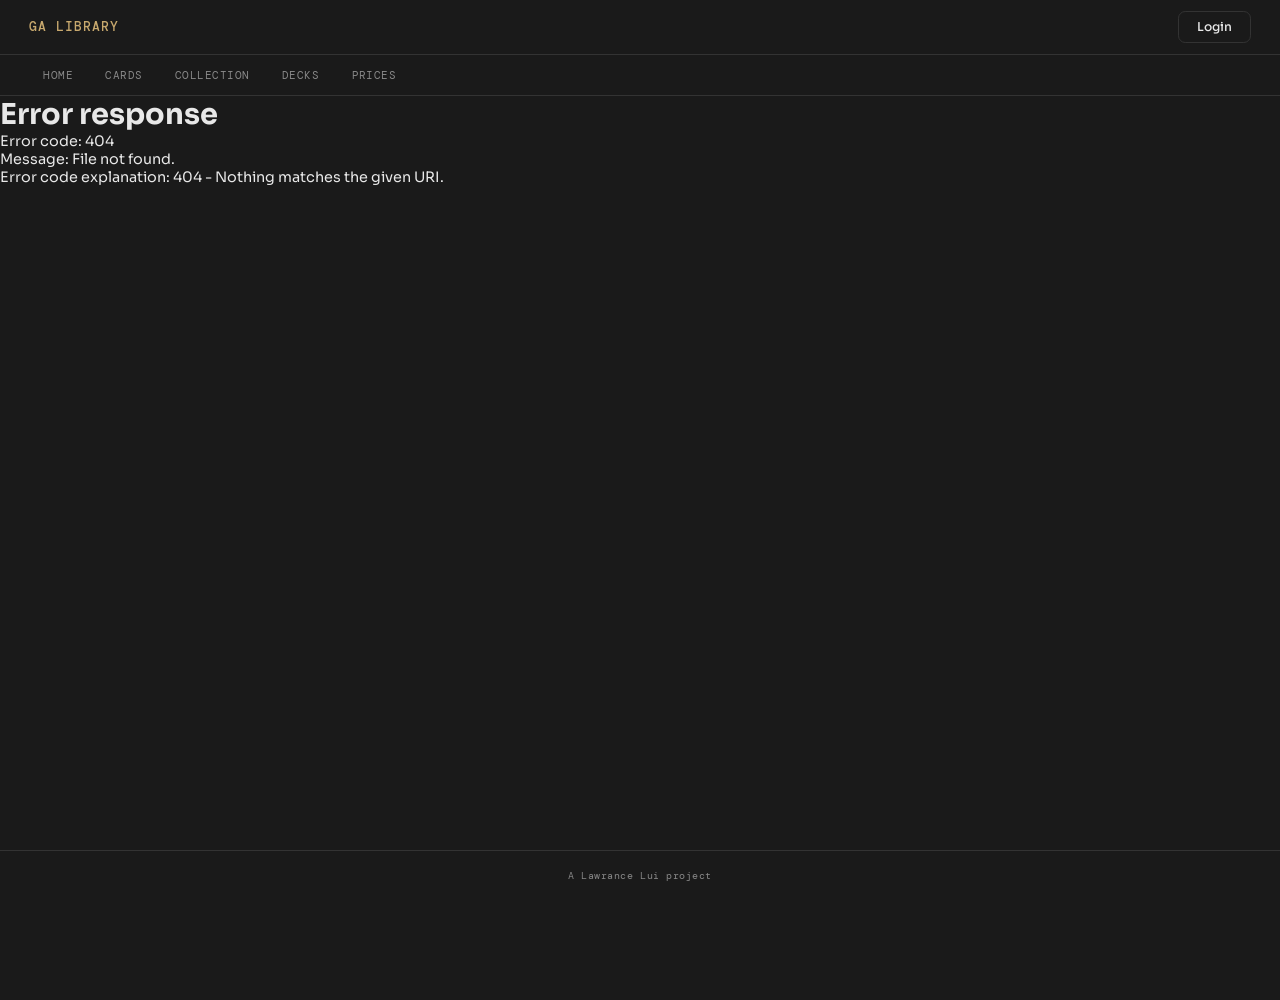
==== templates/index.html @ 8de1c434 "🪪 User Profile Implementation -> Created a basic user page and public facing pages." ====
<!DOCTYPE html>
<html lang="en">
<head>
    <meta charset="UTF-8">
    <meta name="viewport" content="width=device-width, initial-scale=1.0">
    <title>GA Library</title>
    <link rel="preconnect" href="https://fonts.googleapis.com">
    <link href="https://fonts.googleapis.com/css2?family=Sora:wght@300;400;500;600&family=DM+Mono:wght@300;400;500&display=swap"
          rel="stylesheet">
    <link rel="stylesheet" href="/static/css/main.css">
    <link rel="stylesheet" href="/static/css/animation.css">
    <link rel="stylesheet" href="/static/css/components.css">
    <link rel="stylesheet" href="/static/css/home.css">
    <link rel="stylesheet" href="/static/css/login.css">
    <link rel="stylesheet" href="/static/css/tiles.css">
    <link rel="stylesheet" href="/static/css/cards.css">
    <link rel="stylesheet" href="/static/css/drawer.css">
    <link rel="stylesheet" href="/static/css/collection.css">
    <link rel="stylesheet" href="/static/css/decks.css">
    <link rel="stylesheet" href="/static/css/prices.css">
    <link rel="stylesheet" href="/static/css/inventory.css">
    <link rel="stylesheet" href="/static/css/decks_ga.css">
    <link rel="stylesheet" href="/static/css/admin.css">
    <link rel="stylesheet" href="/static/css/profile.css">
</head>
<body>

<!-- Top bar -->
<div class="topbar">
    <a href="/" class="topbar-brand" data-link>GA Library</a>
    <div class="topbar-right">
        <div id="topbar-user-menu" class="topbar-user-menu hidden">
            <button id="topbar-user-btn" class="topbar-user" onclick="toggleUserMenu(event)">
                <span id="topbar-user-name"></span>
                <span class="dropdown-arrow">&#8249;</span>
            </button>
            <div id="topbar-user-dropdown" class="menu topbar-user-dropdown hidden">
                <a href="/profile" class="topbar-user-item" data-link>Profile</a>
                <button type="button" class="topbar-user-item" onclick="handleLogout()">Logout</button>
            </div>
        </div>
        <a id="topbar-login-btn" class="btn-login btn btn--ghost" data-link href="/login">Login</a>
    </div>
</div>

<!-- Navbar -->
<nav class="navbar">
    <a href="/" data-link>Home</a>
    <a href="/cards" data-link>Cards</a>
    <a href="/collection" data-link>Collection</a>
    <a href="/decks" data-link>Decks</a>
    <a href="/prices" data-link>Prices</a>
    <div class="navbar-right">
        <a href="/admin" id="nav-admin" class="nav-admin hidden" data-link>Admin</a>
        <a href="/decks_ga" id="nav-decks-ga" class="nav-decks-ga hidden" data-link>My Decks</a>
        <a href="/inventory" id="nav-inventory" class="nav-inventory hidden" data-link>Inventory</a>
    </div>
</nav>

<!-- Content area -->
<main id="content" class="content"></main>

<!-- Footer -->
<footer class="footer">
    A Lawrance Lui project
</footer>

<!-- Blocking account-setup gate — shown when an admin has cleared this user's
     Omnidex ID and/or password (see maybeShowAccountSetup in app.js). No way
     to dismiss it; the backend also 403s other API calls until it's done. -->
<div id="account-setup-modal" class="setup-overlay hidden">
    <div class="setup-card">
        <div class="setup-header">
            <span class="setup-label label">Account setup required</span>
            <h2 class="setup-title" id="setup-title">Set your Omnidex ID</h2>
        </div>
        <p class="setup-desc" id="setup-desc"></p>
        <div class="setup-error error-msg" id="setup-error"></div>

        <div class="setup-step" id="setup-step-omnidex">
            <label class="label label--muted label--sm" for="setup-omnidex-input">Omnidex ID</label>
            <input type="text" id="setup-omnidex-input" inputmode="numeric" autocomplete="off"
                   placeholder="Your Omnidex ID number"
                   onkeydown="if (event.key === 'Enter') submitAccountSetup()">
        </div>

        <div class="setup-step hidden" id="setup-step-password">
            <label class="label label--muted label--sm" for="setup-password-input">New password</label>
            <input type="password" id="setup-password-input" autocomplete="new-password">
            <label class="label label--muted label--sm" for="setup-password-confirm">Confirm password</label>
            <input type="password" id="setup-password-confirm" autocomplete="new-password"
                   onkeydown="if (event.key === 'Enter') submitAccountSetup()">
        </div>

        <button class="btn btn--primary setup-submit" id="setup-submit" onclick="submitAccountSetup()">Continue</button>
    </div>
</div>

<!-- Global delete-confirmation modal -->
<div id="app-confirm-modal" class="inv-modal-overlay overlay hidden" onclick="appConfirmResolve(false)">
    <div class="inv-modal modal" onclick="event.stopPropagation()">
        <div class="inv-modal-header">
            <span class="inv-modal-title" id="app-confirm-title">Confirm</span>
            <button class="inv-modal-close" onclick="appConfirmResolve(false)">✕</button>
        </div>
        <div class="inv-move-card-info" id="app-confirm-message"></div>
        <div class="inv-modal-field">
            <label class="inv-field-label label label--muted" for="app-confirm-input">Type <b>confirm</b> to proceed</label>
            <input type="text" class="inv-modal-input" id="app-confirm-input"
                   placeholder="confirm" autocomplete="off"
                   oninput="appConfirmValidate()" onkeydown="appConfirmKeydown(event)">
        </div>
        <div class="inv-modal-actions">
            <button class="inv-modal-danger" id="app-confirm-btn" onclick="appConfirmResolve(true)" disabled>Delete
            </button>
        </div>
    </div>
</div>

<script src="/static/js/drawer.js"></script>
<script src="/static/js/login.js"></script>
<script src="/static/js/tiles.js"></script>
<script src="/static/js/animation.js"></script>
<script src="/static/js/cards.js"></script>
<script src="/static/js/collection.js"></script>
<script src="/static/js/decks.js"></script>
<script src="/static/js/prices.js"></script>
<script src="/static/js/inventory.js"></script>
<script src="/static/js/decks_ga.js"></script>
<script src="/static/js/admin.js"></script>
<script src="/static/js/profile.js"></script>
<script src="/static/js/app.js"></script>

</body>
</html>
---- static/css/main.css ----
*, *::before, *::after {
    box-sizing: border-box;
    margin: 0;
    padding: 0;
}

/* The UI was designed on a 2K (2560px) monitor. On smaller viewports,
   scale everything down to 90% — equivalent to the browser's own 90% zoom —
   so 1080p displays match the intended proportions automatically. */
@media (max-width: 2100px) {
    html {
        zoom: 0.9;
    }
}

:root {
    --bg: #1a1a1a;
    --bg-card: #222222;
    --bg-hover: #2a2a2a;
    --border: #333333;
    --border-focus: #555555;
    --text: #e8e8e8;
    --text-muted: #888888;
    --accent: #c8a96e;
    --accent-dim: #a08050;
    --series-sales: #199e70;
    --series-listings: #d95926;
    --price-green: #22c55e;
    --price-red: #ef4444;
    --error: #c86e6e;
    --success: #3ba55d;
    --warning: #d9a441;
    --radius: 12px;
    --radius-sm: 8px;

    --font-sans: 'Sora', sans-serif;
    --font-mono: 'DM Mono', monospace;

    /* Elevation — dropdown/menu popovers, floating panels, the side drawer. */
    --shadow-menu: 0 8px 24px rgba(0, 0, 0, 0.4);
    --shadow-panel: 0 4px 16px rgba(0, 0, 0, 0.25);
    --shadow-drawer: -8px 0 24px rgba(0, 0, 0, 0.4);
}

html, body {
    height: 100%;
    overflow: hidden;
}

body {
    font-family: var(--font-sans);
    background: var(--bg);
    color: var(--text);
    display: flex;
    flex-direction: column;
}

/* ── Top bar ── */
.topbar {
    display: flex;
    justify-content: space-between;
    align-items: center;
    padding: 12px 32px;
    border-bottom: 1px solid var(--border);
    background: var(--bg);
}

.topbar-brand {
    font-family: var(--font-mono);
    font-size: 0.9rem;
    font-weight: 500;
    color: var(--accent);
    text-decoration: none;
    letter-spacing: 0.08em;
    text-transform: uppercase;
    transition: opacity 0.2s;
}

.topbar-brand:hover {
    opacity: 0.75;
}

.topbar-right {
    display: flex;
    align-items: center;
    gap: 12px;
}

.topbar-user-menu {
    position: relative;
}

.topbar-user {
    display: flex;
    align-items: center;
    gap: 6px;
    font-family: var(--font-mono);
    font-size: 0.78rem;
    color: var(--text-muted);
    letter-spacing: 0.05em;
    background: none;
    border: none;
    cursor: pointer;
    padding: 4px 2px;
    transition: color 0.2s;
}

.topbar-user:hover,
.topbar-user.open {
    color: var(--text);
}

.topbar-user .dropdown-arrow {
    font-size: 0.9rem;
}

.topbar-user-dropdown {
    right: 0;
    min-width: 150px;
    display: flex;
    flex-direction: column;
    padding: 4px;
}

.topbar-user-item {
    display: block;
    width: 100%;
    text-align: left;
    font-family: var(--font-mono);
    font-size: 0.75rem;
    letter-spacing: 0.04em;
    color: var(--text-muted);
    text-decoration: none;
    background: none;
    border: none;
    border-radius: calc(var(--radius) - 2px);
    padding: 8px 10px;
    cursor: pointer;
    transition: background 0.15s, color 0.15s;
}

.topbar-user-item:hover {
    background: var(--bg-hover);
    color: var(--text);
}

/* .btn-login is the shared .btn .btn--ghost (components.css) — its size and
   accent hover are defined there, after the base, so the hover wins. */

/* ── Navbar ── */
.navbar {
    display: flex;
    align-items: center;
    gap: 4px;
    padding: 0 32px;
    border-bottom: 1px solid var(--border);
    background: var(--bg);
}

.navbar a {
    font-family: var(--font-mono);
    font-size: 0.78rem;
    font-weight: 400;
    color: var(--text-muted);
    text-decoration: none;
    padding: 14px 16px;
    border-bottom: 2px solid transparent;
    transition: color 0.2s, border-color 0.2s;
    letter-spacing: 0.04em;
    text-transform: uppercase;
}

.navbar a:hover,
.navbar a.active {
    color: var(--text);
    border-bottom-color: var(--accent);
}

.navbar-right {
    display: flex;
    align-items: center;
    gap: 4px;
    margin-left: auto;
}

/* ── Content area ── */
.content {
    flex: 1;
    display: flex;
    flex-direction: column;
    overflow: hidden;
    min-height: 0;
}

/* ── Page wrapper ──
   The root element of every routed page fragment (Cards, Prices, Inventory,
   Decks GA, Admin). position:relative because each page's side drawer
   (#card-drawer / #inv-card-drawer) is `position: absolute; top: 0;
   height: 100%` and needs a positioned ancestor to size against — without one
   it falls back to the viewport and covers the topbar/navbar. Feature files
   add page-specific extras (e.g. .admin-page's list-width var) on top. */
.page {
    flex: 1;
    display: flex;
    flex-direction: column;
    overflow: hidden;
    height: 100%;
    position: relative;
}

/* ── Fade-swap transition ──
   The class pair driven by fadeSwap() (animation.js) and a few direct
   classList toggles (admin.js). Any element fadeSwap is handed picks these up;
   callers needing a different pace pass their own class names (see admin.css's
   curio-fade-*). .tile-img-spinner overrides `transform` back to none — it's an
   opacity-only fade (cards.css). */
.fade-out {
    opacity: 0;
    transform: translateY(8px);
    transition: opacity 0.15s ease, transform 0.15s ease;
}

.fade-in {
    opacity: 1;
    transform: translateY(0);
    transition: opacity 0.2s ease, transform 0.2s ease;
}

/* ── Page header ── */
.page-header {
    display: flex;
    align-items: center;
    justify-content: space-between;
    padding: 24px 32px;
    border-bottom: 1px solid var(--border);
}

/* List-view header — the title/label row above a grid, with an action button
   to the right (Inventory bins, Decks GA deck list). */
.list-header {
    padding: 24px 32px 20px;
    border-bottom: 1px solid var(--border);
    flex-shrink: 0;
    display: flex;
    align-items: flex-end;
    justify-content: space-between;
}

/* Detail-view header — stacked back-link + title block above a detail body
   (Inventory bin detail, Decks GA deck detail). */
.detail-header {
    padding: 16px 32px;
    border-bottom: 1px solid var(--border);
    display: flex;
    flex-direction: column;
    gap: 6px;
    flex-shrink: 0;
}

/* ── Label ──
   The monospace uppercase kicker/caption used above sections, fields, stats,
   and page headers throughout. Base is the accent "section kicker"; --muted is
   the dimmer field/group caption; --sm / --lg adjust size. Consumers keep only
   structural deltas (margin, display, white-space) on their prefixed class. */
.label {
    font-family: var(--font-mono);
    font-size: 0.72rem;
    letter-spacing: 0.18em;
    text-transform: uppercase;
    color: var(--accent);
}

.label--muted {
    color: var(--text-muted);
    letter-spacing: 0.1em;
}

.label--sm { font-size: 0.65rem; }
.label--lg { font-size: 0.78rem; }

/* .page-label is the shared .label .label--lg (see templates). */

/* ── Utility ── */
.hidden {
    display: none !important;
}

/* ── Scrollbars ──
   .scroll-thin: the standard thin custom bar for scroll containers (grids,
   lists, tables, panels). .scroll-none: hide the bar entirely (textareas that
   scroll internally). Wide/inset variants (.card-grid-wrap, .card-drawer) and
   popover-menu bars keep their own rules. */
.scroll-thin {
    scrollbar-width: thin;
    scrollbar-color: var(--border) transparent;
}
.scroll-thin::-webkit-scrollbar {
    width: 8px;
    height: 8px;
}
.scroll-thin::-webkit-scrollbar-track {
    background: var(--bg);
}
.scroll-thin::-webkit-scrollbar-thumb {
    background: var(--border);
    border-radius: 8px;
}
.scroll-thin::-webkit-scrollbar-thumb:hover {
    background: var(--border-focus);
}

.scroll-none {
    scrollbar-width: none;
    -ms-overflow-style: none;
}
.scroll-none::-webkit-scrollbar {
    display: none;
}

/* ── Footer ── */
.footer {
    padding: 20px 32px;
    border-top: 1px solid var(--border);
    text-align: center;
    font-family: var(--font-mono);
    font-size: 0.72rem;
    color: var(--text-muted);
    letter-spacing: 0.05em;
    max-height: 80px;
    transition: max-height 0.3s ease, opacity 0.3s ease, padding 0.3s ease;
    overflow: hidden;
}

.footer.footer-hidden {
    max-height: 0;
    opacity: 0;
    padding: 0 32px;
    border-top-width: 0;
}

/* ── Global confirm modal ── */

#app-confirm-modal .inv-modal-actions {
    display: block;
}

#app-confirm-btn {
    width: 100%;
    transition: opacity 0.2s ease, filter 0.2s ease, border-color 0.2s, background 0.2s;
}

/* Darkened/inert until "confirm" is typed */
#app-confirm-btn:disabled {
    opacity: 0.35;
    filter: grayscale(0.6) brightness(0.7);
    cursor: not-allowed;
    pointer-events: none;
}

/* ── Account-setup gate ──
   Full-screen, non-dismissible: shown when an admin has cleared this user's
   Omnidex ID and/or password. */
.setup-overlay {
    position: fixed;
    inset: 0;
    z-index: 1000;
    display: flex;
    align-items: center;
    justify-content: center;
    padding: 32px;
    background: rgba(0, 0, 0, 0.7);
    backdrop-filter: blur(2px);
}

.setup-card {
    width: 100%;
    max-width: 380px;
    display: flex;
    flex-direction: column;
    gap: 16px;
    background: var(--bg-card);
    border: 1px solid var(--border);
    border-radius: var(--radius);
    padding: 32px;
}

.setup-header {
    display: flex;
    flex-direction: column;
    gap: 6px;
}

.setup-title {
    font-size: 1.25rem;
    font-weight: 600;
    letter-spacing: -0.01em;
    margin: 0;
}

.setup-desc {
    margin: 0;
    font-size: 0.85rem;
    line-height: 1.5;
    color: var(--text-muted);
}

.setup-step {
    display: flex;
    flex-direction: column;
    gap: 6px;
}

.setup-step + .setup-step {
    margin-top: 4px;
}

.setup-error {
    display: none;
}

.setup-error.visible {
    display: block;
}

.setup-submit {
    width: 100%;
    padding: 11px 20px;
    font-size: 0.9rem;
}
---- static/css/animation.css ----
/* ═══════════════════════════════════════
   animation.css — shared @keyframes vocabulary
   ═══════════════════════════════════════

   The single home for animation keyframes used across more than one page. The
   JS side of this lives in static/js/animation.js. @keyframes are global no
   matter which stylesheet declares them, so consumers in any feature CSS file
   just reference these names in their own `animation:` shorthand (which is
   where per-element duration/easing lives).

   Page-specific one-off keyframes stay in their own file:
     adminDbPipPulse       — admin.css (status-pip pulse, coupled to [data-state])
     drawerContentReveal   — drawer.css (drawer's translateX entrance)
*/

/* Reveal upward — fade in while rising from 10px below. Consumers set their own
   opacity:0 so a staggered animation-delay holds them hidden until their turn.
   Used by: .card-tile / .featured-set-tile (cards.css), .inv-bin-tile /
   .inv-bin-create / .inv-card-tile / .inv-search-tile (inventory.css),
   .dga-deck-tile / .dga-deck-create / .dga-card-tile (decks_ga.css),
   .drawer-edition-tile (drawer.css). */
@keyframes revealUp {
    from {
        opacity: 0;
        transform: translateY(10px);
    }
    to {
        opacity: 1;
        transform: translateY(0);
    }
}

/* Reveal downward — fade in while dropping from 8px above. For menus/dropdowns
   that open below their trigger.
   Used by: #set-dropdown / .cards-filter-menu (cards.css), .inv-filter-menu
   (inventory.css), .dga-fmt-dropdown-menu (decks_ga.css), .admin-* dropdowns
   (admin.css). */
@keyframes revealDown {
    from {
        opacity: 0;
        transform: translateY(-8px);
    }
    to {
        opacity: 1;
        transform: translateY(0);
    }
}

/* revealDown's mirror — for a menu that opens upward (see
   .admin-pid-menu-flip-up in admin.css). */
@keyframes revealUp {
    from {
        opacity: 0;
        transform: translateY(8px);
    }
    to {
        opacity: 1;
        transform: translateY(0);
    }
}

/* Modal backdrop fade — used by .inv-modal-overlay (inventory.css). */
@keyframes overlayFade {
    from {
        opacity: 0;
    }
    to {
        opacity: 1;
    }
}

/* Modal box entrance — fade + settle from slightly small and low. Suppressed
   mid-morph via .inv-modal.morph-resizing (see morphBoxIn in animation.js).
   Used by .inv-modal (inventory.css). */
@keyframes modalReveal {
    from {
        opacity: 0;
        transform: scale(0.96) translateY(10px);
    }
    to {
        opacity: 1;
        transform: scale(1) translateY(0);
    }
}

/* Context-menu pop — quick fade + scale. Used by .inv-context-menu (inventory.css). */
@keyframes contextReveal {
    from {
        opacity: 0;
        transform: scale(0.95);
    }
    to {
        opacity: 1;
        transform: scale(1);
    }
}

/* Tile image loading spinner. Used by .tile-img-spinner svg (cards.css), shared
   across Cards / Inventory / decks_ga / drawer / Admin tile grids. */
@keyframes tile-img-spin {
    to {
        transform: rotate(360deg);
    }
}
---- static/css/components.css ----
/* ═══════════════════════════════════════
   components.css — shared UI primitives
   ═══════════════════════════════════════

   Buttons, inputs, dropdown menus, and card panels/modals. Loaded after
   main.css (needs its tokens) and before the feature stylesheets (so a
   feature's own `.x-btn { padding: … }` delta wins at equal specificity).

   Usage is additive, matching tiles.css / animation.css: keep the existing
   prefixed class for JS hooks and per-element deltas, and add the primitive
   class(es) alongside — `<button class="cards-filter-btn btn btn--ghost btn--mono">`.
*/

/* ── Button ──────────────────────────────
   .btn sets only the resting frame (font, border box, radius, cursor,
   transition). A variant sets resting colors + a default :hover; a button
   that hovers differently keeps its own :hover rule. Layout (display, padding,
   font-size, width) stays on the prefixed class. */
.btn {
    font-family: var(--font-sans);
    font-weight: 500;
    background: transparent;
    border: 1px solid transparent;
    border-radius: var(--radius-sm);
    cursor: pointer;
    transition: background 0.2s, border-color 0.2s, color 0.2s, opacity 0.15s;
}

.btn:disabled {
    cursor: not-allowed;
}

/* Accent-filled — primary actions (Search, Sign in, Sync, Refresh). */
.btn--primary {
    color: var(--bg);
    background: var(--accent);
}
.btn--primary:hover {
    background: var(--accent-dim);
}
.btn--primary:disabled {
    background: var(--border);
    color: var(--text-muted);
}

/* Bordered / transparent — secondary actions, dropdown triggers, toggles. */
.btn--ghost {
    color: var(--text);
    background: transparent;
    border-color: var(--border);
}
.btn--ghost:hover {
    border-color: var(--border-focus);
    color: var(--text);
}

/* Borderless — inline row actions (✎, ⚙ small controls). */
.btn--subtle {
    color: var(--text-muted);
    background: transparent;
    font-weight: 400;
}
.btn--subtle:hover {
    color: var(--text);
}

/* Monospace label — most filter / import-export / dropdown buttons. */
.btn--mono {
    font-family: var(--font-mono);
    font-weight: 400;
}

/* Square icon button — a single glyph, centered, fixed size via --btn-size. */
.btn--icon {
    --btn-size: 30px;
    width: var(--btn-size);
    height: var(--btn-size);
    padding: 0;
    display: inline-flex;
    align-items: center;
    justify-content: center;
    flex-shrink: 0;
}

/* Destructive hover accent — pair with any variant. */
.btn--danger:hover {
    background: var(--error);
    border-color: var(--error);
    color: var(--text);
}

/* Topbar Login/Logout — a ghost button with the accent (not border-focus) hover. */
.btn-login {
    font-size: 0.85rem;
    padding: 8px 20px;
    text-decoration: none;
}
.btn-login:hover {
    border-color: var(--accent);
    color: var(--accent);
}

/* ── Input ───────────────────────────────
   Every <input> and <textarea> gets this base (previously a bare `input {}`
   rule in login.css). The `.input` / `.textarea` classes are aliases for
   non-native elements (contenteditable, styled wrappers). Feature stylesheets
   override font-size / padding / width per field on their prefixed class. */
input,
.input,
.textarea {
    font-family: var(--font-sans);
    font-size: 0.9rem;
    color: var(--text);
    background: var(--bg);
    border: 1px solid var(--border);
    border-radius: var(--radius-sm);
    padding: 10px 14px;
    outline: none;
    transition: border-color 0.2s;
    width: 100%;
}

input:focus,
.input:focus,
.textarea:focus {
    border-color: var(--border-focus);
}

input::placeholder,
.input::placeholder,
.textarea::placeholder {
    color: var(--text-muted);
    opacity: 0.5;
}

/* ── Menu ────────────────────────────────
   Dropdown popover that opens directly below its trigger. The prefixed class
   keeps its own horizontal anchoring (left/right), width, max-height, and any
   z-index / scroll outliers. Add `.scroll-thin` for a scrolling one. */
.menu {
    position: absolute;
    top: calc(100% + 6px);
    background: var(--bg-card);
    border: 1px solid var(--border);
    border-radius: var(--radius);
    box-shadow: var(--shadow-menu);
    z-index: 300;
    overflow: hidden;
    animation: revealDown 0.2s ease forwards;
}

/* Rotating chevron on a .menu trigger — the `‹` glyph is in the markup; it
   points down at rest and flips up while the trigger carries `.open`. */
.dropdown-arrow {
    display: inline-block;
    font-size: 1.1rem;
    line-height: 1;
    transform: rotate(-90deg);
    transition: transform 0.25s ease;
}
.open > .dropdown-arrow {
    transform: rotate(90deg);
}

/* ── Pill toggle ─────────────────────────
   Segmented control: a rounded track holding 2+ `.pill-toggle-btn` options with
   a `.pill-indicator` sliding behind whichever has `.active`. positionPillIndicator()
   (animation.js) sizes and moves the indicator — call it after changing which
   button is `.active`, and once the track first becomes visible. The prefixed
   class keeps only size/typography deltas. */
.pill-toggle {
    position: relative;
    display: inline-flex;
    align-items: center;
    gap: 2px;
    background: var(--bg);
    border: 1px solid var(--border);
    border-radius: 999px;
    padding: 3px;
    flex-shrink: 0;
}

.pill-toggle-btn {
    position: relative;
    z-index: 1;
    font-family: var(--font-sans);
    font-weight: 500;
    font-size: 0.82rem;
    color: var(--text-muted);
    background: transparent;
    border: none;
    border-radius: 999px;
    padding: 6px 14px;
    cursor: pointer;
    white-space: nowrap;
    transition: color 0.25s;
}
.pill-toggle-btn:hover {
    color: var(--text);
}
.pill-toggle-btn.active {
    color: var(--bg);
}

/* The sliding highlight behind the active button. Its width/height/top and a
   translateX transform are set inline by positionPillIndicator(); this only
   defines the look and the motion. */
.pill-indicator {
    position: absolute;
    top: 0;
    left: 0;
    background: var(--accent);
    border-radius: 999px;
    transition: transform 0.25s cubic-bezier(0.4, 0, 0.2, 1),
                width 0.25s cubic-bezier(0.4, 0, 0.2, 1);
    pointer-events: none;
    z-index: 0;
}

/* ── Panel / Overlay / Modal ─────────────
   .panel: the bordered card surface. .overlay: full-viewport dim backdrop.
   .modal: a centered dialog box (a .panel with dialog padding/scroll). */
.panel {
    background: var(--bg-card);
    border: 1px solid var(--border);
    border-radius: var(--radius);
}

.overlay {
    position: fixed;
    inset: 0;
    background: rgba(0, 0, 0, 0.65);
    z-index: 500;
    display: flex;
    align-items: center;
    justify-content: center;
    backdrop-filter: blur(4px);
    animation: overlayFade 0.2s ease;
}

.modal {
    background: var(--bg-card);
    border: 1px solid var(--border);
    border-radius: var(--radius);
    padding: 28px;
    max-height: 88vh;
    overflow-y: auto;
    display: flex;
    flex-direction: column;
    gap: 20px;
    box-sizing: border-box;
    animation: modalReveal 0.22s ease;
}
---- static/css/home.css ----
.hero {
    flex: 1;
    display: flex;
    flex-direction: column;
    align-items: center;
    justify-content: center;
    padding: 80px 32px;
    text-align: center;
    gap: 16px;
}

/* .hero-label is the shared .label (main.css). */

.hero-title {
    font-size: 3rem;
    font-weight: 600;
    letter-spacing: -0.02em;
    line-height: 1.1;
    color: var(--text);
}

.hero-sub {
    font-size: 1rem;
    font-weight: 300;
    color: var(--text-muted);
    max-width: 480px;
    line-height: 1.6;
}

.hero-divider {
    width: 40px;
    height: 1px;
    background: var(--accent);
    margin: 8px auto;
    opacity: 0.6;
}
---- static/css/login.css ----
.login-wrap {
    flex: 1;
    display: flex;
    align-items: center;
    justify-content: center;
    padding: 60px 32px;
}

.login-card {
    background: var(--bg-card);
    border: 1px solid var(--border);
    border-radius: var(--radius);
    padding: 40px;
    width: 100%;
    max-width: 400px;
    display: flex;
    flex-direction: column;
    gap: 24px;
}

.login-header {
    display: flex;
    flex-direction: column;
    gap: 6px;
}

/* .login-label is the shared .label (main.css). */

.login-title {
    font-size: 1.5rem;
    font-weight: 600;
    letter-spacing: -0.02em;
}

.form-fields {
    display: flex;
    flex-direction: column;
}

.form-group {
    display: flex;
    flex-direction: column;
    gap: 6px;
    margin-top: 16px;
}

.form-group:first-child {
    margin-top: 0;
}

/* Wraps the register-only fields (confirm password, Omnidex ID); collapses
   to nothing in sign-in mode. Its inner .form-group children keep the usual
   16px spacing between them. */
.confirm-group {
    display: flex;
    flex-direction: column;
    max-height: 0;
    margin-top: 0;
    opacity: 0;
    overflow: hidden;
    transition: max-height 0.35s cubic-bezier(0.4, 0, 0.2, 1),
                margin-top 0.35s cubic-bezier(0.4, 0, 0.2, 1),
                opacity 0.25s ease;
}

.confirm-group.expanded {
    margin-top: 16px;
    opacity: 1;
}

label {
    font-family: var(--font-mono);
    font-size: 0.72rem;
    letter-spacing: 0.08em;
    text-transform: uppercase;
    color: var(--text-muted);
}

/* The global input / textarea styling lives in components.css. */

.error-msg {
    font-family: var(--font-mono);
    font-size: 0.75rem;
    color: var(--error);
    background: rgba(200, 110, 110, 0.08);
    border: 1px solid rgba(200, 110, 110, 0.2);
    border-radius: var(--radius-sm);
    padding: 10px 14px;
    display: none;
}

.error-msg.visible {
    display: block;
}

/* Shared .btn .btn--primary (components.css). */
.btn-submit {
    font-size: 0.9rem;
    padding: 11px 20px;
    width: 100%;
}

.form-switch {
    display: flex;
    align-items: center;
    justify-content: center;
    gap: 8px;
    font-size: 0.82rem;
    color: var(--text-muted);
}

.btn-switch {
    font-family: var(--font-sans);
    font-size: 0.82rem;
    color: var(--accent);
    background: none;
    border: none;
    cursor: pointer;
    padding: 0;
    transition: opacity 0.2s;
}

.btn-switch:hover {
    opacity: 0.75;
}
---- static/css/tiles.css ----
/* ═══════════════════════════════════════
   tiles.css — shared card tile additions
   inventory.css remains the source of truth for overlay/qty/badge styles.
═══════════════════════════════════════ */

/* ── Dim layer ──
   Must live inside .edition-tile-wrap (overflow:hidden, same border-radius as img).
   The wrap clips it to exactly the image shape. */
.card-tile-dim {
    position: absolute;
    inset: 0;
    background: rgba(0, 0, 0, 0.62);
    opacity: 0;
    transition: opacity 0.2s ease;
    pointer-events: none;
    z-index: 1;
}

/* The wrap must clip its children to the card's rounded corners */
.inv-card-tile .edition-tile-wrap,
.card-tile--authed .edition-tile-wrap {
    overflow: hidden;
    border-radius: 14px;
}

/* The img inside the wrap should not have its own border-radius
   since the wrap handles clipping — but we keep it for safety */

/* Trigger dim on hover */
.inv-card-tile:hover .card-tile-dim,
.card-tile--authed:hover .card-tile-dim {
    opacity: 1;
}

/* ═══════════════════════════════════════
   Shared hover vocabulary — .tile-hoverable/.tile-zoom/.tile-action-btn
   Every card-tile surface (Cards, Inventory, Decks GA, Prices watchlist/
   search, Drawer, the add-card search popup) adds these marker classes
   instead of redefining its own hover-zoom/dim-trigger/action-button CSS.
   .tile-hoverable goes on the element that already receives the page's
   :hover. .tile-zoom goes on whichever single element should scale — either
   .edition-tile-wrap directly, or a page's existing non-clipping ring
   wrapper for the surfaces that show a selection ring (put it there so an
   outward box-shadow ring doesn't get clipped by .edition-tile-wrap's own
   overflow:hidden). .tile-action-btn is the shared small centered "+"/"×"
   button; --danger swaps it to the red hover accent for destructive
   actions. Added additively alongside each page's own class names so
   existing JS selectors/event handlers keep working unchanged. ═══════════════════════════════════════ */
.tile-zoom {
    transition: transform 0.2s;
}

.tile-hoverable:hover .tile-zoom {
    transform: scale(1.03);
}

.tile-hoverable:hover .card-tile-dim {
    opacity: 1;
}

.tile-action-btn {
    position: absolute;
    top: 50%;
    left: 50%;
    transform: translate(-50%, -50%);
    z-index: 2;
    width: 34px;
    height: 34px;
    border-radius: 6px;
    display: flex;
    align-items: center;
    justify-content: center;
    border: 1px solid transparent;
    background: rgba(255, 255, 255, 0.3);
    border-color: rgba(255, 255, 255, 0.5);
    padding: 0;
    margin: 0;
    font-size: 1.1rem;
    font-weight: 700;
    line-height: 1;
    color: #fff;
    cursor: pointer;
    opacity: 0;
    transition: opacity 0.15s, background 0.15s, border-color 0.15s, filter 0.15s;
}

.tile-hoverable:hover .tile-action-btn {
    opacity: 1;
}

.tile-action-btn:hover {
    background: rgba(255, 255, 255, 0.55);
    border-color: rgba(255, 255, 255, 0.85);
    filter: brightness(1.15);
}

/* Deliberately larger glyph than the "+" buttons (1.3rem vs 1.1rem) so a
   "×" reads at the same visual weight — not a size to unify away. */
.tile-action-btn--danger {
    font-size: 1.3rem;
}

.tile-action-btn--danger:hover {
    background: var(--error);
    border-color: var(--error);
    filter: none;
}

/* ── card-tile--authed hover triggers ── */
.card-tile--authed:hover .inv-card-tile-overlay {
    opacity: 1;
}

.card-tile--authed:hover .inv-card-tile-qty-ctrl {
    opacity: 1;
    pointer-events: all;
}

.card-tile--authed:hover .inv-qty-badge,
.card-tile--authed:hover .edition-rarity-badge,
.card-tile--authed:hover .inv-price-badge,
.card-tile--authed:hover .inv-listing-badge {
    opacity: 0;
    transition: opacity 0.15s;
}

.inv-card-tile-foil {
    font-family: var(--font-mono);
    font-size: 0.72rem;
    color: rgba(255, 255, 255, 0.75);
    text-align: center;
}

/* ── Edit mode indicator triggers for card search tiles ── */
.card-tile.has-pending .inv-tile-qty-indicator {
    opacity: 1;
}

.card-tile.has-pending:hover .inv-tile-qty-indicator {
    opacity: 0;
}
---- static/css/cards.css ----
/* Page wrapper is the shared .page (main.css) — #card-drawer sizes against it. */

.search-wrap {
    display: flex;
    gap: 8px;
    align-items: center;
}

.search-wrap input {
    width: 260px;
}

/* ── Set Dropdown ── */
.set-dropdown-wrap {
    position: relative;
}

/* Shared .btn .btn--ghost .btn--mono (components.css). */
.set-dropdown-btn {
    font-size: 0.78rem;
    padding: 10px 14px;
    display: flex;
    align-items: center;
    gap: 8px;
    white-space: nowrap;
}

.set-dropdown-btn.open {
    border-color: var(--border-focus);
}

/* .set-dropdown-arrow is the shared .dropdown-arrow (components.css). */

/* Shared .menu (components.css). */
.set-dropdown-menu {
    left: 0;
    min-width: 220px;
    max-width: 660px;
}

#set-dropdown-options {
    display: grid;
    grid-template-columns: repeat(auto-fill, minmax(200px, 1fr));
    max-height: 400px;
    overflow-y: auto;
}

#set-dropdown-options::-webkit-scrollbar {
    width: 6px;
}

#set-dropdown-options::-webkit-scrollbar-track {
    background: var(--bg-card);
}

#set-dropdown-options::-webkit-scrollbar-thumb {
    background: var(--border);
    border-radius: 3px;
}

#set-dropdown-options::-webkit-scrollbar-thumb:hover {
    background: var(--border-focus);
}

.set-dropdown-option {
    display: flex;
    align-items: center;
    justify-content: space-between;
    padding: 10px 14px;
    cursor: pointer;
    transition: background 0.15s;
    font-family: var(--font-mono);
    font-size: 0.78rem;
    color: var(--text-muted);
    letter-spacing: 0.04em;
}

.set-dropdown-option:hover {
    background: var(--bg-hover);
    color: var(--text);
}

.set-dropdown-option.selected {
    color: var(--accent);
}

.set-toggle {
    width: 16px;
    height: 16px;
    border: 1px solid var(--border);
    border-radius: 4px;
    background: transparent;
    flex-shrink: 0;
    transition: background 0.15s, border-color 0.15s;
}

.set-dropdown-option.selected .set-toggle {
    background: var(--accent);
    border-color: var(--accent);
}

/* Shared .btn .btn--primary (components.css). */
.btn-search {
    font-size: 0.85rem;
    padding: 10px 20px;
    white-space: nowrap;
}

.cards-header {
    display: flex;
    justify-content: space-between;
    align-items: center;
    width: 100%;
    padding-top: 16px;
    padding-left: 32px;
    padding-right: 32px;
    border-bottom: none;
}

.cards-header-left {
    display: flex;
    align-items: center;
}

/* ── Default bin picker ── */
.default-bin-wrap {
    position: relative;
}

/* Shared .btn .btn--ghost (components.css) + muted resting colour + accent hover. */
.default-bin-btn {
    font-size: 0.8rem;
    color: var(--text-muted);
    padding: 6px 12px;
    display: flex;
    align-items: center;
    gap: 7px;
    white-space: nowrap;
}

.default-bin-btn:hover {
    border-color: var(--accent);
    color: var(--text);
}

.default-bin-icon {
    font-size: 0.9rem;
    opacity: 0.6;
}

.default-bin-menu {
    position: absolute;
    top: calc(100% + 6px);
    left: 0;
    min-width: 180px;
    background: var(--bg-card);
    border: 1px solid var(--border);
    border-radius: var(--radius-sm);
    z-index: 100;
    overflow: hidden;
    box-shadow: var(--shadow-panel);
}

.default-bin-menu-item {
    font-family: var(--font-sans);
    font-size: 0.82rem;
    color: var(--text);
    padding: 9px 14px;
    cursor: pointer;
    transition: background 0.15s;
    display: flex;
    align-items: center;
    justify-content: space-between;
    gap: 8px;
}

.default-bin-menu-item:hover {
    background: var(--bg-hover);
}

.default-bin-menu-item.active {
    color: var(--accent);
}

.default-bin-check {
    font-size: 0.75rem;
    color: var(--accent);
    opacity: 0;
}

.default-bin-menu-item.active .default-bin-check {
    opacity: 1;
}

.cards-body {
    display: flex;
    flex: 1;
    overflow: hidden;
    position: relative;
    height: 100%;
}

.card-grid-wrap {
    flex: 1;
    overflow-y: auto;
    height: 100%;
    min-width: 0;
}

.card-grid-wrap::-webkit-scrollbar {
    width: 10px;
}

.card-grid-wrap::-webkit-scrollbar-track {
    background: var(--bg);
    border-radius: 10px;
}

.card-grid-wrap::-webkit-scrollbar-thumb {
    background: var(--border);
    border-radius: 10px;
    border: 2px solid var(--bg);
}

.card-grid-wrap::-webkit-scrollbar-thumb:hover {
    background: var(--border-focus);
}

.card-grid {
    padding: 32px;
    display: grid;
    grid-template-columns: repeat(auto-fill, 255px);
    gap: 20px;
    align-content: start;
    justify-content: center;
}

.card-tile {
    opacity: 0;
    transform: translateY(10px);
    animation: revealUp 0.3s ease forwards;
    cursor: pointer;
}

.card-tile.animated {
    animation: none;
    opacity: 1;
    transform: none;
}

.card-tile img {
    width: 100%;
    border-radius: 14px;
    display: block;
    transition: transform 0.2s, opacity 0.2s ease;
}

/* img scale → see .card-tile--guest/authed below */

/* ── Image loading placeholder ──
   Card art now downloads lazily on first request (see get_image in app.py)
   instead of being pre-fetched during sync, so a big result grid used to sit
   on collapsed, blank tiles that popped in one by one as each image arrived.
   Reserving the real card aspect ratio (5:7, confirmed against the API's own
   images) up front means every tile has a stable box from the moment it's
   inserted, with a spinner filling that box until buildCardTile's inline
   onload removes it (onerror already replaces the whole tile, spinner
   included, with .card-tile-missing). Scoped to #card-results specifically —
   not the shared .edition-tile-wrap/.card-tile classes Inventory/Decks/
   Prices/Drawer also use — since search results are where dozens of images
   can be loading at once; those other surfaces show far fewer at a time.

   The spinner-to-image handoff is a crossfade rather than an instant swap —
   revealTileImage (cards.js) drives it via fadeSwap (animation.js), the same
   fade-out/mutate/fade-in mechanic page navigation and the drawer's edition
   switch already use. This overrides the shared .fade-out/.fade-in (main.css)
   to an opacity-only fade — `transform: none` cancels the shared rule's
   translateY, which would jolt the spinner inside its clipped frame. */
#card-results .edition-tile-wrap {
    position: relative;
    aspect-ratio: 5 / 7;
    background: var(--bg-card);
    border-radius: 14px;
    overflow: hidden;
}

#card-results .edition-tile-wrap img {
    position: absolute;
    inset: 0;
    width: 100%;
    height: 100%;
    object-fit: cover;
    opacity: 0;
}

#card-results .edition-tile-wrap img.tile-img-loaded {
    opacity: 1;
}

.tile-img-spinner {
    position: absolute;
    inset: 0;
    display: flex;
    align-items: center;
    justify-content: center;
    border: 1px solid var(--border);
    border-radius: inherit;
    pointer-events: none;
    opacity: 1;
}

.tile-img-spinner.fade-out {
    opacity: 0;
    transform: none;
    transition: opacity 0.15s ease;
}

.tile-img-spinner.fade-in {
    opacity: 1;
    transform: none;
    transition: opacity 0.2s ease;
}

.tile-img-spinner svg {
    width: 26px;
    height: 26px;
    color: var(--text-muted);
    opacity: 0.6;
    animation: tile-img-spin 0.85s linear infinite;
}

/* Parked by queueTileImageLoad (tiles.js): the tile is too far from the
   viewport for its image to have been requested yet. Keep the frame but
   hold the spin — a long deck/bin/search list can park hundreds of these
   at once, and none of them are actually loading. The spin resumes when
   the tile scrolls near view and its load starts. */
.tile-img-spinner--parked svg {
    animation: none;
    opacity: 0.3;
}

/* ── Featured sets — shown in #card-results before any search is made
   (see loadFeaturedSets in cards.js). Landscape banners rather than the
   portrait card art .card-grid's 255px tracks are sized for, so this
   modifier (added alongside .card-grid, not instead of it) widens the
   tracks — kept later in the file so it wins the cascade tie. */
.card-grid--featured {
    grid-template-columns: repeat(auto-fill, minmax(340px, 1fr));
}

.featured-set-tile {
    opacity: 0;
    transform: translateY(10px);
    animation: revealUp 0.3s ease forwards;
    cursor: pointer;
    position: relative;
}

.featured-set-tile.animated {
    animation: none;
    opacity: 1;
    transform: none;
}

.featured-set-media {
    position: relative;
    aspect-ratio: 3 / 2;
    border-radius: 14px;
    overflow: hidden;
    background: var(--bg-card);
    border: 1px solid var(--border);
}

.featured-set-media img {
    width: 100%;
    height: 100%;
    object-fit: cover;
    display: block;
}

/* Taller than the label's own text needs so the dark fade builds up well
   before it reaches the name/prefixes — a short fade over a busy banner
   image left the text sitting right at the color transition, which is
   exactly where it's hardest to read. */
.featured-set-label {
    position: absolute;
    left: 0;
    right: 0;
    bottom: 0;
    height: 65%;
    display: flex;
    flex-direction: column;
    justify-content: flex-end;
    padding: 14px 16px;
    background: linear-gradient(to top, rgba(0, 0, 0, 0.88) 0%, rgba(0, 0, 0, 0.55) 50%, transparent 100%);
    pointer-events: none;
}

.featured-set-name {
    font-family: var(--font-sans);
    font-size: 1.05rem;
    font-weight: 600;
    color: #ffffff;
}

/* Every prefix in the release, "•"-joined (see buildFeaturedSetTile) — can
   run long (e.g. 5 prefixes), so this truncates rather than wrapping and
   inflating the tile's fixed-aspect media area. */
.featured-set-prefixes {
    font-family: var(--font-mono);
    font-size: 0.75rem;
    letter-spacing: 0.02em;
    color: rgba(255, 255, 255, 0.8);
    margin-top: 3px;
    white-space: nowrap;
    overflow: hidden;
    text-overflow: ellipsis;
}

.card-tile-missing {
    width: 100%;
    aspect-ratio: 3/4;
    background: var(--bg-card);
    border: 1px solid var(--border);
    border-radius: 12px;
    display: flex;
    align-items: center;
    justify-content: center;
    font-family: var(--font-mono);
    font-size: 0.7rem;
    color: var(--text-muted);
}

/* ── Autocomplete ── */
.autocomplete-wrap {
    position: relative;
}

.autocomplete-list {
    position: absolute;
    top: calc(100% + 4px);
    left: 0;
    width: 100%;
    background: var(--bg-card);
    border: 1px solid var(--border);
    border-radius: var(--radius-sm);
    z-index: 300;
    overflow: hidden;
}

.autocomplete-item {
    font-family: var(--font-sans);
    font-size: 0.85rem;
    color: var(--text);
    padding: 10px 14px;
    cursor: pointer;
    transition: background 0.15s;
}

.autocomplete-item:hover,
.autocomplete-item.selected {
    background: var(--bg-hover);
    color: var(--accent);
}

.edition-rarity-badge {
    position: absolute;
    bottom: 10px;
    left: 10px;
    font-family: var(--font-mono);
    font-size: 0.72rem;
    font-weight: 600;
    letter-spacing: 0.04em;
    padding: 3px 8px;
    border-radius: 4px;
    pointer-events: none;
    backdrop-filter: blur(4px);
    background: rgba(0, 0, 0, 0.6);
}

/* ═══════════════════════════════════════
   CARD TILE HOVER — GUEST vs AUTHED
   Shared overlay/badge/qty styles → tiles.css
═══════════════════════════════════════ */

.card-tile {
    position: relative;
}

/* Hover-zoom/dim/action-button behavior lives in tiles.css's shared
   .tile-hoverable/.tile-zoom vocabulary — see buildCardTile in cards.js. */

/* ── Card search confirm bar — same style as inventory, anchored to cards-body ── */
#cards-qty-confirm-bar {
    position: absolute;
    top: 16px;
    left: 50%;
    transform: translateX(-50%) translateY(-10px);
}

/* ── Cards filter button & menu ── */
.cards-filter-wrap {
    position: relative;
}

/* Shared .btn .btn--ghost .btn--mono (components.css). */
.cards-filter-btn {
    font-size: 0.78rem;
    padding: 10px 14px;
    display: flex;
    align-items: center;
    gap: 8px;
    white-space: nowrap;
}

.cards-filter-btn.open {
    border-color: var(--border-focus);
}

.cards-filter-btn.active {
    border-color: var(--accent);
    color: var(--accent);
}

/* .cards-filter-arrow is the shared .dropdown-arrow (components.css). */

/* Shared .menu (components.css). */
.cards-filter-menu {
    right: 0;
    min-width: 200px;
}

.cards-filter-section {
    padding: 10px 14px 6px;
    border-bottom: 1px solid var(--border);
}

.cards-filter-section:last-of-type {
    border-bottom: none;
}

/* .cards-filter-section-label is the shared .label .label--muted .label--sm (main.css). */
.cards-filter-section-label {
    margin-bottom: 6px;
}

.cards-filter-options {
    display: flex;
    flex-wrap: wrap;
    gap: 5px;
    padding-bottom: 6px;
}

/* Shared .btn .btn--subtle .btn--mono (components.css) + full-width row style. */
.cards-filter-clear-btn {
    display: block;
    width: 100%;
    font-size: 0.7rem;
    border: none;
    border-top: 1px solid var(--border);
    border-radius: 0;
    padding: 8px 14px;
    text-align: left;
    letter-spacing: 0.04em;
}

.cards-filter-clear-btn:hover {
    color: var(--error);
}

/* ── Set search progress bar ── */
.cards-set-progress-wrap {
    padding: 12px 32px;
}

.cards-set-progress-label {
    font-family: var(--font-mono);
    font-size: 0.75rem;
    color: var(--text-muted);
    margin-bottom: 8px;
    white-space: nowrap;
    overflow: hidden;
    text-overflow: ellipsis;
}

.cards-set-progress-track {
    width: 100%;
    height: 4px;
    background: var(--border);
    border-radius: 2px;
    overflow: hidden;
}

.cards-set-progress-bar {
    height: 100%;
    background: var(--accent);
    border-radius: 2px;
    transition: width 0.2s ease;
}

/* Target-section picker hides whenever the bin picker is hidden (logged out) */
#default-bin-wrap.hidden + #target-section-wrap {
    display: none;
}

#target-section-wrap {
    margin-left: 10px;
}

/* Section picker is icon-only; hovering expands to reveal the selection */
#target-section-btn {
    gap: 0;
}

#target-section-label {
    display: inline-block;
    max-width: 0;
    margin-left: 0;
    overflow: hidden;
    white-space: nowrap;
    opacity: 0;
    transition: max-width 0.25s ease, opacity 0.2s ease, margin-left 0.25s ease;
}

#target-section-wrap:hover #target-section-label {
    max-width: 160px;
    margin-left: 7px;
    opacity: 1;
}
---- static/css/drawer.css ----
/* ── Drawer ── */
.card-drawer {
    position: absolute;
    top: 0;
    right: 0;
    left: auto;
    width: 820px;
    height: 100%;
    background: var(--bg-card);
    border-top-left-radius: var(--radius);
    border-bottom-left-radius: var(--radius);
    border-left: 1px solid var(--border);
    border-right: none;
    transform: translateX(820px);
    transition: transform 0.25s ease, box-shadow 0.25s ease;
    z-index: 200;
    overflow-y: auto;
    overflow-x: hidden;
}

.card-drawer.open {
    transform: translateX(0);
    box-shadow: var(--shadow-drawer);
}

.card-drawer::-webkit-scrollbar {
    width: 10px;
}

.card-drawer::-webkit-scrollbar-track {
    background: var(--bg-card);
    border-radius: 10px;
}

.card-drawer::-webkit-scrollbar-thumb {
    background: var(--border);
    border-radius: 10px;
    border: 2px solid var(--bg-card);
}

.card-drawer::-webkit-scrollbar-thumb:hover {
    background: var(--border-focus);
}

.drawer-sidebar {
    position: absolute;
    top: 12px;
    right: 830px;
    display: flex;
    flex-direction: column;
    align-items: center;
    gap: 4px;
    background: var(--bg-card);
    border: 1px solid var(--border);
    border-radius: 8px;
    padding: 6px;
    z-index: 201;
    box-shadow: -4px 4px 16px rgba(0, 0, 0, 0.3);
}

.drawer-sidebar-close {
    width: 34px;
    height: 34px;
    background: none;
    border: none;
    border-radius: 9px;
    color: var(--error);
    font-size: 0.9rem;
    font-weight: 700;
    cursor: pointer;
    display: flex;
    align-items: center;
    justify-content: center;
    transition: color 0.2s, background 0.2s;
    flex-shrink: 0;
}

.drawer-sidebar-close:hover {
    color: #ffffff;
    background: var(--error);
}

.drawer-sidebar-divider {
    width: 20px;
    height: 1px;
    background: var(--border);
    margin: 2px 0;
    flex-shrink: 0;
}

/* Shared .btn .btn--icon (components.css) at 34px, dimmed until active/hover. */
.drawer-sidebar-btn {
    --btn-size: 34px;
    border-radius: 9px;
    font-size: 1.2rem;
    opacity: 0.35;
}

.drawer-sidebar-btn:hover {
    background: var(--bg-hover);
    opacity: 0.75;
}

.drawer-sidebar-btn.active {
    background: rgba(200, 169, 110, 0.12);
    border-color: rgba(200, 169, 110, 0.5);
    opacity: 1;
}

.drawer-inner {
    display: flex;
    flex-direction: column;
    gap: 28px;
    padding: 24px;
}

.drawer-content-animate {
    animation: drawerContentReveal 0.3s ease forwards;
}

@keyframes drawerContentReveal {
    from {
        opacity: 0;
        transform: translateX(24px);
    }
    to {
        opacity: 1;
        transform: translateX(0);
    }
}

.drawer-top {
    display: grid;
    grid-template-columns: 320px 1fr;
    gap: 24px;
    align-items: start;
}

.card-tile .edition-rarity-badge {
    bottom: 10px;
    left: 10px;
    font-size: 0.72rem;
    padding: 3px 8px;
}

.drawer-card-image {
    width: 100%;
    border-radius: 18px;
}

.drawer-card-info {
    display: flex;
    flex-direction: column;
    gap: 16px;
}

/* .drawer-card-image / .drawer-card-info fade via the shared .fade-out /
   .fade-in (main.css). */

.drawer-name-row {
    display: flex;
    align-items: center;
    justify-content: space-between;
    gap: 12px;
    width: 100%;
}

.drawer-name-row > div {
    flex: 1;
    min-width: 0;
}

.drawer-name {
    font-size: 1.2rem;
    font-weight: 600;
    letter-spacing: -0.01em;
}

.drawer-set {
    font-family: var(--font-mono);
    font-size: 0.75rem;
    color: var(--text-muted);
    margin-top: 4px;
}

.drawer-set-link {
    cursor: pointer;
    text-decoration: underline;
    text-decoration-color: transparent;
    text-underline-offset: 3px;
    transition: color 0.15s ease, text-decoration-color 0.15s ease;
}

.drawer-set-link:hover {
    color: var(--text, #fff);
    text-decoration-color: currentColor;
}

.drawer-element {
    width: 48px;
    height: 48px;
    object-fit: contain;
    flex-shrink: 0;
    margin-left: auto;
}

/* Shared .label (main.css) + drawer's tighter tracking. */
.drawer-section-label {
    font-size: 0.7rem;
    letter-spacing: 0.12em;
    margin-bottom: 6px;
}

.drawer-types {
    display: flex;
    flex-wrap: wrap;
    gap: 6px;
}

.drawer-type-tag {
    font-family: var(--font-mono);
    font-size: 0.7rem;
    color: var(--text-muted);
    background: var(--bg);
    border: 1px solid var(--border);
    border-radius: 4px;
    padding: 3px 8px;
}

.drawer-stats {
    display: grid;
    grid-template-columns: 1fr 1fr 1fr;
    gap: 8px;
}

.collector-edition-stats {
    grid-template-columns: 1fr 1fr;
}

.drawer-stat {
    background: var(--bg);
    border: 1px solid var(--border);
    border-radius: var(--radius-sm);
    padding: 8px 12px;
    display: flex;
    flex-direction: column;
    gap: 2px;
}

/* Shared .label .label--muted .label--sm (main.css) + tighter tracking. */
.drawer-stat-label {
    letter-spacing: 0.08em;
}

.drawer-stat-value {
    font-size: 0.95rem;
    font-weight: 500;
}

.drawer-effect {
    font-size: 0.85rem;
    font-weight: 300;
    color: var(--text);
    line-height: 1.6;
}

.drawer-flavor {
    font-size: 0.8rem;
    font-weight: 300;
    font-style: italic;
    color: var(--text-muted);
    line-height: 1.6;
}

.effect-tag {
    font-family: var(--font-mono);
    font-size: 0.75rem;
    color: #ffffff;
    background: var(--bg);
    border: 1px solid #ffffff;
    border-radius: 4px;
    padding: 1px 3px;
    letter-spacing: 0.04em;
}

.effect-number {
    font-weight: 600;
    color: var(--bg);
    background: var(--accent);
    border-radius: 4px;
    padding: 1px 5px;
}

.drawer-legality {
    display: flex;
    gap: 8px;
    flex-wrap: wrap;
}

.drawer-legal-tag {
    font-family: var(--font-mono);
    font-size: 0.7rem;
    padding: 3px 8px;
    border-radius: 4px;
    border: 1px solid var(--border);
}

.drawer-legal-tag.legal {
    color: #6ec87a;
    border-color: rgba(110, 200, 122, 0.3);
    background: rgba(110, 200, 122, 0.08);
}

.drawer-legal-tag.illegal {
    color: var(--text-muted);
    border-color: var(--border);
}

.drawer-editions-section {
    margin-top: 20px;
}

.drawer-editions-section .drawer-section-label {
    margin-bottom: 12px;
}

/* Matches the Prices watchlist grid (see prices.css): auto-fill columns
   instead of a fixed count, and a padding buffer — more on top/left/right,
   where a ring is most likely to sit flush against the edge — so the
   selected-tile ring (below) isn't clipped by this grid's own edges. */
.drawer-editions {
    display: grid;
    grid-template-columns: repeat(auto-fill, 130px);
    gap: 12px;
    padding: 6px 6px 3px;
}

.drawer-edition-tile {
    opacity: 0;
    transform: translateY(8px);
    animation: revealUp 0.3s ease forwards;
}

.edition-tile-wrap {
    position: relative;
}

/* Clips the image to its rounded corners — scoped to the drawer's own
   edition tiles rather than added to the base .edition-tile-wrap rule
   above, since that class is shared by the Cards/Inventory/Prices tiles
   too (each opts into this via its own rule). Also reserves the card's
   aspect ratio (5:7) and a placeholder background up front, same as
   #card-results' own tiles (cards.css) — otherwise a tile sits collapsed
   to ~0 height until its image loads in, snapping the whole grid taller. */
.drawer-edition-tile .edition-tile-wrap {
    overflow: hidden;
    border-radius: 8px;
    aspect-ratio: 5 / 7;
    background: var(--bg-card);
}

/* Positioned to fill the reserved aspect-ratio box and crossfaded in via
   .tile-img-loaded (see .tile-img-spinner/revealTileImage in tiles.js) —
   same loading treatment as #card-results' tiles (cards.css). */
.drawer-edition-tile .edition-tile-wrap img {
    position: absolute;
    inset: 0;
    height: 100%;
    object-fit: cover;
    opacity: 0;
    transition: opacity 0.2s ease;
}

.drawer-edition-tile .edition-tile-wrap img.tile-img-loaded {
    opacity: 1;
}

/* Hover zoom and the selected-tile ring both live on this wrapper — not on
   .edition-tile-wrap (which clips itself via overflow:hidden above, so an
   outward ring there would self-clip) and not on .drawer-edition-tile
   itself (which has its own reveal-animation transform, which would fight
   a separately-declared hover transform). Putting both here keeps the ring
   and the zoomed image moving as one unit, same as the Prices watchlist
   tiles' .prices-watch-tile-media. */
.drawer-edition-media {
    border-radius: 8px;
}

/* Hover-zoom comes from tiles.css's shared .tile-hoverable/.tile-zoom
   vocabulary — see the editionsHTML template in drawer.js. */

.drawer-edition-tile:has(img.edition-selected) .drawer-edition-media {
    box-shadow: 0 0 0 2px var(--accent);
}

.edition-prefix-badge {
    position: absolute;
    top: 6px;
    left: 6px;
    background: rgba(0, 0, 0, 0.6);
    color: var(--text);
    font-family: var(--font-mono);
    font-size: 0.6rem;
    letter-spacing: 0.04em;
    padding: 2px 6px;
    border-radius: 4px;
    pointer-events: none;
    backdrop-filter: blur(4px);
}

.drawer-edition-tile img {
    width: 100%;
    border-radius: 8px;
    display: block;
    cursor: pointer;
}

.edition-rarity-badge {
    position: absolute;
    bottom: 6px;
    left: 6px;
    font-family: var(--font-mono);
    font-size: 0.6rem;
    font-weight: 600;
    letter-spacing: 0.04em;
    padding: 2px 6px;
    border-radius: 4px;
    pointer-events: none;
    backdrop-filter: blur(4px);
    background: rgba(0, 0, 0, 0.6);
}

/* .inv-price-badge (inventory.css) is sized for the larger Cards/Inventory
   tiles — scaled down here to match this grid's smaller prefix/rarity
   badges above. */
.drawer-edition-tile .inv-price-badge {
    top: 6px;
    right: 6px;
    font-size: 0.6rem;
    padding: 2px 6px;
}

.drawer-edition-tile .inv-listing-badge {
    top: 28px;
    right: 6px;
    font-size: 0.6rem;
    padding: 2px 6px;
}

.drawer-edition-tile .inv-listing-badge--solo {
    top: 6px;
}

.rarity-c {
    color: #ffffff;
}

.rarity-u {
    color: #4caf7d;
}

.rarity-r {
    color: #4a90d9;
}

.rarity-sr {
    color: #9b59b6;
}

.rarity-ur {
    color: #f9e94e;
}

.rarity-pr {
    color: #f06292;
}

.rarity-csr {
    color: #e0c8ff;
    background: rgba(0, 0, 0, 0.6);
}

.rarity-cur {
    color: #ffd700;
    background: rgba(0, 0, 0, 0.6);
    text-shadow: 0 0 6px rgba(255, 215, 0, 0.6);
}

.rarity-cpr {
    color: #ff9de2;
    background: rgba(0, 0, 0, 0.6);
    text-shadow: 0 0 6px rgba(255, 157, 226, 0.6);
}

/* ── Collector Panel ── */
.collector-section {
    margin-bottom: 4px;
}

/* Shared .label .label--muted .label--sm (main.css) + tighter tracking. */
.collector-section-label {
    letter-spacing: 0.12em;
    margin-bottom: 10px;
    text-align: center;
}

.collector-thema-divider {
    height: 1px;
    background: var(--border);
    margin: 18px 0 14px;
}

.collector-row {
    display: grid;
    grid-template-columns: minmax(70px, max-content) 1fr auto;
    align-items: center;
    gap: 10px;
    margin-bottom: 8px;
}

.collector-row--variant {
    padding-left: 16px;
    margin-bottom: 5px;
    opacity: 0.8;
}

.collector-kind {
    font-family: var(--font-mono);
    font-size: 0.68rem;
    color: var(--text-muted);
    white-space: nowrap;
}

.collector-row--variant .collector-kind {
    font-size: 0.63rem;
    opacity: 0.8;
}

.collector-bar-wrap {
    height: 6px;
    background: var(--bg);
    border-radius: 3px;
    overflow: hidden;
    border: 1px solid var(--border);
}

.collector-bar {
    height: 100%;
    background: var(--accent);
    border-radius: 3px;
    transition: width 0.4s ease;
    min-width: 2px;
}

.collector-bar--variant {
    background: color-mix(in srgb, var(--accent) 55%, transparent);
}

.collector-meta {
    display: flex;
    align-items: center;
    gap: 6px;
    flex-shrink: 0;
}

.collector-pop {
    font-family: var(--font-mono);
    font-size: 0.72rem;
    color: var(--text);
    min-width: 48px;
    text-align: right;
}

.collector-pop--unknown {
    color: var(--text-muted);
}

.collector-pct {
    font-family: var(--font-mono);
    font-size: 0.63rem;
    color: var(--text-muted);
    min-width: 30px;
    text-align: right;
}

.collector-badge {
    font-family: var(--font-mono);
    font-size: 0.58rem;
    letter-spacing: 0.06em;
    text-transform: uppercase;
    border-radius: 4px;
    padding: 2px 6px;
    white-space: nowrap;
}

.collector-badge--printing {
    color: #4caf7d;
    border: 1px solid rgba(76, 175, 125, 0.35);
    background: rgba(76, 175, 125, 0.08);
}

.collector-badge--oop {
    color: var(--text-muted);
    border: 1px solid var(--border);
    background: transparent;
}

.collector-badge--sole {
    color: var(--accent);
    border: 1px solid color-mix(in srgb, var(--accent) 45%, transparent);
    background: color-mix(in srgb, var(--accent) 10%, transparent);
}

.drawer-tab-info {
    display: flex;
    flex-direction: column;
    gap: 16px;
}

.drawer-tab-thema {
    padding: 4px 0;
}

.drawer-tab-pricing {
    padding: 4px 0;
}

.pricing-empty {
    font-family: var(--font-mono);
    font-size: 0.72rem;
    color: var(--text-muted);
    padding: 4px 0 10px;
}

.pricing-section {
    border: 1px solid var(--border);
    border-radius: var(--radius-sm);
    padding: 14px 16px;
    margin-bottom: 14px;
}

.pricing-section:last-child {
    margin-bottom: 0;
}

/* .collector-section-label inside here keeps its normal centered,
   full-width layout (see .collector-section-label) — the button is
   positioned out of flow below rather than sharing a flex row with it, so
   it doesn't push the label off-center. */
.pricing-section-header {
    position: relative;
}

/* Modeled on .admin-pid-link-btn (see admin.css) at a smaller scale to fit
   this section header alongside its label. */
/* Shared .btn .btn--icon (components.css) at 26px. */
.pricing-tcg-btn {
    position: absolute;
    top: 50%;
    right: 0;
    transform: translateY(-50%);
    --btn-size: 26px;
    border-color: var(--border);
}

.pricing-tcg-btn:hover {
    border-color: var(--border-focus);
}

.pricing-tcg-icon {
    width: 14px;
    height: 14px;
    object-fit: contain;
    flex-shrink: 0;
}

.pricing-stats {
    grid-template-columns: 1fr 1fr;
    margin-bottom: 12px;
}

.pricing-chart {
    width: 100%;
    height: auto;
    display: block;
    overflow: visible;
    margin-bottom: 4px;
}

.pricing-chart-grid {
    stroke: var(--border);
    stroke-width: 1;
}

/* Short tick mark tying each x-axis date label to its exact point position
   (see buildPricingComboChart's dateLabelsHTML). */
.pricing-chart-tick {
    stroke: var(--border-focus);
    stroke-width: 1;
}

.pricing-chart-axis-label {
    font-family: var(--font-mono);
    font-size: 11px;
    fill: var(--text-muted);
}

/* Vertical line marking a month boundary, spanning the full plot height —
   a background time reference sitting behind the price lines/dots (see
   monthDividersHTML in buildPricingComboChart), dashed so it doesn't compete
   with the solid price lines that render on top of it. */
.pricing-chart-month-divider {
    stroke: var(--border);
    stroke-width: 1;
    stroke-dasharray: 2 3;
}

/* Titles the band a month divider marks off (see monthDividersHTML). Sits in
   its own row below the day-number ticks — bolder and uppercased so it
   reads as a heading for that stretch of the axis rather than another tick
   value. */
.pricing-chart-month-label {
    font-family: var(--font-mono);
    font-size: 10px;
    font-weight: 600;
    letter-spacing: 0.04em;
    text-transform: uppercase;
    fill: var(--text-muted);
}

/* Line/dot colors are set inline per condition (see pricingConditionColor()
   in drawer.js) since the set of possible series isn't fixed to just
   sales/listings anymore — only shape/structure stays here. */
.pricing-chart-line {
    stroke-width: 2;
    stroke-linecap: round;
    stroke-linejoin: round;
}

/* Hover indicator: a static ring that just fades in, rather than resizing
   anything. CSS transform doesn't apply to nested <g>/<circle> elements in
   this renderer (only a top-level SVG child does), so scaling the hit-circle
   or the dot directly isn't reliable — and scaling the hit-circle itself
   (an earlier version of this) let its hover geometry grow mid-transition
   into neighboring points' space, causing flickery hover swaps on dense
   charts. Opacity is unaffected by that limitation and the hit-circle's
   geometry now never changes. */
.pricing-chart-dot-ring {
    fill: none;
    stroke-width: 2;
    opacity: 0;
    pointer-events: none;
    transition: opacity 0.15s ease;
}

.pricing-chart-point:hover .pricing-chart-dot-ring {
    opacity: 0.6;
}

.pricing-chart-dot {
    stroke: var(--bg-card);
    stroke-width: 2;
}

.pricing-chart-avg-dot {
    fill: var(--bg-card);
    stroke-width: 2;
}

.pricing-chart-hit {
    fill: transparent;
    cursor: pointer;
}

/* Toggled off via the legend menu on the Prices page (see togglePricingSeries
   in drawer.js) — shared here since it applies to lines/dots/end-labels
   regardless of which page rendered the chart. */
.pricing-series-hidden {
    display: none;
}

.pricing-chart-end-label {
    font-family: var(--font-mono);
    font-size: 12px;
    font-weight: 600;
    fill: var(--text);
}

.pricing-legend {
    display: flex;
    flex-wrap: wrap;
    row-gap: 4px;
    column-gap: 12px;
    margin-bottom: 8px;
}

.pricing-legend-item {
    display: flex;
    align-items: center;
    gap: 6px;
    font-family: var(--font-mono);
    font-size: 0.65rem;
    color: var(--text-muted);
}

.pricing-legend-key {
    display: inline-block;
    width: 12px;
    height: 2px;
    border-radius: 1px;
}

.pricing-tooltip {
    /* left/top are computed in JS as the tooltip's actual top-left corner
       (already clamped to stay within the window), not an offset from the
       point — so no positioning transform is needed here. */
    position: fixed;
    z-index: 1000;
    background: var(--bg-card);
    border: 1px solid var(--border);
    border-radius: 6px;
    padding: 6px 10px;
    pointer-events: none;
    box-shadow: 0 4px 12px rgba(0, 0, 0, 0.35);
}

.pricing-tooltip-header {
    display: flex;
    align-items: center;
    gap: 6px;
    margin-bottom: 2px;
}

.pricing-tooltip-key {
    display: inline-block;
    width: 10px;
    height: 2px;
    border-radius: 1px;
}

.pricing-tooltip-series {
    font-family: var(--font-mono);
    font-size: 0.6rem;
    letter-spacing: 0.08em;
    text-transform: uppercase;
    color: var(--text-muted);
}

.pricing-tooltip-price {
    font-family: var(--font-mono);
    font-size: 0.78rem;
    font-weight: 600;
    color: var(--text);
}

.pricing-tooltip-meta {
    font-family: var(--font-mono);
    font-size: 0.62rem;
    color: var(--text-muted);
    margin-top: 2px;
    white-space: nowrap;
}

.thema-empty {
    font-family: var(--font-mono);
    font-size: 0.78rem;
    color: var(--text-muted);
    padding: 16px 0;
}

.thema-grid {
    display: grid;
    grid-template-columns: 1fr 1fr;
    gap: 24px;
}

.thema-grid--single {
    grid-template-columns: 1fr;
    max-width: 420px;
}

.thema-col-header {
    display: flex;
    align-items: center;
    gap: 8px;
    margin-bottom: 14px;
}

/* Shared .label (main.css) + tighter tracking. */
.thema-col-label {
    font-size: 0.7rem;
    letter-spacing: 0.12em;
}

.thema-dynamic-badge {
    font-family: var(--font-mono);
    font-size: 0.6rem;
    letter-spacing: 0.06em;
    text-transform: uppercase;
    color: var(--text-muted);
    border: 1px solid var(--border);
    border-radius: 4px;
    padding: 1px 6px;
}

.thema-row {
    display: grid;
    grid-template-columns: 72px 1fr 36px;
    align-items: center;
    gap: 10px;
    margin-bottom: 10px;
}

.thema-cat {
    font-family: var(--font-mono);
    font-size: 0.68rem;
    letter-spacing: 0.06em;
    text-transform: capitalize;
    color: var(--text-muted);
}

.thema-bar-wrap {
    height: 6px;
    background: var(--bg);
    border-radius: 3px;
    overflow: hidden;
    border: 1px solid var(--border);
}

.thema-bar {
    height: 100%;
    background: var(--accent);
    border-radius: 3px;
    transition: width 0.4s ease;
    min-width: 2px;
}

.thema-val {
    font-family: var(--font-mono);
    font-size: 0.72rem;
    color: var(--text);
    text-align: right;
}
---- static/css/prices.css ----
/* Page wrapper is the shared .page (main.css) — #card-drawer sizes against it. */

/* ── Content ── */
.prices-content {
    flex: 1;
    display: grid;
    grid-template-columns: 1fr 2fr;
    /* Search panel gets a bit less than an even split at rest — it still
       grows to 1.65fr on hover/focus (see below), just starts smaller. */
    grid-template-rows: 1.2fr 0.8fr;
    grid-template-areas:
        "watchlist graph"
        "watchlist search";
    gap: 16px;
    overflow: hidden;
    min-height: 0;
    padding: 32px;
    /* ease-out (not ease) so the reverse-on-hover-out reads as an immediate
       stop-and-reverse rather than a slow wind-down — CSS transitions
       already restart from whatever size the row is currently at when the
       hover/focus state flips mid-animation, this just makes that feel
       snappier. Shortened from 0.25s for the same reason. */
    transition: grid-template-rows 0.18s ease-out;
}

/* While the search panel is being used — typing, or just hovered — grow it
   into the graph panel's row for a bigger results view. Reverts the instant
   focus/hover leaves, so the graph stays the default larger panel otherwise.
   The third selector covers the Add to Watchlist modal (#watchlist-add-modal,
   opened from a search result tile): it's a `position: fixed` overlay
   covering the whole viewport, so while it's open the pointer is technically
   hovering the overlay, not .prices-search-panel underneath it — without this,
   the row would collapse for as long as the modal stays open and then
   immediately re-expand (an unwanted collapse/re-expand flash) the moment it
   closes back over a still-hovered search panel. */
.prices-content:has(.prices-search-panel:hover),
.prices-content:has(.prices-search-panel:focus-within),
.prices-page:has(#watchlist-add-modal:not(.hidden)) .prices-content {
    grid-template-rows: 0.35fr 1.65fr;
}

/* At that squeezed-down height the graph panel is too cramped to be useful
   — disable it until the search panel isn't in use anymore. The legend menu
   itself never scrolls (see .pricing-legend-menu), so there's no scrollbar
   timing to worry about here anymore. Same modal-open exception as above. */
.prices-content:has(.prices-search-panel:hover) .prices-graph-panel,
.prices-content:has(.prices-search-panel:focus-within) .prices-graph-panel,
.prices-page:has(#watchlist-add-modal:not(.hidden)) .prices-content .prices-graph-panel {
    pointer-events: none;
    opacity: 0.4;
}

/* Shared .panel (components.css) as a flex column. */
.prices-panel {
    display: flex;
    flex-direction: column;
    overflow: hidden;
    min-height: 0;
}

.prices-watchlist-panel {
    grid-area: watchlist;
    padding: 18px 22px;
}

.prices-graph-panel {
    grid-area: graph;
    padding: 18px 22px;
    /* Matches .prices-content's grid-template-rows timing so the fade and
       the resize always finish together, including when interrupted. */
    transition: opacity 0.18s ease-out;
}

.prices-search-panel {
    grid-area: search;
    padding: 18px 22px;
}

.prices-panel-header {
    flex-shrink: 0;
    margin-bottom: 12px;
}

/* .prices-panel-title is the shared .label .label--muted (main.css). */

/* ── Watchlist grid ── */
.prices-watchlist-body {
    flex: 1;
    display: flex;
    flex-direction: column;
    overflow: hidden;
    min-height: 0;
}

.prices-watchlist-grid {
    flex: 1;
    overflow-y: auto;
    scrollbar-gutter: stable;
    margin-top: 12px;
    display: grid;
    /* auto-fill, not auto-fit — auto-fit collapses any track with no items
       in ANY row, which sizes the grid's own content box down to only
       however many tracks are actually in use before justify-content:center
       centers that. That's fine for a lone full row, but a lone PARTIAL row
       or one that follows a full row would end up floating in the middle of
       the container instead of starting from the left. auto-fill always
       keeps as many tracks as the container can physically fit — a partial
       row is just items filling the first few of those tracks, left-anchored
       within them like any normal grid row, while justify-content:center
       still centers the constant, container-width track set as a whole
       (visible as a small even margin once the tracks don't divide the
       container width exactly). Both a lone card and a full row read as
       "anchored to the same left edge, with the same small margin" — never
       one card floating alone in the middle. */
    grid-template-columns: repeat(auto-fill, 130px);
    gap: 12px;
    align-content: start;
    justify-content: center;
    /* Room for the selected-tile ring (see .prices-watch-tile-media) to
       paint outside a tile without being clipped by this container's own
       overflow — setting overflow-y here also makes overflow-x compute to
       auto rather than visible, so it clips at these edges too. Top/left/
       right get more since those are the edges a ring is most likely to sit
       flush against; bottom already has some breathing room before the
       scroll boundary. */
    padding: 6px 6px 3px;
}

/* .prices-watchlist-grid scrollbar is the shared .scroll-thin (main.css). */

.prices-watch-tile {
    display: flex;
    flex-direction: column;
    gap: 6px;
}

/* The ring lives on this wrapper, not .edition-tile-wrap itself — that has
   its own overflow:hidden (to clip the image to its rounded corners), which
   would clip an outward box-shadow before it ever reached the grid's edge.
   This wrapper has no overflow set, so the ring paints outward untouched. */
.prices-watch-tile-media {
    border-radius: 8px;
}

/* The shared card-tile radius (tiles.css/cards.css) is 14px, sized for the
   255px Cards-page tiles — at this 130px size that reads as too rounded and
   cuts noticeably into the card art's corners. Scoped overrides here (and
   the matching ones for the search-results tiles below) keep the smaller
   tiles' image, clip, and ring all on the same, less-rounded curve without
   touching the shared rule other pages still rely on. */
.prices-watch-tile.card-tile .edition-tile-wrap {
    border-radius: 8px;
}

.prices-watch-tile.card-tile img {
    border-radius: 8px;
}

.prices-watch-tile.selected .prices-watch-tile-media {
    box-shadow: 0 0 0 2px var(--accent);
}

/* Hover-zoom (on this ring-safe wrapper, not .edition-tile-wrap — see the
   comment above .prices-watch-tile-media) and the remove button's visuals
   both come from tiles.css's shared .tile-hoverable/.tile-zoom/
   .tile-action-btn vocabulary — see renderWatchlist in prices.js. */

.prices-watch-tile-info {
    display: flex;
    flex-direction: column;
    align-items: center;
    gap: 2px;
    text-align: center;
}

.prices-watch-tile-name {
    font-size: 0.78rem;
    color: var(--text);
    max-width: 100%;
    white-space: nowrap;
    overflow: hidden;
    text-overflow: ellipsis;
}

.prices-change {
    font-size: 0.8rem;
    font-weight: 500;
}

.prices-change--up {
    color: var(--series-sales);
}

.prices-change--down {
    color: var(--error);
}

.prices-change--flat {
    color: var(--text-muted);
}

.prices-empty {
    display: flex;
    flex-direction: column;
    align-items: center;
    justify-content: center;
    gap: 10px;
    padding: 60px 0;
    color: var(--text-muted);
    text-align: center;
    /* Spans every column so it isn't squeezed into a single 130px cell. */
    grid-column: 1 / -1;
}

/* ── Graph panel ── */
.prices-graph-body {
    flex: 1;
    display: flex;
    flex-direction: column;
    /* The chart is explicitly sized in JS to fit this exact box (see
       showPriceGraph), so overflow should never happen — hidden here is a
       hard guarantee against a scrollbar ever appearing from a rounding or
       measurement edge case, rather than relying on the sizing being pixel
       perfect every time. */
    overflow: hidden;
    min-height: 0;
    transition: opacity 0.18s ease;
}

/* Toggled in showPriceGraph (prices.js) while swapping to a different
   card's chart, so switching between watchlist cards reads as a crossfade
   instead of an abrupt content swap. */
.prices-graph-body.switching {
    opacity: 0;
}

.prices-graph-placeholder,
.prices-graph-empty {
    flex: 1;
    display: flex;
    flex-direction: column;
    align-items: center;
    justify-content: center;
    gap: 10px;
    color: var(--text-muted);
    text-align: center;
    padding: 20px;
}

.prices-graph-loading {
    flex: 1;
    display: flex;
    align-items: center;
    justify-content: center;
    color: var(--text-muted);
    font-family: var(--font-mono);
    font-size: 0.8rem;
}

/* Chart + legend-as-toggle-menu side by side, replacing the legend-above-chart
   stack the drawer's own compact chart still uses. */
.pricing-chart-row {
    display: flex;
    flex-direction: row;
    flex: 1;
    min-height: 0;
    gap: 12px;
}

.pricing-chart-canvas {
    flex: 1;
    min-width: 0;
    min-height: 0;
}

/* Only present when buildPricingComboChart (drawer.js) widens the chart past
   the panel's own width to keep points from crowding together — the SVG
   inside is sized explicitly wider than this wrapper, which clips it down to
   the panel and lets the excess be reached by scrolling. showPriceGraph
   (prices.js) scrolls this to its right edge right after render, so the most
   recent data is what's in view by default. */
.pricing-chart-scroll {
    width: 100%;
    height: 100%;
    overflow-x: auto;
    overflow-y: hidden;
}

.pricing-chart-scroll::-webkit-scrollbar {
    height: 8px;
}

.pricing-chart-scroll::-webkit-scrollbar-track {
    background: var(--bg);
}

.pricing-chart-scroll::-webkit-scrollbar-thumb {
    background: var(--border);
    border-radius: 8px;
}

.pricing-chart-scroll::-webkit-scrollbar-thumb:hover {
    background: var(--border-focus);
}

/* Static — never scrolls, even if there are more toggles than fit. Avoids
   a scrollbar ever needing to appear/disappear as the graph panel resizes
   (see .prices-content's grid-template-rows) while the search panel is in
   use, at the cost of clipping extra toggles in the rare case a card has
   enough sale/listing series to overflow this height. */
.pricing-legend-menu {
    flex-shrink: 0;
    width: 130px;
    display: flex;
    flex-direction: column;
    overflow-y: hidden;
    padding-left: 12px;
    border-left: 1px solid var(--border);
}

/* Splits the menu into two equal-height halves so the Listings group's top
   edge always lands at the same spot — the container's exact midpoint —
   instead of drifting down depending on how many Sales conditions are above
   it (see hasBothGroups in buildPricingComboChart). Only applied when both
   groups actually have something in them; a card with just one type fills
   the whole area normally instead of leaving the other half blank. */
.pricing-legend-menu.has-both {
    display: grid;
    grid-template-rows: 1fr 1fr;
}

.pricing-legend-menu-group {
    display: flex;
    flex-direction: column;
    gap: 8px;
    overflow: hidden;
}

.pricing-legend-menu.has-both .pricing-legend-menu-group:last-child {
    border-top: 1px solid var(--border);
    padding-top: 8px;
}

.pricing-legend-toggle {
    display: flex;
    align-items: center;
    gap: 6px;
    cursor: pointer;
    font-family: var(--font-mono);
    font-size: 0.68rem;
    color: var(--text-muted);
    transition: opacity 0.15s;
}

.pricing-legend-toggle:hover {
    color: var(--text);
}

.pricing-legend-toggle.off {
    opacity: 0.35;
}

/* Styled as a checkbox — a colored outline box that gets a smaller filled
   square inside it when the series is showing, and stays empty when toggled
   off — so it reads as an on/off control rather than just a color key. The
   color itself comes in via --swatch-color (set inline per series in
   buildLegendMenuGroup) since it's per-series data, not something CSS knows. */
.pricing-legend-swatch {
    position: relative;
    width: 12px;
    height: 12px;
    border-radius: 3px;
    flex-shrink: 0;
    border: 1.5px solid var(--swatch-color);
    transition: border-color 0.15s;
}

/* The "checked" mark — a smaller square centered inside the outline via a
   fixed negative margin (half its own width/height), so it's exactly
   centered regardless of the outer box's border width. */
.pricing-legend-swatch::after {
    content: '';
    position: absolute;
    left: 50%;
    top: 50%;
    width: 6px;
    height: 6px;
    margin: -3px 0 0 -3px;
    border-radius: 1px;
    background: var(--swatch-color);
    transition: opacity 0.15s;
}

.pricing-legend-toggle.off .pricing-legend-swatch::after {
    opacity: 0;
}

.pricing-legend-toggle-label {
    overflow-wrap: break-word;
    word-break: break-word;
}

/* Labels a group of toggles below it "Sales"/"Listings" (see
   buildLegendMenuGroup in drawer.js) so the individual toggle labels can
   just be the condition (e.g. "Near Mint") instead of repeating the type. */
.pricing-legend-menu-header {
    font-family: var(--font-mono);
    font-size: 0.62rem;
    letter-spacing: 0.08em;
    text-transform: uppercase;
    color: var(--text-muted);
    opacity: 0.7;
    flex-shrink: 0;
}

.prices-graph-title {
    font-size: 0.95rem;
    font-weight: 500;
    color: var(--text);
}

.prices-graph-meta {
    font-family: var(--font-mono);
    font-size: 0.72rem;
    color: var(--text-muted);
    margin-top: 2px;
}

/* ── Search panel ── */
.prices-search-body {
    flex: 1;
    display: flex;
    flex-direction: column;
    overflow: hidden;
    min-height: 0;
}

/* Smaller than the Cards page's tile grid (.card-grid uses 255px) — this
   panel is often the width of one grid column, and now that a single search
   can return every printing of a card (see all_prints), a bigger, denser
   grid keeps them from spilling into a tall scroll. */
.prices-search-results {
    flex: 1;
    overflow-y: auto;
    /* Reserves the scrollbar's gutter whether or not it's actually needed,
       so a scrollbar appearing/disappearing as this panel's row resizes
       never changes the available width — which would otherwise reflow
       the grid columns and make the tiles visibly rescale/rewrap mid-resize
       instead of just revealing more already-laid-out rows. */
    scrollbar-gutter: stable;
    margin-top: 12px;
    display: grid;
    /* auto-fill, not auto-fit — same reasoning as the watchlist grid: fit
       collapses any track with no items in ANY row, shrinking the grid's own
       content box to only however many tracks are in use before
       justify-content:center centers that — fine for a full row, but a
       partial or lone row would float in the middle instead of starting
       from the left. auto-fill always keeps as many tracks as the container
       can fit, so a partial row is just items left-anchored within the
       first few of that constant track set, while justify-content:center
       still centers the set as a whole (a small even margin when the
       container width doesn't divide evenly) — full or partial, first row
       or last, everything anchors to the same left edge. */
    grid-template-columns: repeat(auto-fill, 130px);
    gap: 12px;
    align-content: start;
    justify-content: center;
    /* Room for the tile hover-zoom (.card-tile--authed:hover scales
       .edition-tile-wrap up 3%) to grow outward without being clipped by
       this container's own overflow — most noticeable on the first row,
       which has no row above it to borrow clearance from. Same top/left/
       right-biased padding as the watchlist and drawer edition grids. */
    padding: 6px 6px 3px;
}

/* .prices-search-results scrollbar is the shared .scroll-thin (main.css). */

/* Same reasoning as .prices-watch-tile above: less rounded than the shared
   14px card-tile default, which was sized for the larger 255px Cards-page
   tiles and looks too rounded at this panel's 130px size. */
.prices-search-results .card-tile.card-tile--authed .edition-tile-wrap {
    border-radius: 8px;
}

.prices-search-results .card-tile img {
    border-radius: 8px;
}

/* Wraps .edition-tile-wrap so the selected-ring below has somewhere to paint
   that isn't clipped by that element's own overflow:hidden — same reasoning
   as .prices-watch-tile-media above. */
.prices-search-tile-media {
    border-radius: 8px;
}

/* Same ring treatment as .prices-watch-tile.selected — shows which search
   result (if any) is the one currently driving the graph (see
   highlightSelectedPriceCard in prices.js). */
.prices-search-results .card-tile.selected .prices-search-tile-media {
    box-shadow: 0 0 0 2px var(--accent);
}

/* Hover-zoom (on this ring-safe wrapper, not .edition-tile-wrap — see the
   comment above .prices-search-tile-media) comes from tiles.css's shared
   .tile-hoverable/.tile-zoom vocabulary — see buildPriceSearchTile in
   prices.js. */

/* Distinguishes same-card tiles now that search returns every printing
   instead of one randomly chosen edition. */
.prices-tile-caption {
    margin-top: 6px;
    font-family: var(--font-mono);
    font-size: 0.68rem;
    color: var(--text-muted);
    text-align: center;
    white-space: nowrap;
    overflow: hidden;
    text-overflow: ellipsis;
}

/* "+" button visuals come from tiles.css's shared .tile-action-btn — see
   attachPriceSearchAddOverlay in prices.js. */
---- static/css/inventory.css ----
/* Page wrapper is the shared .page (main.css) — #inv-card-drawer sizes against it. */

/* .inv-label is the shared .label (main.css) + block display. */
.inv-label {
    display: block;
}

.inv-optional {
    opacity: 0.4;
    font-size: 0.9em;
    text-transform: none;
    letter-spacing: 0;
}

/* ═══════════════════════════════════════
   SHARED GRID
═══════════════════════════════════════ */

.inv-bins-view,
.inv-detail-view {
    display: flex;
    flex-direction: column;
    flex: 1;
    overflow: hidden;
}

/* .inv-bins-header is the shared .list-header (main.css). */

/* Shared .btn .btn--ghost .btn--mono (components.css) + muted rest. */
.inv-bins-create-btn {
    font-size: 0.72rem;
    letter-spacing: 0.04em;
    color: var(--text-muted);
    padding: 8px 16px;
}

.inv-bins-create-btn:hover {
    border-color: var(--accent);
    color: var(--accent);
}

.inv-subtitle {
    font-family: var(--font-mono);
    font-size: 0.75rem;
    color: var(--text-muted);
    margin-top: 4px;
    display: block;
}

/* ── Shared tile grid ── */
.inv-bins-grid {
    padding: 32px;
    display: grid;
    grid-template-columns: repeat(auto-fill, minmax(280px, 1fr));
    gap: 14px;
    overflow-y: auto;
    align-content: start;
}

/* .inv-bins-grid scrollbar is the shared .scroll-thin (main.css). */

/* ── Bin tile ── */
.inv-bin-tile.has-banner {
    position: relative;
}

/* Clips just the banner art to the tile's own rounded corners. This clip
   used to live on .inv-bin-tile itself, but that also clipped the value
   popup (a normal descendant that intentionally renders past the tile's
   bottom edge), un-rounding the tile and hiding part of the popup whenever
   it was open. Scoping the clip to a dedicated layer behind the banner
   keeps the corners rounded without clipping anything else in the tile. */
.inv-bin-banner-clip {
    position: absolute;
    inset: 0;
    overflow: hidden;
    border-radius: inherit;
    pointer-events: none;
}

.inv-bin-banner {
    position: absolute;
    /* Banner occupies the right portion of the tile, leaving clean space
       for the plain style on the left before the gradient begins */
    inset: 0 0 0 28%;
    /* Zoom past the card frame so only the art window shows */
    background-size: 118% auto;
    background-position: 42% 22%;
    opacity: 1;
    pointer-events: none;
    /* Plain tile on the left, ramping to full-strength art at the right edge */
    -webkit-mask-image: linear-gradient(to right, rgba(0, 0, 0, 0), rgba(0, 0, 0, 0.18) 35%, rgba(0, 0, 0, 0.55) 70%, rgba(0, 0, 0, 1));
    mask-image: linear-gradient(to right, rgba(0, 0, 0, 0), rgba(0, 0, 0, 0.18) 35%, rgba(0, 0, 0, 0.55) 70%, rgba(0, 0, 0, 1));
    transition: -webkit-mask-image 0.2s, mask-image 0.2s;
}

.inv-bin-tile.has-banner:hover .inv-bin-banner {
    -webkit-mask-image: linear-gradient(to right, rgba(0, 0, 0, 0), rgba(0, 0, 0, 0.3) 35%, rgba(0, 0, 0, 0.7) 70%, rgba(0, 0, 0, 1));
    mask-image: linear-gradient(to right, rgba(0, 0, 0, 0), rgba(0, 0, 0, 0.3) 35%, rgba(0, 0, 0, 0.7) 70%, rgba(0, 0, 0, 1));
}

.inv-bin-tile.has-banner > :not(.inv-bin-banner-clip) {
    position: relative;
    z-index: 1;
}

.inv-bin-tile {
    background: var(--bg-card);
    border: 1px solid var(--border);
    border-radius: var(--radius);
    padding: 18px 22px;
    cursor: pointer;
    transition: border-color 0.2s, background 0.2s, transform 0.15s;
    display: flex;
    flex-direction: column;
    gap: 6px;
    min-height: 90px;
    opacity: 0;
    animation: revealUp 0.3s ease forwards;
}

/* The entrance animation above gives every tile its own stacking context, so
   a tile in a later grid row paints over an earlier tile's value popup no
   matter how high the popup's own z-index is — z-index only ranks siblings
   within the same stacking context. This lifts the whole active tile (and
   everything nested in it, popup included) above its unhovered siblings
   while its popup is open (see showBinValuePopup in inventory.js). */
.inv-bin-tile.inv-bin-tile-popup-active {
    position: relative;
    z-index: 50;
}

.inv-bin-tile:hover {
    border-color: var(--border-focus);
    background: var(--bg-hover);
    transform: translateY(-2px);
}

/* Hovering the value badge to open its popup necessarily also hovers the
   badge's parent tile (it's a descendant), which would otherwise trigger the
   lift above on every popup open/close, making the tile appear to shift/
   resize under the popup. Keep the tile still while its popup is shown. */
.inv-bin-tile.inv-bin-tile-popup-active:hover {
    transform: none;
}

.inv-bin-tile.default-bin {
    border-color: rgba(200, 169, 110, 0.3);
}

.inv-bin-tile.default-bin:hover {
    border-color: var(--accent);
}

.inv-bin-icon-row {
    display: flex;
    align-items: center;
    gap: 8px;
}

.inv-bin-icon {
    font-size: 1.4rem;
    line-height: 1;
    opacity: 0.7;
}

.inv-bin-name {
    font-size: 0.92rem;
    font-weight: 500;
    color: var(--text);
    word-break: break-word;
}

.inv-bin-desc {
    font-family: var(--font-mono);
    font-size: 0.68rem;
    color: var(--text-muted);
    overflow-wrap: break-word;
    word-break: break-word;
    flex: 1;
    line-height: 1.5;
    min-height: calc(0.68rem * 1.5 * 2);
}

.inv-bin-meta-row {
    display: flex;
    align-items: center;
    justify-content: space-between;
    gap: 8px;
    margin-top: auto;
    position: relative;
}

.inv-bin-meta {
    font-family: var(--font-mono);
    font-size: 0.68rem;
    color: var(--text-muted);
}

.inv-bin-value-badge {
    font-family: var(--font-mono);
    font-size: 0.62rem;
    letter-spacing: 0.04em;
    color: var(--price-green);
    /* Solid dark backing (like .inv-price-badge) rather than a faint tinted
       one, so the badge stays readable over any bin banner art behind it,
       not just the plain tile background. */
    background: rgba(0, 0, 0, 0.75);
    border: 1px solid rgba(34, 197, 94, 0.35);
    border-radius: 3px;
    padding: 2px 6px;
    white-space: nowrap;
}

.inv-bin-value-badge.inv-bin-value-loading {
    color: var(--text-muted);
    background: rgba(0, 0, 0, 0.75);
    border-color: var(--border);
}

.inv-bin-value-badge.inv-bin-value-partial {
    color: var(--price-green);
    border-color: rgba(34, 197, 94, 0.35);
}

.inv-bin-value-popup {
    /* Anchored via position:absolute to its badge's own row (which the row
       gets position:relative for) rather than position:fixed with
       JS-computed viewport coordinates. The page applies `zoom: 0.9` below
       2100px (see main.css), and mixing zoom with getBoundingClientRect-based
       fixed-position math produced a left-ward offset that grew with the
       badge's distance from the page origin — worst on the first bin,
       smaller on later ones. Anchoring in the badge's own coordinate space
       sidesteps that entirely and needs no JS position math at all.

       Default (used inside a bin's detail header, .inv-detail-counts-row)
       opens downward — that badge sits right at the top of the page, so
       there's no room above it. The bin grid overrides this to open upward
       below, since .inv-bins-grid scrolls internally and badges there
       usually sit lower in the visible area, closer to its bottom edge. */
    position: absolute;
    top: calc(100% + 8px);
    right: 0;
    z-index: 700;
    background: var(--bg-card);
    border: 1px solid var(--border);
    border-radius: var(--radius-sm);
    padding: 6px;
    min-width: 150px;
    box-shadow: var(--shadow-menu);
    pointer-events: none;
    animation: contextReveal 0.12s ease;
}

.inv-bin-meta-row > .inv-bin-value-popup {
    top: auto;
    bottom: calc(100% + 8px);
}

.inv-bin-value-popup-row {
    display: flex;
    align-items: center;
    gap: 8px;
    padding: 4px 8px;
}

.inv-bin-value-popup-dot {
    width: 8px;
    height: 8px;
    border-radius: 50%;
    flex-shrink: 0;
}

.inv-bin-value-popup-dot-sale {
    background: var(--price-green);
}

.inv-bin-value-popup-dot-listing {
    background: var(--price-red);
}

.inv-bin-value-popup-dot-none {
    background: var(--text-muted);
}

.inv-bin-value-popup-label {
    flex: 1;
    font-family: var(--font-mono);
    font-size: 0.7rem;
    letter-spacing: 0.02em;
    color: var(--text-muted);
    white-space: nowrap;
}

.inv-bin-value-popup-count {
    font-family: var(--font-mono);
    font-size: 0.72rem;
    font-weight: 400;
    color: var(--text);
}

.inv-bin-default-badge {
    font-family: var(--font-mono);
    font-size: 0.62rem;
    letter-spacing: 0.08em;
    text-transform: uppercase;
    color: var(--accent);
    background: rgba(200, 169, 110, 0.1);
    border: 1px solid rgba(200, 169, 110, 0.2);
    border-radius: 3px;
    padding: 2px 6px;
    display: inline-block;
    width: fit-content;
}

/* ── Create / Add outline tile ── */
.inv-bin-create,
.inv-card-add-tile {
    background: transparent;
    border: 1px dashed var(--border);
    border-radius: var(--radius);
    cursor: pointer;
    transition: border-color 0.2s, background 0.2s, transform 0.15s;
    display: flex;
    flex-direction: column;
    align-items: center;
    justify-content: center;
    gap: 6px;
    color: var(--text-muted);
    opacity: 0;
    animation: revealUp 0.3s ease forwards;
}

.inv-bin-create {
    padding: 18px 22px;
    min-height: 90px;
}

.inv-card-add-tile {
    width: 100%;
    height: 355px;
    border-radius: 14px;
}

.inv-bin-create:hover,
.inv-card-add-tile:hover {
    border-color: var(--border-focus);
    background: var(--bg-hover);
    color: var(--text);
    transform: translateY(-2px);
}

.inv-create-plus {
    font-size: 1.8rem;
    line-height: 1;
    font-weight: 200;
    opacity: 0.5;
}

.inv-create-label {
    font-family: var(--font-mono);
    font-size: 0.72rem;
    letter-spacing: 0.08em;
}

/* ═══════════════════════════════════════
   BIN DETAIL VIEW
═══════════════════════════════════════ */

/* .inv-detail-header is the shared .detail-header (main.css). */

.inv-detail-back {
    display: flex;
    align-items: center;
    gap: 6px;
    font-family: var(--font-mono);
    font-size: 0.72rem;
    color: var(--text-muted);
    cursor: pointer;
    width: fit-content;
    transition: color 0.15s;
    letter-spacing: 0.04em;
}

.inv-detail-back:hover {
    color: var(--accent);
}

.inv-back-arrow {
    transition: transform 0.15s;
}

.inv-detail-back:hover .inv-back-arrow {
    transform: translateX(-3px);
}

.inv-detail-title-row {
    display: flex;
    align-items: center;
    justify-content: space-between;
    gap: 14px;
}

.inv-detail-name {
    font-size: 1.1rem;
    font-weight: 600;
    letter-spacing: -0.01em;
}

.inv-detail-name-group {
    display: flex;
    align-items: center;
    gap: 6px;
}

.inv-detail-name-editable {
    cursor: pointer;
    border-bottom: 1px solid transparent;
    transition: border-color 0.15s, color 0.15s;
    padding-bottom: 1px;
}

.inv-detail-name-editable:hover {
    border-bottom-color: var(--accent);
    color: var(--accent);
}

.inv-detail-name-editable.editing {
    cursor: text;
    color: var(--accent);
    border-bottom-color: var(--accent);
    outline: none;
    white-space: nowrap;
}

.inv-detail-edit-icon {
    font-size: 0.62rem;
    color: var(--text-muted);
    cursor: pointer;
    transition: color 0.15s, opacity 0.15s;
    display: inline-block;
    transform: scaleX(-1);
    vertical-align: middle;
}

.inv-detail-edit-icon:hover {
    color: var(--accent);
}

.inv-detail-name-editable.editing ~ .inv-detail-edit-icon,
.inv-detail-meta-editable.editing ~ .inv-detail-edit-icon {
    opacity: 0;
}

.inv-detail-meta-group {
    display: flex;
    align-items: center;
    gap: 6px;
    margin-top: 3px;
}

.inv-detail-meta {
    font-family: var(--font-mono);
    font-size: 0.7rem;
    color: var(--text-muted);
}

.inv-detail-meta-editable {
    cursor: pointer;
    border-bottom: 1px solid transparent;
    transition: border-color 0.15s, color 0.15s;
    padding-bottom: 1px;
}

.inv-detail-meta-editable:hover {
    border-bottom-color: var(--accent);
    color: var(--accent);
}

.inv-detail-meta-editable.editing {
    cursor: text;
    color: var(--accent);
    border-bottom-color: var(--accent);
    outline: none;
}

.inv-detail-meta-placeholder {
    font-style: italic;
    opacity: 0.55;
}

.inv-detail-header-right {
    display: flex;
    flex-direction: column;
    align-items: flex-end;
    gap: 8px;
}

.inv-detail-counts-row {
    display: flex;
    align-items: center;
    gap: 8px;
    position: relative;
}

.inv-detail-counts {
    font-family: var(--font-mono);
    font-size: 0.72rem;
    color: var(--text-muted);
}

.inv-detail-controls {
    display: flex;
    gap: 8px;
    align-items: center;
}

/* Shared .btn .btn--ghost (components.css) as a 32px square. */
.inv-detail-add-btn {
    font-size: 1.2rem;
    line-height: 1;
    background: var(--bg);
    padding: 0;
    width: 32px;
    height: 32px;
    display: flex;
    align-items: center;
    justify-content: center;
    flex-shrink: 0;
}

.inv-detail-add-btn:hover {
    border-color: var(--accent);
    color: var(--accent);
}

.inv-detail-controls input {
    font-family: var(--font-sans);
    font-size: 0.82rem;
    color: var(--text);
    background: var(--bg);
    border: 1px solid var(--border);
    border-radius: var(--radius-sm);
    padding: 7px 12px;
    outline: none;
    transition: border-color 0.2s;
    width: 160px;
}

.inv-detail-controls input:focus {
    border-color: var(--border-focus);
}

.inv-detail-controls input::placeholder {
    color: var(--text-muted);
    opacity: 0.5;
}

.inv-sort-select {
    font-family: var(--font-mono);
    font-size: 0.72rem;
    color: var(--text-muted);
    background: var(--bg);
    border: 1px solid var(--border);
    border-radius: var(--radius-sm);
    padding: 7px 10px;
    outline: none;
    cursor: pointer;
    appearance: none;
    -webkit-appearance: none;
}

/* Shared .btn .btn--icon (components.css), bordered. */
.inv-settings-btn {
    border-color: var(--border);
    color: var(--text-muted);
    font-size: 0.88rem;
}

.inv-settings-btn:hover {
    border-color: var(--border-focus);
    color: var(--text);
}

/* ── Card grid inside bin ── */
.inv-cards-body {
    flex: 1;
    display: flex;
    overflow: hidden;
    position: relative;
    height: 100%;
}

.inv-card-grid-wrap {
    flex: 1;
    overflow-y: auto;
    padding: 32px;
    min-width: 0;
}

/* .inv-card-grid-wrap scrollbar is the shared .scroll-thin (main.css). */

/* Inventory drawer sidebar — mirror drawer.css but scoped */
#inv-drawer-sidebar {
    right: 830px;
}

/* Outer container now stacks section blocks vertically (deck-style);
   the per-section .inv-section-grid holds the actual card tile grid */
.inv-card-grid {
    display: flex;
    flex-direction: column;
    gap: 32px;
}

/* ── Card tile ── */
.inv-card-tile {
    position: relative;
    cursor: pointer;
    opacity: 0;
    animation: revealUp 0.25s ease forwards;
}

.inv-card-tile.animated {
    animation: none;
    opacity: 1;
}

.inv-card-tile img {
    width: 100%;
    display: block;
}

/* ── Image loading placeholder — same treatment as #card-results (cards.css)
   and the drawer's edition grid (drawer.css). Scoped to .inv-card-tile
   rather than repeated per page: buildDeckCardTile (decks_ga.js) already
   adds "inv-card-tile" alongside "dga-card-tile" specifically to inherit
   shared tile styling like this, so Decks GA's own grid gets this for free.
   .edition-tile-wrap's own position:relative is already global (drawer.css);
   overflow:hidden/border-radius are already set for this class (tiles.css) —
   only the aspect-ratio reservation and the spinner-to-image crossfade are
   new here. buildInvCardTile/buildDeckCardTile wire the spinner markup and
   the img's onload="revealTileImage(this)" (tiles.js). */
.inv-card-tile .edition-tile-wrap {
    aspect-ratio: 5 / 7;
    background: var(--bg-card);
}

.inv-card-tile .edition-tile-wrap img {
    position: absolute;
    inset: 0;
    height: 100%;
    object-fit: cover;
    opacity: 0;
    transition: opacity 0.2s ease;
}

.inv-card-tile .edition-tile-wrap img.tile-img-loaded {
    opacity: 1;
}

/* Hover-zoom/dim behavior lives in tiles.css's shared .tile-hoverable/
   .tile-zoom vocabulary — see buildInvCardTile in inventory.js. */


.inv-card-tile-overlay {
    position: absolute;
    inset: 0;
    border-radius: 14px;
    background: transparent;
    display: flex;
    flex-direction: column;
    align-items: center;
    justify-content: flex-start;
    opacity: 0;
    transition: opacity 0.2s;
    padding: 14px 10px;
    pointer-events: none;
    gap: 0;
    z-index: 1;
}

.inv-card-tile:hover .inv-card-tile-overlay {
    opacity: 1;
}

/* Hide badges on hover */
.inv-card-tile:hover .inv-qty-badge,
.inv-card-tile:hover .edition-rarity-badge {
    opacity: 0;
    transition: opacity 0.15s;
}

.inv-card-tile-info {
    display: flex;
    flex-direction: column;
    align-items: center;
    gap: 4px;
    width: 100%;
}

.inv-card-tile-name {
    font-size: 0.72rem;
    font-weight: 500;
    color: #fff;
    text-align: center;
    line-height: 1.3;
    width: 100%;
    overflow: hidden;
    display: -webkit-box;
    -webkit-line-clamp: 2;
    -webkit-box-orient: vertical;
}

/* .inv-card-tile-foil → moved to tiles.css */

.inv-card-tile-qty-ctrl {
    position: absolute;
    inset: 0;
    display: flex;
    flex-direction: column;
    align-items: center;
    justify-content: center;
    gap: 6px;
    opacity: 0;
    transition: opacity 0.2s;
    pointer-events: none;
    z-index: 2;
}

.inv-card-tile:hover .inv-card-tile-qty-ctrl {
    opacity: 1;
    pointer-events: all;
}

/* Shared .btn .btn--icon (components.css) at 34px; on-image white glyph. */
.inv-tile-qty-btn {
    --btn-size: 34px;
    border-radius: 6px;
    color: #fff;
    font-size: 1.1rem;
    font-weight: 700;
    line-height: 1;
}

.inv-tile-qty-btn.inv-tile-qty-add {
    background: rgba(80, 180, 100, 0.3);
    border-color: rgba(80, 180, 100, 0.5);
}

.inv-tile-qty-btn.inv-tile-qty-sub {
    background: rgba(200, 80, 80, 0.3);
    border-color: rgba(200, 80, 80, 0.5);
}

.inv-tile-qty-btn.inv-tile-qty-add:hover {
    background: rgba(80, 180, 100, 0.55);
    border-color: rgba(80, 180, 100, 0.85);
    filter: brightness(1.15);
}

.inv-tile-qty-btn.inv-tile-qty-sub:hover {
    background: rgba(200, 80, 80, 0.55);
    border-color: rgba(200, 80, 80, 0.85);
    filter: brightness(1.15);
}

.inv-tile-qty-input {
    font-family: var(--font-mono);
    font-size: 1.1rem;
    font-weight: 700;
    color: #fff;
    background: rgba(255, 255, 255, 0.1);
    border: 1px solid rgba(255, 255, 255, 0.25);
    border-radius: 6px;
    padding: 0;
    width: 54px;
    height: 54px;
    text-align: center;
    outline: none;
    line-height: 54px;
    transition: border-color 0.15s, background 0.15s;
}

.inv-tile-qty-input:focus {
    background: rgba(255, 255, 255, 0.18);
    border-color: var(--accent);
}

.inv-tile-qty-input::-webkit-inner-spin-button,
.inv-tile-qty-input::-webkit-outer-spin-button {
    -webkit-appearance: none;
}

.inv-qty-badge {
    position: absolute;
    bottom: 10px;
    right: 10px;
    background: rgba(0, 0, 0, 0.75);
    color: #ffffff;
    font-family: var(--font-mono);
    font-size: 0.75rem;
    font-weight: 700;
    padding: 3px 8px;
    border-radius: 5px;
    pointer-events: none;
    backdrop-filter: blur(4px);
}

.inv-price-badge {
    position: absolute;
    top: 10px;
    right: 10px;
    background: rgba(0, 0, 0, 0.75);
    color: var(--price-green);
    font-family: var(--font-mono);
    font-size: 0.75rem;
    font-weight: 700;
    padding: 3px 8px;
    border-radius: 5px;
    pointer-events: none;
    backdrop-filter: blur(4px);
    z-index: 1;
}

.inv-listing-badge {
    position: absolute;
    top: 38px;
    right: 10px;
    background: rgba(0, 0, 0, 0.75);
    color: var(--price-red);
    font-family: var(--font-mono);
    font-size: 0.75rem;
    font-weight: 700;
    padding: 3px 8px;
    border-radius: 5px;
    pointer-events: none;
    backdrop-filter: blur(4px);
    z-index: 1;
}

.inv-listing-badge--solo {
    top: 10px;
}

.inv-card-tile:hover .inv-price-badge,
.inv-card-tile:hover .inv-listing-badge {
    opacity: 0;
    transition: opacity 0.15s;
}

/* Rarity badge overrides inside inventory card tiles */
.inv-card-tile .edition-rarity-badge {
    bottom: 10px;
    left: 10px;
    font-size: 0.75rem;
    padding: 3px 8px;
}

.inv-card-tile .edition-rarity-badge.has-foil-suffix {
    padding-right: 4px;
}

.inv-empty-grid {
    grid-column: 1/-1;
    display: flex;
    flex-direction: column;
    align-items: center;
    justify-content: center;
    gap: 8px;
    padding: 60px 20px;
    text-align: center;
    color: var(--text-muted);
}

.inv-empty-icon {
    font-size: 2rem;
    opacity: 0.15;
    display: block;
    margin-bottom: 6px;
}

.inv-empty-grid p {
    font-size: 0.85rem;
}

.inv-empty-sub {
    font-size: 0.75rem !important;
    opacity: 0.6;
}

/* ═══════════════════════════════════════
   MODALS
═══════════════════════════════════════ */

/* .inv-modal-overlay is the shared .overlay (components.css). */

/* .inv-modal is the shared .modal (components.css) at a fixed 380px width. */
.inv-modal {
    width: 380px;
}

.inv-modal-wide {
    width: max-content;
    min-width: 340px;
    /* max-width is just a generous cap, not an exact-fit formula — width:
       max-content already sizes this box to hug whatever .inv-add-results
       actually needs (its fixed columns + gaps + its own padding), so the
       cap only has to sit comfortably above the real 5-column max (currently
       ~1350px) rather than exactly mirror it. That match-two-formulas
       approach broke the first time .inv-add-results' own padding changed
       (its hover-zoom clearance) without this cap being updated to match —
       a generous round cap can't drift out of sync the same way. */
    max-width: min(1500px, 95vw);
    max-height: 92vh;
    overflow-y: visible;
    box-sizing: border-box;
    padding: 24px;
}

.inv-modal-wide.inv-modal-foil-step {
    width: 700px;
    max-width: min(700px, 95vw);
}

/* ── Cross-modal resize morph (e.g. Settings → Import/Export) ── */
.inv-modal.morph-resizing {
    animation: none;
}

.inv-modal-header {
    display: flex;
    align-items: flex-start;
    justify-content: space-between;
    gap: 12px;
}

.inv-modal-title {
    font-size: 1rem;
    font-weight: 600;
    letter-spacing: -0.01em;
}

.inv-modal-set {
    font-family: var(--font-mono);
    font-size: 0.7rem;
    color: var(--text-muted);
    margin-top: 3px;
}

.inv-modal-close {
    background: none;
    border: none;
    color: var(--text-muted);
    font-size: 0.95rem;
    cursor: pointer;
    padding: 0;
    transition: color 0.15s;
    flex-shrink: 0;
}

.inv-modal-close:hover {
    color: var(--error);
}

.inv-modal-img {
    width: 130px;
    border-radius: 11px;
    display: block;
    flex-shrink: 0;
}

.inv-modal-img-large {
    width: 260px;
    border-radius: 16px;
    display: block;
    flex-shrink: 0;
}

/* Add card search step */
.inv-add-search-wrap {
    display: flex;
    gap: 8px;
    align-items: center;
}

.inv-add-results {
    margin-top: 14px;
    max-height: 60vh;
    overflow-y: auto;
    overflow-x: hidden;
    display: grid;
    grid-template-columns: repeat(auto-fill, minmax(255px, 255px));
    gap: 12px;
    align-content: start;
    /* Room for the tile hover-zoom (.inv-search-tile:hover scales
       .edition-tile-wrap up 4%, ~5px outward per side on a 255px-wide tile)
       to grow without being clipped by this container's own overflow —
       most noticeable on the first row (no row above to borrow clearance
       from) and the last column (no track to its right). Kept a bit above
       the ~5px the zoom actually needs so sub-pixel rounding never eats
       into it. Same reasoning as .prices-search-results in prices.css. */
    padding: 8px 8px 4px;
}

.inv-add-results.has-scroll {
}

/* .inv-add-results hides its scrollbar via the shared .scroll-none (main.css). */

.inv-search-placeholder {
    grid-column: 1/-1;
    display: flex;
    flex-direction: column;
    align-items: center;
    gap: 6px;
    color: var(--text-muted);
    text-align: center;
}

.inv-search-placeholder p {
    font-size: 0.8rem;
    opacity: 0.6;
}

.inv-search-tile {
    position: relative;
    cursor: pointer;
    opacity: 0;
    animation: revealUp 0.2s ease forwards;
}

.inv-search-tile.animated {
    animation: none;
    opacity: 1;
}

.inv-search-tile img {
    width: 100%;
    aspect-ratio: 5 / 7;
    display: block;
}

/* Clipping lives here, not on .inv-search-tile itself — the shared
   .tile-zoom rule (tiles.css) scales this same element, so the rounded-
   corner clip boundary moves with the zoomed image instead of staying
   pinned at the original size while the image grows underneath it (the
   "porthole" look a fixed outer clip + inner-only zoom produces). Same fix
   as .prices-watch-tile-media/.prices-search-tile-media in prices.css and
   .inv-card-tile's own .edition-tile-wrap. This isn't `.inv-card-tile` or
   `.card-tile--authed`, so it doesn't inherit tiles.css's shared clip rule
   and needs its own copy. */
.inv-search-tile .edition-tile-wrap {
    overflow: hidden;
    border-radius: 14px;
}

/* Hover-zoom/dim/action-button behavior lives in tiles.css's shared
   .tile-hoverable/.tile-zoom/.tile-action-btn vocabulary — see the
   search-results tile template in inventory.js and decks_ga.js. */

/* Foil step */
.inv-add-card-preview {
    display: flex;
    gap: 14px;
    align-items: flex-start;
}

.inv-add-card-detail {
    flex: 1;
    display: flex;
    flex-direction: column;
    gap: 12px;
}

/* Foil step layout */
.inv-foil-step-body {
    display: flex;
    gap: 24px;
    align-items: stretch;
    height: 380px;
}

.inv-foil-step-body .inv-modal-img-large {
    height: 100%;
    width: auto;
    object-fit: cover;
}

.inv-foil-step-right {
    flex: 1;
    display: flex;
    flex-direction: column;
    justify-content: space-between;
    min-width: 0;
    overflow: hidden;
}

.inv-foil-step-top {
    display: flex;
    flex-direction: column;
    gap: 12px;
    flex: 1;
    min-height: 0;
    overflow: hidden;
}

.inv-foil-step-bottom {
    display: flex;
    flex-direction: column;
    gap: 12px;
    flex-shrink: 0;
    padding-top: 12px;
    border-top: 1px solid var(--border);
}

.inv-add-modal-header {
    display: flex;
    align-items: center;
    gap: 6px;
}

.inv-add-modal-header .inv-modal-title {
    flex: 1;
    white-space: nowrap;
}

.inv-btn-back-arrow {
    background: var(--bg);
    border: 1px solid var(--border);
    border-radius: var(--radius-sm);
    color: var(--text-muted);
    font-size: 1.3rem;
    line-height: 1;
    cursor: pointer;
    padding: 4px 10px;
    transition: border-color 0.15s, color 0.15s, background 0.15s;
    flex-shrink: 0;
}

.inv-btn-back-arrow:hover {
    border-color: var(--border-focus);
    color: var(--text);
    background: var(--bg-hover);
}

.inv-card-modal-foil {
    font-family: var(--font-mono);
    font-size: 0.82rem;
    color: var(--text);
}

.inv-card-modal-hint {
    font-family: var(--font-mono);
    font-size: 0.68rem;
    color: var(--text-muted);
    opacity: 0.6;
}

.inv-modal-foils {
    display: flex;
    flex-direction: column;
    gap: 5px;
    overflow-y: auto;
    flex: 1;
    min-height: 0;
}

.inv-modal-foils::-webkit-scrollbar {
    width: 6px;
}

.inv-modal-foils::-webkit-scrollbar-thumb {
    background: var(--border);
    border-radius: 4px;
}

.inv-foil-option {
    display: flex;
    align-items: center;
    justify-content: space-between;
    padding: 9px 12px;
    background: var(--bg);
    border: 1px solid var(--border);
    border-radius: var(--radius-sm);
    cursor: pointer;
    transition: border-color 0.15s;
    gap: 6px;
}

.inv-foil-option:hover {
    border-color: var(--border-focus);
}

.inv-foil-option.selected {
    border-color: var(--accent);
    background: rgba(200, 169, 110, 0.06);
}

.inv-foil-left {
    display: flex;
    flex-direction: column;
    gap: 2px;
}

.inv-foil-name {
    font-size: 0.82rem;
    color: var(--text);
}

.inv-foil-meta {
    font-family: var(--font-mono);
    font-size: 0.67rem;
    color: var(--text-muted);
}

.inv-foil-temp-badge {
    display: inline-block;
    font-family: var(--font-mono);
    font-size: 0.58rem;
    letter-spacing: 0.06em;
    text-transform: uppercase;
    border-radius: 4px;
    padding: 1px 5px;
    margin-left: 4px;
    color: var(--text-muted);
    border: 1px solid var(--border);
    background: transparent;
    vertical-align: middle;
}

.inv-foil-check {
    width: 14px;
    height: 14px;
    border: 1px solid var(--border);
    border-radius: 50%;
    flex-shrink: 0;
    transition: background 0.15s, border-color 0.15s;
}

.inv-foil-option.selected .inv-foil-check {
    background: var(--accent);
    border-color: var(--accent);
}

.inv-modal-qty-row {
    display: flex;
    align-items: center;
    justify-content: space-between;
}

.inv-qty-wrap {
    display: flex;
    align-items: center;
    gap: 8px;
}

/* Shared .btn .btn--ghost (components.css) as a 32px square. */
.inv-qty-btn {
    width: 32px;
    height: 32px;
    background: var(--bg);
    font-size: 1rem;
    display: flex;
    align-items: center;
    justify-content: center;
}

.inv-qty-btn:hover {
    border-color: var(--accent);
    color: var(--accent);
}

/* Base input styling is global (components.css); overrides only. */
.inv-qty-input {
    font-family: var(--font-mono);
    font-size: 1rem;
    font-weight: 600;
    padding: 5px 8px;
    width: 56px;
    text-align: center;
}

.inv-qty-input:focus {
    border-color: var(--border-focus);
}

.inv-qty-input::-webkit-inner-spin-button,
.inv-qty-input::-webkit-outer-spin-button {
    -webkit-appearance: none;
}

.inv-btn-back {
    font-family: var(--font-mono);
    font-size: 0.75rem;
    color: var(--text-muted);
    background: none;
    border: 1px solid var(--border);
    border-radius: var(--radius-sm);
    padding: 10px 14px;
    cursor: pointer;
    transition: border-color 0.15s, color 0.15s;
    white-space: nowrap;
}

.inv-btn-back:hover {
    border-color: var(--border-focus);
    color: var(--text);
}

/* Common modal fields */
.inv-modal-fields {
    display: flex;
    flex-direction: column;
    gap: 14px;
}

.inv-field-group {
    display: flex;
    flex-direction: column;
    gap: 7px;
}

/* .inv-field-label is the shared .label .label--muted (main.css) at a smaller size. */
.inv-field-label {
    font-size: 0.68rem;
}

/* Shared .input (components.css). */
.inv-text-input {
    font-size: 0.88rem;
    padding: 9px 12px;
}

.inv-modal-error {
    font-family: var(--font-mono);
    font-size: 0.72rem;
    color: var(--error);
    background: rgba(200, 110, 110, 0.08);
    border: 1px solid rgba(200, 110, 110, 0.2);
    border-radius: var(--radius-sm);
    padding: 8px 12px;
}

.inv-modal-actions {
    display: flex;
    gap: 6px;
}

.inv-modal-submit {
    font-family: var(--font-sans);
    font-size: 0.88rem;
    font-weight: 500;
    color: var(--bg);
    background: var(--accent);
    border: none;
    border-radius: var(--radius-sm);
    padding: 11px 20px;
    cursor: pointer;
    transition: background 0.2s;
    flex: 1;
}

.inv-modal-submit:hover {
    background: var(--accent-dim);
}

.inv-modal-submit:disabled {
    background: var(--border);
    color: var(--text-muted);
    cursor: not-allowed;
}

.inv-modal-danger {
    font-family: var(--font-sans);
    font-size: 0.88rem;
    font-weight: 500;
    color: var(--error);
    background: none;
    border: 1px solid rgba(200, 110, 110, 0.3);
    border-radius: var(--radius-sm);
    padding: 11px 16px;
    cursor: pointer;
    transition: background 0.2s, border-color 0.2s;
}

.inv-modal-danger:hover {
    background: rgba(200, 110, 110, 0.08);
    border-color: var(--error);
}

.inv-foil-step-right .inv-modal-set {
    white-space: nowrap;
    overflow: hidden;
    text-overflow: ellipsis;
}

/* ── Bin context menu ── */
.inv-context-menu {
    position: fixed;
    background: var(--bg-card);
    border: 1px solid var(--border);
    border-radius: var(--radius-sm);
    padding: 4px;
    z-index: 600;
    min-width: 160px;
    box-shadow: var(--shadow-menu);
    animation: contextReveal 0.12s ease;
}

.inv-context-item {
    display: flex;
    align-items: center;
    gap: 8px;
    width: 100%;
    padding: 8px 12px;
    background: none;
    border: none;
    border-radius: 5px;
    color: var(--text-muted);
    font-family: var(--font-mono);
    font-size: 0.75rem;
    letter-spacing: 0.04em;
    cursor: pointer;
    text-align: left;
    transition: background 0.15s, color 0.15s;
}

.inv-context-item:hover {
    background: var(--bg-hover);
    color: var(--accent);
}

.inv-context-icon {
    font-size: 0.8rem;
    opacity: 0.7;
    width: 16px;
    text-align: center;
    flex-shrink: 0;
}

.inv-context-divider {
    height: 1px;
    background: var(--border);
    margin: 4px 0;
}

.inv-context-item-danger {
    color: var(--error) !important;
    opacity: 0.75;
}

.inv-context-item-danger:hover {
    background: rgba(200, 110, 110, 0.1) !important;
    color: var(--error) !important;
    opacity: 1;
}

.inv-btn-make-default {
    font-family: var(--font-sans);
    font-size: 0.88rem;
    font-weight: 500;
    color: var(--accent);
    background: none;
    border: 1px solid rgba(200, 169, 110, 0.3);
    border-radius: var(--radius-sm);
    padding: 11px 16px;
    cursor: pointer;
    transition: background 0.2s, border-color 0.2s;
}

.inv-btn-make-default:hover {
    background: rgba(200, 169, 110, 0.08);
    border-color: var(--accent);
}


/* ── Bin filter dropdown ── */
.inv-filter-dropdown-wrap {
    position: relative;
}

/* Shared .btn .btn--ghost .btn--mono (components.css). */
.inv-filter-dropdown-btn {
    font-size: 0.78rem;
    background: var(--bg);
    padding: 7px 12px;
    display: flex;
    align-items: center;
    gap: 8px;
    white-space: nowrap;
}

.inv-filter-dropdown-btn:hover,
.inv-filter-dropdown-btn.open {
    border-color: var(--border-focus);
}

.inv-filter-dropdown-btn.active {
    border-color: var(--accent);
    color: var(--accent);
}

/* .inv-filter-arrow is the shared .dropdown-arrow (components.css). */

/* Shared .menu (components.css) — scrolls when tall. */
.inv-filter-menu {
    right: 0;
    left: auto;
    width: 280px;
    max-height: 70vh;
    overflow-y: auto;
    overflow-x: hidden;
}

.inv-filter-menu::-webkit-scrollbar {
    width: 6px;
}

.inv-filter-menu::-webkit-scrollbar-track {
    background: var(--bg-card);
}

.inv-filter-menu::-webkit-scrollbar-thumb {
    background: var(--border);
    border-radius: 4px;
}

.inv-filter-section {
    padding: 10px 14px 6px;
    border-bottom: 1px solid var(--border);
}

.inv-filter-section:last-of-type {
    border-bottom: none;
}

/* .inv-filter-section-label is the shared .label .label--muted .label--sm (main.css). */
.inv-filter-section-label {
    margin-bottom: 6px;
}

.inv-filter-options {
    display: flex;
    flex-wrap: wrap;
    gap: 5px;
    padding-bottom: 6px;
}

.inv-filter-chip {
    font-family: var(--font-mono);
    font-size: 0.72rem;
    color: var(--text-muted);
    background: var(--bg);
    border: 1px solid var(--border);
    border-radius: 4px;
    padding: 3px 8px;
    cursor: pointer;
    transition: border-color 0.15s, color 0.15s, background 0.15s;
    white-space: nowrap;
}

.inv-filter-chip:hover {
    border-color: var(--border-focus);
    color: var(--text);
}

.inv-filter-chip.selected {
    border-color: var(--accent);
    color: var(--accent);
    background: rgba(200, 169, 110, 0.08);
}

/* Shared .btn .btn--subtle .btn--mono (components.css) + full-width row style. */
.inv-filter-clear-btn {
    display: block;
    width: 100%;
    font-size: 0.7rem;
    border: none;
    border-top: 1px solid var(--border);
    border-radius: 0;
    padding: 8px 14px;
    text-align: left;
    letter-spacing: 0.04em;
}

.inv-filter-clear-btn:hover {
    color: var(--error);
}

.inv-filter-search-wrap {
    padding-bottom: 6px;
}

.inv-filter-search-input {
    font-family: var(--font-sans);
    font-size: 0.82rem;
    color: var(--text);
    background: var(--bg);
    border: 1px solid var(--border);
    border-radius: var(--radius-sm);
    padding: 7px 10px;
    outline: none;
    transition: border-color 0.2s;
    width: 100%;
}

.inv-filter-search-input:focus {
    border-color: var(--border-focus);
}

.inv-filter-search-input::placeholder {
    color: var(--text-muted);
    opacity: 0.5;
}

.inv-detail-search {
    font-family: var(--font-sans);
    font-size: 0.82rem;
    color: var(--text);
    background: var(--bg);
    border: 1px solid var(--border);
    border-radius: var(--radius-sm);
    padding: 7px 12px;
    outline: none;
    transition: border-color 0.2s;
    width: 200px;
}

.inv-detail-search:focus {
    border-color: var(--border-focus);
}

.inv-detail-search::placeholder {
    color: var(--text-muted);
    opacity: 0.5;
}

/* Dim handled by .card-tile-dim inside .edition-tile-wrap — see tiles.css */

/* ── Move card modal ── */
.inv-move-card-info {
    font-family: var(--font-mono);
    font-size: 0.75rem;
    color: var(--text-muted);
    padding: 2px 0 4px;
}

.inv-move-bin-list {
    display: flex;
    flex-direction: column;
    gap: 5px;
    max-height: 280px;
    overflow-y: auto;
}

.inv-move-bin-list::-webkit-scrollbar {
    width: 6px;
}

.inv-move-bin-list::-webkit-scrollbar-thumb {
    background: var(--border);
    border-radius: 4px;
}

.inv-move-bin-option {
    display: flex;
    align-items: center;
    justify-content: space-between;
    padding: 10px 14px;
    background: var(--bg);
    border: 1px solid var(--border);
    border-radius: var(--radius-sm);
    cursor: pointer;
    transition: border-color 0.15s, background 0.15s;
    font-family: var(--font-mono);
    font-size: 0.78rem;
    color: var(--text-muted);
    text-align: left;
    width: 100%;
}

.inv-move-bin-option:hover {
    border-color: var(--accent);
    color: var(--accent);
    background: rgba(200, 169, 110, 0.06);
}

.inv-move-bin-option-meta {
    font-size: 0.66rem;
    opacity: 0.5;
}

.inv-move-divider {
    height: 1px;
    background: var(--border);
    margin: 4px 0;
}

/* Shared .btn .btn--ghost (components.css) + dashed border, mono, muted. */
.inv-move-new-bin-btn {
    display: flex;
    align-items: center;
    gap: 8px;
    width: 100%;
    padding: 10px 14px;
    border-style: dashed;
    color: var(--text-muted);
    font-family: var(--font-mono);
    font-size: 0.75rem;
    text-align: left;
}

.inv-move-new-bin-btn:hover {
    border-color: var(--border-focus);
    color: var(--text);
}

.inv-move-qty-row {
    display: flex;
    align-items: center;
    justify-content: space-between;
}

/* ── Quantity confirmation banner ── */
.inv-card-grid-wrap {
    position: relative;
}

.inv-qty-confirm-bar {
    position: absolute;
    top: 16px;
    left: 50%;
    transform: translateX(-50%) translateY(-10px);
    width: fit-content;
    min-width: 380px;
    z-index: 20;
    display: flex;
    align-items: center;
    justify-content: space-between;
    gap: 14px;
    padding: 9px 14px;
    background: rgba(180, 40, 40, 0.92);
    border: 1px solid rgba(220, 80, 80, 0.6);
    border-radius: var(--radius-sm);
    opacity: 0;
    transition: transform 0.22s ease, opacity 0.22s ease, background 0.4s ease, border-color 0.4s ease;
    pointer-events: none;
    box-shadow: 0 4px 20px rgba(0, 0, 0, 0.4);
    backdrop-filter: blur(6px);
    white-space: nowrap;
}

.inv-qty-confirm-bar.visible {
    transform: translateX(-50%) translateY(0);
    opacity: 1;
    pointer-events: all;
}

.inv-qty-confirm-bar.confirmed {
    background: rgba(40, 140, 70, 0.92);
    border-color: rgba(80, 200, 100, 0.6);
    pointer-events: none;
}

.inv-qty-confirm-bar.hidden {
    display: none;
}

.inv-qty-confirm-msg {
    font-family: var(--font-sans);
    font-size: 0.8rem;
    font-weight: 500;
    color: rgba(255, 255, 255, 0.9);
}

.inv-qty-confirm-actions {
    display: flex;
    gap: 6px;
}

.inv-qty-confirm-btn {
    font-family: var(--font-sans);
    font-size: 0.75rem;
    font-weight: 600;
    padding: 4px 12px;
    border-radius: var(--radius-sm);
    cursor: pointer;
    transition: filter 0.15s;
}

.inv-qty-confirm-apply {
    background: rgba(255, 255, 255, 0.2);
    border: 1px solid rgba(255, 255, 255, 0.35);
    color: #fff;
}

.inv-qty-confirm-apply:hover {
    filter: brightness(1.2);
}

.inv-qty-confirm-discard {
    background: transparent;
    border: 1px solid rgba(255, 255, 255, 0.25);
    color: rgba(255, 255, 255, 0.7);
}

.inv-qty-confirm-discard:hover {
    border-color: rgba(255, 255, 255, 0.5);
    color: #fff;
}

/* ── Edit mode quantity indicator ── */
/* Shown when tile has a pending change and is NOT being hovered */
.inv-tile-qty-indicator {
    position: absolute;
    inset: 0;
    display: flex;
    align-items: center;
    justify-content: center;
    opacity: 0;
    pointer-events: none;
    z-index: 3;
    transition: opacity 0.15s;
    background: rgba(0, 0, 0, 0.62);
    border-radius: 14px;
}

.inv-card-tile.has-pending .inv-tile-qty-indicator {
    opacity: 1;
}

/* Hide indicator while hovering — qty-ctrl takes over */
.inv-card-tile.has-pending:hover .inv-tile-qty-indicator {
    opacity: 0;
}

.inv-tile-qty-indicator-box {
    width: 54px;
    height: 54px;
    border-radius: 6px;
    display: flex;
    align-items: center;
    justify-content: center;
    font-family: var(--font-mono);
    font-size: 1rem;
    font-weight: 900;
    line-height: 1;
    border: 2px solid;
    pointer-events: none;
    user-select: none;
}

.inv-tile-qty-indicator-box.indicator-add {
    color: rgba(80, 210, 110, 1);
    border-color: rgba(80, 210, 110, 0.7);
    background: rgba(80, 210, 110, 0.15);
}

.inv-tile-qty-indicator-box.indicator-sub {
    color: rgba(220, 80, 80, 1);
    border-color: rgba(220, 80, 80, 0.7);
    background: rgba(220, 80, 80, 0.15);
}

.inv-tile-qty-indicator-box.indicator-del {
    color: rgba(220, 80, 80, 1);
    border-color: rgba(220, 80, 80, 0.7);
    background: rgba(220, 80, 80, 0.15);
    font-size: 1.3rem;
}

/* ── Import / Export modal ── */
.inv-modal-import-export {
    width: 520px;
    max-width: min(520px, 95vw);
}

.dga-import-export-title-wrap,
.inv-import-export-title-wrap {
    flex: 1;
}

.inv-import-export-tabs {
    display: flex;
    gap: 2px;
    border-bottom: 1px solid var(--border);
    margin-bottom: 16px;
}

.inv-import-export-tab {
    font-family: var(--font-mono);
    font-size: 0.72rem;
    letter-spacing: 0.08em;
    text-transform: uppercase;
    color: var(--text-muted);
    background: none;
    border: none;
    border-bottom: 2px solid transparent;
    padding: 7px 14px;
    margin-bottom: -1px;
    cursor: pointer;
    transition: color 0.15s, border-color 0.15s;
}

.inv-import-export-tab:hover {
    color: var(--text);
}

.inv-import-export-tab.active {
    color: var(--accent);
    border-bottom-color: var(--accent);
}

.inv-import-format-hint {
    font-family: var(--font-mono);
    font-size: 0.68rem;
    color: var(--text-muted);
    margin-bottom: 10px;
}

.inv-import-format-hint code {
    color: var(--text);
    background: var(--bg);
    padding: 1px 5px;
    border-radius: 3px;
    border: 1px solid var(--border);
}

.inv-textarea-wrap {
    position: relative;
    border: 1px solid var(--border);
    border-radius: var(--radius-sm);
    overflow-y: auto;
    height: 180px;
    margin-bottom: 12px;
    transition: border-color 0.2s;
    background: var(--bg);
}

.inv-textarea-wrap:focus-within {
    border-color: var(--border-focus);
}

/* .inv-textarea-wrap / .inv-import-textarea hide their scrollbars via the
   shared .scroll-none (main.css). */

.inv-import-textarea {
    font-family: var(--font-mono);
    font-size: 0.78rem;
    color: var(--text);
    background: var(--bg);
    border: none;
    border-radius: 0;
    padding: 10px 12px;
    width: 100%;
    min-height: 180px;
    height: auto;
    resize: none;
    outline: none;
    overflow: visible;
    line-height: 1.6;
    box-sizing: border-box;
    margin-bottom: 0;
    display: block;
}

.inv-import-textarea::placeholder {
    color: var(--text-muted);
    opacity: 0.4;
}


.inv-import-summary {
    font-family: var(--font-mono);
    font-size: 0.72rem;
    padding: 6px 10px;
    border-radius: var(--radius-sm);
}

.inv-import-summary--ok {
    color: #4caf7d;
    background: rgba(76, 175, 125, 0.08);
    border: 1px solid rgba(76, 175, 125, 0.25);
}

.inv-import-summary--err {
    color: var(--error);
    background: rgba(200, 110, 110, 0.08);
    border: 1px solid rgba(200, 110, 110, 0.2);
}

.inv-import-error-line {
    display: flex;
    flex-direction: column;
    gap: 2px;
    padding: 5px 10px;
    background: var(--bg);
    border: 1px solid var(--border);
    border-radius: var(--radius-sm);
}

.inv-import-error-text {
    font-family: var(--font-mono);
    font-size: 0.68rem;
    color: var(--error);
}

.inv-import-error-raw {
    font-family: var(--font-mono);
    font-size: 0.65rem;
    color: var(--text-muted);
    opacity: 0.7;
}

/* ── Import progress bar ── */
.inv-progress-wrap {
    padding: 10px 0 4px;
}

.inv-progress-label {
    font-family: var(--font-mono);
    font-size: 0.68rem;
    color: var(--text-muted);
    margin-bottom: 6px;
    white-space: nowrap;
    overflow: hidden;
    text-overflow: ellipsis;
}

.inv-progress-track {
    width: 100%;
    height: 4px;
    background: var(--border);
    border-radius: 2px;
    overflow: hidden;
}

.inv-progress-bar {
    height: 100%;
    background: var(--accent);
    border-radius: 2px;
    transition: width 0.2s ease;
}

/* ── Import footer — button + progress/results side by side ── */
.inv-import-footer {
    display: flex;
    align-items: center;
    gap: 12px;
    margin-top: 10px;
}

.inv-import-footer .inv-import-results {
    flex: 1;
    margin-top: 0;
    max-height: none;
}

.inv-import-footer .inv-modal-submit {
    flex: 0 0 auto;
    white-space: nowrap;
}


/* Shared .btn .btn--ghost .btn--mono (components.css) + full-width row style. */
.inv-settings-import-export-btn {
    width: 100%;
    font-size: 0.72rem;
    letter-spacing: 0.04em;
    color: var(--text-muted);
    padding: 9px 14px;
    text-align: left;
    margin-top: 4px;
}

.inv-settings-import-export-btn:hover {
    border-color: var(--border-focus);
    color: var(--text);
}


/* Scrollbar hidden via the shared .scroll-none (main.css). */
.inv-import-results {
    display: flex;
    flex-direction: column;
    gap: 4px;
    margin-bottom: 12px;
    max-height: 140px;
    overflow-y: auto;
}

/* ── Bin sections ── */

.inv-section-grid {
    display: grid;
    grid-template-columns: repeat(auto-fill, 255px);
    gap: 14px;
    align-content: start;
    justify-content: center;
}

.inv-section-grid.inv-drop-target {
    outline: 2px dashed var(--accent);
    outline-offset: 8px;
    border-radius: var(--radius);
}

.inv-add-section-input {
    background: var(--bg-card);
    color: var(--text);
    text-align: center;
    outline: none;
}

/* Drag-triggered re-renders skip the tile fan reveal */
.inv-no-anim .inv-card-tile,
.inv-no-anim .inv-card-add-tile {
    animation: none;
    opacity: 1;
}

/* Move modal: selected bin/section highlighting + disabled source section */
.inv-move-bin-option.active {
    border-color: var(--accent);
    color: var(--accent);
}

.inv-move-bin-option:disabled {
    opacity: 0.45;
    cursor: not-allowed;
}

.inv-move-section-block .inv-field-label {
    display: block;
    margin-bottom: 6px;
}
---- static/css/decks_ga.css ----
/* ── Page wrapper ── */
/* Page wrapper is the shared .page (main.css) — #card-drawer sizes against it. */

/* ═══════════════════════════════════════
   LIST VIEW
═══════════════════════════════════════ */

.dga-list-view,
.dga-detail-view {
    display: flex;
    flex-direction: column;
    flex: 1;
    overflow: hidden;
}

.dga-cards-body {
    flex: 1;
    display: flex;
    overflow: hidden;
    position: relative;
    height: 100%;
}

/* .dga-header is the shared .list-header (main.css). */

/* .dga-label is the shared .label (main.css) + block display. */
.dga-label {
    display: block;
}

.dga-subtitle {
    font-family: var(--font-mono);
    font-size: 0.75rem;
    color: var(--text-muted);
    margin-top: 4px;
    display: block;
}

/* Shared .btn .btn--ghost .btn--mono (components.css) + muted rest, accent hover. */
.dga-create-btn {
    font-size: 0.72rem;
    letter-spacing: 0.04em;
    color: var(--text-muted);
    padding: 8px 16px;
}

.dga-create-btn:hover {
    border-color: var(--accent);
    color: var(--accent);
}

/* ── Deck grid ── */
.dga-deck-grid {
    padding: 32px;
    display: grid;
    grid-template-columns: repeat(auto-fill, minmax(280px, 1fr));
    gap: 14px;
    overflow-y: auto;
    align-content: start;
}

/* .dga-deck-grid scrollbar is the shared .scroll-thin (main.css). */

/* ── Deck tile ── */
.dga-deck-tile {
    background: var(--bg-card);
    border: 1px solid var(--border);
    border-radius: var(--radius);
    padding: 18px 22px;
    cursor: pointer;
    transition: border-color 0.2s, background 0.2s, transform 0.15s;
    display: flex;
    flex-direction: column;
    gap: 6px;
    min-height: 90px;
    opacity: 0;
    animation: revealUp 0.3s ease forwards;
}

.dga-deck-tile.has-banner {
    position: relative;
    overflow: hidden;
}

.dga-tile-banner {
    position: absolute;
    /* Banner occupies the right portion of the tile, leaving clean space
       for the plain style on the left before the gradient begins */
    inset: 0 0 0 28%;
    /* Zoom past the card frame so only the art window shows:
       GA cards have ~6% side borders and the art sits in roughly the
       15%-65% vertical band, so oversize width and aim at the art center */
    background-size: 118% auto;
    background-position: 42% 22%;
    opacity: 1;
    pointer-events: none;
    /* Plain tile on the left, ramping to full-strength art at the right edge */
    -webkit-mask-image: linear-gradient(to right, rgba(0, 0, 0, 0), rgba(0, 0, 0, 0.18) 35%, rgba(0, 0, 0, 0.55) 70%, rgba(0, 0, 0, 1));
    mask-image: linear-gradient(to right, rgba(0, 0, 0, 0), rgba(0, 0, 0, 0.18) 35%, rgba(0, 0, 0, 0.55) 70%, rgba(0, 0, 0, 1));
    transition: -webkit-mask-image 0.2s, mask-image 0.2s;
}

.dga-deck-tile.has-banner:hover .dga-tile-banner {
    -webkit-mask-image: linear-gradient(to right, rgba(0, 0, 0, 0), rgba(0, 0, 0, 0.3) 35%, rgba(0, 0, 0, 0.7) 70%, rgba(0, 0, 0, 1));
    mask-image: linear-gradient(to right, rgba(0, 0, 0, 0), rgba(0, 0, 0, 0.3) 35%, rgba(0, 0, 0, 0.7) 70%, rgba(0, 0, 0, 1));
}

.dga-deck-tile.has-banner > :not(.dga-tile-banner) {
    position: relative;
    z-index: 1;
}

.dga-deck-tile:hover {
    border-color: var(--border-focus);
    background: var(--bg-hover);
    transform: translateY(-2px);
}

.dga-tile-icon {
    font-size: 1.4rem;
    line-height: 1;
    opacity: 0.7;
}

.dga-tile-name {
    font-size: 0.92rem;
    font-weight: 500;
    color: var(--text);
    word-break: break-word;
    display: flex;
    align-items: center;
    gap: 8px;
}

.dga-tile-format {
    font-family: var(--font-mono);
    font-size: 0.62rem;
    letter-spacing: 0.08em;
    text-transform: uppercase;
    color: var(--accent);
    background: rgba(200, 169, 110, 0.1);
    border: 1px solid rgba(200, 169, 110, 0.2);
    border-radius: 3px;
    padding: 2px 6px;
}

.dga-tile-desc {
    font-family: var(--font-mono);
    font-size: 0.68rem;
    color: var(--text-muted);
    overflow-wrap: break-word;
    word-break: break-word;
    flex: 1;
    line-height: 1.5;
    min-height: calc(0.68rem * 1.5 * 2);
}

.dga-tile-meta {
    font-family: var(--font-mono);
    font-size: 0.68rem;
    color: var(--text-muted);
    margin-top: auto;
}

/* ── Create outline tile ── */
.dga-deck-create {
    background: transparent;
    border: 1px dashed var(--border);
    border-radius: var(--radius);
    padding: 18px 22px;
    min-height: 90px;
    cursor: pointer;
    transition: border-color 0.2s, background 0.2s, transform 0.15s;
    display: flex;
    flex-direction: column;
    align-items: center;
    justify-content: center;
    gap: 6px;
    color: var(--text-muted);
    opacity: 0;
    animation: revealUp 0.3s ease forwards;
}

.dga-deck-create:hover {
    border-color: var(--border-focus);
    background: var(--bg-hover);
    color: var(--text);
    transform: translateY(-2px);
}

.dga-create-plus {
    font-size: 1.8rem;
    line-height: 1;
    font-weight: 200;
    opacity: 0.5;
}

.dga-create-label {
    font-family: var(--font-mono);
    font-size: 0.72rem;
    letter-spacing: 0.08em;
}

/* ═══════════════════════════════════════
   DETAIL VIEW
═══════════════════════════════════════ */

/* .dga-detail-header is the shared .detail-header (main.css). */

.dga-detail-title-row {
    display: flex;
    align-items: center;
    justify-content: space-between;
    gap: 14px;
}

.dga-detail-header-right {
    display: flex;
    flex-direction: column;
    align-items: flex-end;
    gap: 8px;
    flex-shrink: 0;
}

.dga-detail-counts {
    font-family: var(--font-mono);
    font-size: 0.72rem;
    color: var(--text-muted);
}

.dga-detail-back {
    display: flex;
    align-items: center;
    gap: 6px;
    font-family: var(--font-mono);
    font-size: 0.72rem;
    color: var(--text-muted);
    cursor: pointer;
    width: fit-content;
    transition: color 0.15s;
    letter-spacing: 0.04em;
}

.dga-detail-back:hover {
    color: var(--accent);
}

.dga-back-arrow {
    transition: transform 0.15s;
}

.dga-detail-back:hover .dga-back-arrow {
    transform: translateX(-3px);
}

.dga-detail-title-wrap {
    display: flex;
    align-items: center;
    gap: 10px;
}

.dga-detail-name {
    font-size: 1.1rem;
    font-weight: 600;
    letter-spacing: -0.01em;
}

.dga-detail-name-group {
    display: inline-flex;
    align-items: center;
    gap: 6px;
}

.dga-detail-name-editable {
    cursor: pointer;
    border-bottom: 1px solid transparent;
    transition: border-color 0.15s, color 0.15s;
    padding-bottom: 1px;
}

.dga-detail-name-editable:hover {
    border-bottom-color: var(--accent);
    color: var(--accent);
}

.dga-detail-name-editable.editing {
    cursor: text;
    color: var(--accent);
    border-bottom-color: var(--accent);
    outline: none;
    white-space: nowrap;
}

.dga-detail-edit-icon {
    font-size: 0.62rem;
    color: var(--text-muted);
    cursor: pointer;
    transition: color 0.15s, opacity 0.15s;
    display: inline-block;
    transform: scaleX(-1);
    vertical-align: middle;
}

.dga-detail-edit-icon:hover {
    color: var(--accent);
}

.dga-detail-name-editable.editing ~ .dga-detail-edit-icon,
.dga-detail-meta-editable.editing ~ .dga-detail-edit-icon {
    opacity: 0;
}

.dga-detail-format {
    font-family: var(--font-mono);
    font-size: 0.72rem;
    color: var(--accent);
    letter-spacing: 0.05em;
}

.dga-detail-meta-group {
    display: inline-flex;
    align-items: center;
    gap: 6px;
    margin-top: 3px;
}

.dga-detail-meta {
    font-family: var(--font-mono);
    font-size: 0.7rem;
    color: var(--text-muted);
}

.dga-detail-meta-editable {
    cursor: pointer;
    border-bottom: 1px solid transparent;
    transition: border-color 0.15s, color 0.15s;
    padding-bottom: 1px;
}

.dga-detail-meta-editable:hover {
    border-bottom-color: var(--accent);
    color: var(--accent);
}

.dga-detail-meta-editable.editing {
    cursor: text;
    color: var(--accent);
    border-bottom-color: var(--accent);
    outline: none;
}

.dga-detail-meta-placeholder {
    opacity: 0.55;
    font-style: italic;
}

/* ── Card grid ── */
.dga-card-grid-wrap {
    flex: 1;
    overflow-y: auto;
}

/* .dga-card-grid-wrap scrollbar is the shared .scroll-thin (main.css). */

.dga-card-grid {
    padding: 24px 32px;
    display: flex;
    flex-direction: column;
    gap: 32px;
}

.dga-sections-empty {
    display: flex;
    flex-direction: column;
    align-items: center;
    justify-content: center;
    gap: 8px;
    padding: 48px 0;
    color: var(--text-muted);
    font-family: var(--font-mono);
    font-size: 0.78rem;
    text-align: center;
}

.dga-section-block {
    display: flex;
    flex-direction: column;
    gap: 14px;
}

.dga-section-grid {
    display: grid;
    grid-template-columns: repeat(auto-fill, 255px);
    gap: 14px;
    align-content: start;
    justify-content: center;
}

/* Not a shared .btn — this class is applied to both a <button> and the <input>
   it swaps to (dgaBuildAddSectionButton), so it carries its own full styling. */
.dga-add-section-btn {
    width: 100%;
    font-family: var(--font-mono);
    font-size: 0.72rem;
    letter-spacing: 0.08em;
    color: var(--text-muted);
    background: transparent;
    border: 1px dashed var(--border);
    border-radius: var(--radius-sm);
    padding: 10px 20px;
    cursor: pointer;
    transition: border-color 0.2s, color 0.2s;
    margin-top: 8px;
}

.dga-add-section-btn:hover {
    border-color: var(--accent);
    color: var(--accent);
}

.dga-loading {
    font-family: var(--font-mono);
    font-size: 0.78rem;
    color: var(--text-muted);
    padding: 24px 0;
    grid-column: 1/-1;
}

/* ── Card tile — mirrors .inv-card-tile (image, rarity badge, qty badge, hover overlay) ── */
.dga-card-tile {
    position: relative;
    opacity: 0;
    animation: revealUp 0.25s ease forwards;
}

.dga-card-tile.animated {
    animation: none;
    opacity: 1;
}

.dga-card-tile img {
    width: 100%;
    display: block;
}

/* Wrap's overflow:hidden/border-radius and the hover-zoom/dim behavior
   both come from the shared .inv-card-tile / .tile-hoverable/.tile-zoom
   rules (tiles.css, inventory.css) — this tile carries both classes
   (buildDeckCardTile in decks_ga.js), so no separate copy is needed here. */

/* Card tiles reuse the shared .inv-qty-badge / .inv-card-tile-overlay /
   .inv-card-tile-info (inventory.css) — buildDeckCardTile emits those class
   names directly. */

.dga-card-tile .edition-rarity-badge {
    bottom: 10px;
    left: 10px;
    font-size: 0.75rem;
    padding: 3px 8px;
}

.dga-card-tile .edition-rarity-badge.has-foil-suffix {
    padding-right: 4px;
}

.dga-card-tile:hover .inv-qty-badge,
.dga-card-tile:hover .edition-rarity-badge {
    opacity: 0;
    transition: opacity 0.15s;
}

.dga-card-tile:hover .inv-card-tile-overlay {
    opacity: 1;
}

.dga-card-tile-name {
    font-size: 0.72rem;
    font-weight: 500;
    color: #fff;
    text-align: center;
    line-height: 1.3;
    width: 100%;
    overflow: hidden;
    display: -webkit-box;
    -webkit-line-clamp: 2;
    -webkit-box-orient: vertical;
}

.dga-card-tile-foil {
    font-family: var(--font-mono);
    font-size: 0.72rem;
    color: rgba(255, 255, 255, 0.75);
    text-align: center;
}

/* ── Format dropdown — mirrors .cards-filter-btn / .set-dropdown-btn rotating-arrow style ── */
.dga-fmt-dropdown-wrap {
    position: relative;
}

/* Shared .btn .btn--ghost .btn--mono (components.css). */
.dga-fmt-dropdown-btn {
    width: 100%;
    font-size: 0.78rem;
    background: var(--bg);
    padding: 9px 14px;
    display: flex;
    align-items: center;
    justify-content: space-between;
    gap: 8px;
}

.dga-fmt-dropdown-btn:hover,
.dga-fmt-dropdown-btn.open {
    border-color: var(--border-focus);
}

/* Shared .dropdown-arrow (components.css) + muted colour. */
.dga-fmt-dropdown-arrow {
    color: var(--text-muted);
}

/* Shared .menu (components.css) — full-width under its trigger, scrolls when tall. */
.dga-fmt-dropdown-menu {
    left: 0;
    right: 0;
    max-height: 240px;
    overflow-y: auto;
    overflow-x: hidden;
    scrollbar-width: thin;
    scrollbar-color: var(--border-focus) transparent;
}

.dga-fmt-dropdown-menu::-webkit-scrollbar {
    width: 6px;
}

.dga-fmt-dropdown-menu::-webkit-scrollbar-thumb {
    background: var(--border-focus);
    border-radius: 3px;
}

.dga-fmt-dropdown-option {
    padding: 10px 14px;
    cursor: pointer;
    transition: background 0.15s, color 0.15s;
    font-family: var(--font-mono);
    font-size: 0.78rem;
    color: var(--text-muted);
    letter-spacing: 0.04em;
}

.dga-fmt-dropdown-option:hover {
    background: var(--bg-hover);
    color: var(--text);
}

.dga-fmt-dropdown-option.selected {
    color: var(--accent);
}

/* ═══════════════════════════════════════
   SECTION HEADERS IN CARD GRID
═══════════════════════════════════════ */

.dga-section-header {
    display: flex;
    align-items: baseline;
    gap: 6px;
    padding-bottom: 10px;
    border-bottom: 1px solid var(--border);
}

.dga-section-header-actions {
    margin-left: auto;
    display: flex;
    gap: 4px;
    align-items: center;
}

/* Shared .btn .btn--subtle (components.css). */
.dga-section-action-btn {
    font-size: 0.78rem;
    padding: 2px 6px;
    line-height: 1;
}

.dga-section-action-delete:hover {
    color: var(--error);
}

.dga-section-label-editable {
    cursor: pointer;
    border-bottom: 1px solid transparent;
    transition: border-color 0.15s, color 0.15s;
    padding-bottom: 1px;
}

.dga-section-edit-icon {
    font-size: 0.65rem;
    color: var(--text-muted);
    margin-left: 0;
    margin-right: 8px;
    cursor: pointer;
    transition: color 0.15s;
    display: inline-block;
    transform: scaleX(-1);
    vertical-align: middle;
    position: relative;
    top: -1px;
}

.dga-section-edit-icon:hover {
    color: var(--accent);
}

.dga-section-label-editable:hover {
    border-bottom-color: var(--accent);
    color: var(--accent);
}

.dga-section-label-editable.editing {
    cursor: text;
    color: var(--accent);
    border-bottom-color: var(--accent);
    outline: none;
    white-space: nowrap;
}

.dga-section-label-editable.editing ~ .dga-section-edit-icon {
    opacity: 0;
}

.dga-section-empty {
    font-family: var(--font-mono);
    font-size: 0.72rem;
    color: var(--text-muted);
    padding: 8px 0;
    opacity: 0.6;
}

/* .dga-section-label is the shared .label (main.css). */

.dga-section-count {
    font-family: var(--font-mono);
    font-size: 0.68rem;
    color: var(--text-muted);
}

/* ═══════════════════════════════════════
   ADD CONFIRM STEP
═══════════════════════════════════════ */

.dga-confirm-step {
    display: flex;
    gap: 24px;
    padding: 20px 0 8px;
    align-items: flex-start;
}

.dga-confirm-right {
    flex: 1;
    display: flex;
    flex-direction: column;
}

/* ═══════════════════════════════════════
   SECTION MANAGEMENT IN SETTINGS MODAL
═══════════════════════════════════════ */

.dga-section-list {
    display: flex;
    flex-direction: column;
    gap: 4px;
    margin-bottom: 8px;
}

.dga-section-row {
    display: flex;
    align-items: center;
    justify-content: space-between;
    padding: 7px 10px;
    background: var(--bg);
    border: 1px solid var(--border);
    border-radius: var(--radius-sm);
}

.dga-section-row-name {
    font-family: var(--font-mono);
    font-size: 0.78rem;
    color: var(--text);
}

/* Shared .btn .btn--subtle (components.css). */
.dga-section-delete-btn {
    font-size: 0.72rem;
    padding: 2px 6px;
}

.dga-section-delete-btn:hover {
    color: var(--error);
}

.dga-section-add-row {
    display: flex;
    gap: 8px;
    align-items: center;
}

/* Shared .btn .btn--ghost .btn--mono (components.css) + muted rest, accent hover. */
.dga-section-add-btn {
    font-size: 0.72rem;
    color: var(--text-muted);
    padding: 9px 14px;
    flex-shrink: 0;
}

.dga-section-add-btn:hover {
    border-color: var(--accent);
    color: var(--accent);
}

/* ── Import / Export ── */
/* Shared .btn .btn--ghost .btn--mono (components.css) + muted rest. */
.dga-ie-btn {
    font-size: 0.72rem;
    letter-spacing: 0.04em;
    color: var(--text-muted);
    padding: 7px 14px;
}

.dga-ie-btn:hover {
    border-color: var(--border-focus);
    color: var(--text);
}


/* ── Import progress bar ── */
.dga-progress-wrap {
    padding: 10px 0 4px;
}

.dga-progress-label {
    font-family: var(--font-mono);
    font-size: 0.68rem;
    color: var(--text-muted);
    margin-bottom: 6px;
    white-space: nowrap;
    overflow: hidden;
    text-overflow: ellipsis;
}

.dga-progress-track {
    width: 100%;
    height: 4px;
    background: var(--border);
    border-radius: 2px;
    overflow: hidden;
}

.dga-progress-bar {
    height: 100%;
    background: var(--accent);
    border-radius: 2px;
    transition: width 0.2s ease;
}

/* ── Import footer — progress bar + button side by side ── */
.dga-import-footer {
    display: flex;
    align-items: center;
    gap: 12px;
    margin-top: 10px;
}

.dga-import-footer .inv-import-results {
    flex: 1;
    margin-top: 0;
    max-height: none;
}

.dga-import-footer .inv-modal-submit {
    flex: 0 0 auto;
    white-space: nowrap;
}

/* ── Card drag & drop ── */

.dga-card-tile {
    cursor: grab;
}

.dga-card-tile.dga-dragging {
    cursor: grabbing;
}

/* Source slot closes while its card rides the cursor */
.dga-card-tile.dga-drag-collapsed {
    display: none;
}

.dga-drop-placeholder {
    border: 2px dashed var(--border-focus);
    border-radius: 14px;
    background: var(--bg-hover);
    opacity: 0.7;
}

/* While dragging, suppress all tile hover effects and overlays */
body.dga-drag-active .dga-card-tile:hover .inv-card-tile-overlay {
    opacity: 0;
    pointer-events: none;
}

body.dga-drag-active .dga-card-tile:hover .card-tile-dim {
    opacity: 0;
}

body.dga-drag-active .dga-card-tile:hover .edition-tile-wrap {
    transform: none;
}

body.dga-drag-active .dga-card-tile:hover .inv-qty-badge,
body.dga-drag-active .dga-card-tile:hover .edition-rarity-badge {
    opacity: 1;
}

/* Qty controls come from inventory.css via the shared inv-card-tile class —
   suppress them during drags too */
body.dga-drag-active .inv-card-tile:hover .inv-card-tile-qty-ctrl {
    opacity: 0;
    pointer-events: none;
}

/* Re-renders triggered by drag reorders skip the tile fan reveal */
.dga-no-anim .dga-card-tile,
.dga-no-anim .inv-card-add-tile {
    animation: none;
    opacity: 1;
}
---- static/css/admin.css ----
/* Layout is the shared .page (main.css); this only adds a local custom prop. */
.admin-page {
    /* .admin-cards-mode-info .admin-pricing-layout's first track width (see
       further down) — the list item itself has no explicit width of its
       own, it just stretches to fill whatever this track resolves to. */
    --admin-pid-info-list-width: 480px;
}

.admin-subnav {
    display: flex;
    align-items: center;
    gap: 4px;
}

.admin-subnav-btn {
    font-family: var(--font-mono);
    font-size: 0.78rem;
    font-weight: 400;
    color: var(--text-muted);
    background: transparent;
    border: none;
    border-bottom: 2px solid transparent;
    padding: 8px 16px;
    cursor: pointer;
    letter-spacing: 0.04em;
    text-transform: uppercase;
    transition: color 0.2s, border-color 0.2s;
}

.admin-subnav-btn:hover,
.admin-subnav-btn.active {
    color: var(--text);
    border-bottom-color: var(--accent);
}

.admin-content {
    flex: 1;
    display: flex;
    flex-direction: column;
    overflow: hidden;
    min-height: 0;
    padding: 32px;
}

/* .fade-out / .fade-in are shared (main.css). */

.admin-section {
    display: flex;
    flex-direction: column;
    flex: 1;
    min-height: 0;
}

.admin-section-title {
    display: block;
    font-family: var(--font-mono);
    font-size: 0.78rem;
    font-weight: 500;
    letter-spacing: 0.1em;
    text-transform: uppercase;
    color: var(--accent);
    margin-bottom: 16px;
}

.admin-section-placeholder {
    font-size: 0.9rem;
    color: var(--text-muted);
}

/* Centered like a standalone options menu, rather than left-anchored like
   the Cards/Users sections' full-width working areas — System has no list
   or grid to fill the space, just the settings-cards column (.admin-system-
   options-col) and, once Use JSON is off, the Sync panel beside it — see
   .admin-system-sync-panel below. justify-content:center keeps the pair
   centered as a unit the same way the settings card alone used to center
   itself via margin:auto; align-items:flex-start so the shorter panel
   doesn't stretch to match the taller one's height. admin.js's
   animateSystemPanelsForUseJson (via flipSlide / animateHeightWipe in
   animation.js) animates the re-centre and the Sync panel's reveal.

   No overflow clip here: flipSlide only ever moves the settings card between
   two in-bounds positions, and animateHeightWipe clips the Sync panel on the
   panel itself — so nothing escapes this row. Clipping here instead cut off
   the SSL field's dropdown where it extended past the Sync panel's bottom. */
.admin-system-panels {
    display: flex;
    gap: 16px;
    justify-content: center;
    align-items: flex-start;
    width: 100%;
    margin-top: 32px;
}

/* The left stack in .admin-system-panels — the main settings card plus the
   separate Local DB card below it, kept the same width so they line up. */
.admin-system-options-col {
    display: flex;
    flex-direction: column;
    gap: 16px;
    width: 100%;
    max-width: 420px;
}

/* One bordered card holds every settings row (divided by border-bottom
   below), rather than each row being its own floating card. */
.admin-system-options {
    display: flex;
    flex-direction: column;
    width: 100%;
    max-width: 420px;
    background: var(--bg-card);
    border: 1px solid var(--border);
    border-radius: var(--radius-sm);
    overflow: hidden;
}

.admin-system-option-row {
    display: flex;
    align-items: center;
    justify-content: space-between;
    gap: 16px;
    padding: 14px 16px;
    border-bottom: 1px solid var(--border);
}

.admin-system-option-row:last-child {
    border-bottom: none;
}

.admin-system-option-name {
    display: inline-flex;
    align-items: center;
    font-size: 0.9rem;
    color: var(--text);
}

/* ⓘ affordance beside a setting's name — its explainer text lives in the
   button's data-tip and is shown as a floating bubble on hover/focus by
   admin.js (appended to <body>, so it isn't clipped by the cards'
   overflow:hidden). */
.admin-system-info {
    display: inline-flex;
    align-items: center;
    justify-content: center;
    flex-shrink: 0;
    width: 15px;
    height: 15px;
    margin-left: 7px;
    padding: 0;
    border: 1px solid var(--border);
    border-radius: 50%;
    background: transparent;
    font: italic 600 0.66rem/1 Georgia, 'Times New Roman', serif;
    color: var(--text-muted);
    cursor: help;
    transition: color 0.12s ease, border-color 0.12s ease;
}

.admin-system-info:hover,
.admin-system-info:focus-visible {
    color: var(--text);
    border-color: var(--border-focus);
    outline: none;
}

.admin-system-tip {
    position: fixed;
    z-index: 1000;
    max-width: 260px;
    padding: 9px 11px;
    background: var(--bg-hover);
    border: 1px solid var(--border);
    border-radius: var(--radius-sm);
    font-size: 0.74rem;
    line-height: 1.5;
    color: var(--text-muted);
    box-shadow: 0 6px 24px rgba(0, 0, 0, 0.4);
    pointer-events: none;
    opacity: 0;
    transition: opacity 0.12s ease;
}

.admin-system-tip.visible {
    opacity: 1;
}

/* The System On/Off setting toggles carry the shared .pill-toggle plus
   .admin-pid-source-toggle (the tighter Regular/Discord track); this class only
   adds the data-setting hook loadAdminSystemSettings/updateAdminSystemSetting
   (admin.js) use to find the right pill. */
.admin-system-option-toggle {
    flex-shrink: 0;
}

/* Appears beside .admin-system-options-col once Use JSON is off (see
   renderSyncPanelVisibility / animateSystemPanelsForUseJson in admin.js),
   and also while a switch is being staged so the connection can be set up
   first. Holds the Database Connection editor plus the Sync / Wipe actions.
   Same bordered-card look as the settings options card. */
.admin-system-sync-panel {
    display: flex;
    flex-direction: column;
    gap: 10px;
    width: 100%;
    max-width: 320px;
    padding: 16px;
    background: var(--bg-card);
    border: 1px solid var(--border);
    border-radius: var(--radius-sm);
}

.admin-system-sync-title {
    font-size: 0.9rem;
    color: var(--text);
}

.admin-system-sync-desc {
    font-size: 0.78rem;
    line-height: 1.45;
    color: var(--text-muted);
}

.admin-system-sync-btn {
    align-self: flex-start;
    flex-shrink: 0;
}

/* Sync / Wipe now sit in the Local DB card as .admin-system-option-row items
   (right-aligned action button, ⓘ hover on the label — see admin.html). The
   result log ("Wiped N tables…" / the sync counts) is the card's final child
   and reads as part of the same menu: no inset box, no border, and NO divider
   line above it — the Wipe row (last .admin-system-option-row) drops its
   bottom border so nothing separates it from the log. The card animates its
   own height around the log appearing / changing via animateBoxResize (see
   runAdminSystemSync / runAdminSystemWipe in admin.js). */
.admin-system-local-db-card .admin-system-option-row:last-of-type {
    border-bottom: none;
}

.admin-system-local-db-card .admin-system-sync-log {
    margin: 0;
    padding: 12px 16px 14px;
    background: transparent;
    border: none;
    border-radius: 0;
}

/* Wipe Database — same shape as .admin-system-sync-btn (inherits
   .admin-pid-refresh-btn's base look) but in --error instead of --accent,
   the one deliberately alarming-looking control in this card. Actual
   confirmation happens in JS (runAdminSystemWipe opens the shared type-
   "confirm" appConfirm modal) — this is just the visual warning, not the
   safeguard itself. */
.admin-system-wipe-btn {
    align-self: flex-start;
    flex-shrink: 0;
    background: var(--error);
}

/* Sync Now's result log — the same output CLI users of
   scripts/migrate_json_to_pg.py see, just rendered in the panel instead of
   a terminal (see runAdminSystemSync in admin.js). Monospace + pre-wrap so
   the per-domain row counts stay readable without a horizontal scrollbar.
   Caps at 240px and scrolls with the shared .scroll-thin bar (main.css) —
   the class is on the element in admin.html. */
.admin-system-sync-log {
    max-height: 240px;
    overflow-y: auto;
    margin: 0;
    padding: 10px;
    font-family: var(--font-mono);
    font-size: 0.72rem;
    line-height: 1.5;
    white-space: pre-wrap;
    word-break: break-word;
    color: var(--text-muted);
    background: var(--bg);
    border: 1px solid var(--border);
    border-radius: var(--radius-sm);
}

.admin-system-sync-log.admin-system-sync-log-error {
    color: var(--error);
    border-color: var(--error);
}

/* Database Connection lives at the top of .admin-system-sync-panel (above
   Sync / Wipe), so it wipes in with that panel's phase-2 vertical reveal
   for free — see animateHeightWipe (animation.js) /
   animateSystemPanelsForUseJson (admin.js). The fields sit in a 2-up grid to keep the panel from getting
   tall. */
.admin-system-db-fields {
    display: grid;
    grid-template-columns: 1fr 1fr;
    gap: 8px 10px;
}

.admin-system-db-field {
    display: flex;
    flex-direction: column;
    gap: 4px;
    min-width: 0;
}

.admin-system-db-label {
    display: flex;
    align-items: center;
    justify-content: space-between;
    gap: 6px;
    font-size: 0.72rem;
    letter-spacing: 0.04em;
    text-transform: uppercase;
    color: var(--text-muted);
}

/* Per-field auto-save state dot (see _setAdminDbPip in admin.js). Invisible
   when clean; amber while an edit is pending / in flight, green on save,
   red on failure. */
.admin-system-db-pip {
    flex-shrink: 0;
    width: 7px;
    height: 7px;
    border-radius: 50%;
    background: transparent;
    transition: background-color 0.2s ease;
}

.admin-system-db-pip[data-state="dirty"],
.admin-system-db-pip[data-state="saving"] {
    background: var(--warning);
}

.admin-system-db-pip[data-state="saving"] {
    animation: adminDbPipPulse 1s ease-in-out infinite;
}

.admin-system-db-pip[data-state="saved"] {
    background: var(--success);
}

.admin-system-db-pip[data-state="error"] {
    background: var(--error);
}

@keyframes adminDbPipPulse {
    0%, 100% { opacity: 1; }
    50% { opacity: 0.3; }
}

/* Base input styling is global (components.css); overrides only. */
.admin-system-db-input {
    padding: 7px 9px;
    font-size: 0.82rem;
}

.admin-system-db-input:focus {
    border-color: var(--accent);
}

/* The SSL field is an .admin-pid-dropdown widget (rotating arrow +
   revealDown menu, same look as the Cards page filters — see admin.html).
   Nudge its button padding to sit level with the sibling text inputs in this
   row; the menu is already left:0/right:0 so it tracks the narrow grid cell,
   and opens downward past the Sync panel's edge now that .admin-system-panels
   no longer clips it. */
.admin-system-db-ssl-wrap .admin-pid-dropdown-btn {
    padding: 7px 9px;
}

/* Scroll the inner list, never the .menu box itself. A rounded element's own
   scrollbar isn't clipped by its border-radius and spills past the corner;
   nesting the scroll one level in lets .menu's overflow:hidden clip the bar to
   the rounded edge — the same split the Cards page uses for #set-dropdown-options
   inside its .menu. */
.admin-system-db-ssl-wrap .admin-pid-dropdown-menu {
    overflow: hidden;
    max-height: none;
}

.admin-system-db-ssl-wrap .admin-pid-dropdown-options {
    max-height: 200px;
    overflow-y: auto;
}

/* Scrollbar matches #set-dropdown-options on the Cards page exactly. */
.admin-system-db-ssl-wrap .admin-pid-dropdown-options::-webkit-scrollbar {
    width: 6px;
}

.admin-system-db-ssl-wrap .admin-pid-dropdown-options::-webkit-scrollbar-track {
    background: var(--bg-card);
}

.admin-system-db-ssl-wrap .admin-pid-dropdown-options::-webkit-scrollbar-thumb {
    background: var(--border);
    border-radius: 3px;
}

.admin-system-db-ssl-wrap .admin-pid-dropdown-options::-webkit-scrollbar-thumb:hover {
    background: var(--border-focus);
}

.admin-system-db-actions {
    display: flex;
    flex-wrap: wrap;
    gap: 8px;
    margin-top: 2px;
}

/* Test / Set Up Database result line. Caps + scrolls (shared .scroll-thin bar,
   main.css — class is on the <p> in admin.html) so a multi-line Postgres error
   doesn't balloon the panel; #admin-system-sync-panel animates its own height
   around this appearing (animateBoxResize in testAdminSystemDatabaseConnection
   / setupAdminDatabase). */
.admin-system-db-status {
    max-height: 120px;
    overflow-y: auto;
    margin: 0;
    font-size: 0.75rem;
    line-height: 1.4;
    word-break: break-word;
    color: var(--text-muted);
}

.admin-system-db-status.admin-system-db-status-error {
    color: var(--error);
}

.admin-system-db-status.admin-system-db-status-ok {
    color: var(--accent);
}

/* ── Use JSON → database-mode staged confirmation ────────────────────────
   Shown above .admin-system-panels while the Off switch is pending (see
   beginUseJsonStaging in admin.js) — nothing is written until Confirm. Same
   bordered-card language as the panels below it, with an --accent left edge
   so it reads as an active blocking step rather than a passive notice. */

/* Height-wipe clipper for the bar's open/close animation (animateHeightWipe in
   animation.js animates this element's height 0 ↔ natural). overflow:hidden so
   the bar is revealed/hidden as a vertical wipe; flex-shrink:0 because
   #admin-section-system is a definite-height flex column and its
   .admin-system-panels child can make total content overflow — without this,
   an overflow:hidden flex item's automatic minimum size is 0 and the bar
   would collapse under that shrink pressure instead of holding its height. */
.admin-system-staging-wrap {
    flex-shrink: 0;
    overflow: hidden;
}

.admin-system-staging-bar {
    display: flex;
    flex-wrap: wrap;
    align-items: flex-start;
    justify-content: space-between;
    gap: 16px 24px;
    width: 100%;
    max-width: 760px;
    margin: 24px auto 0;
    padding: 16px 18px;
    background: var(--bg-card);
    border: 1px solid var(--border);
    border-left: 3px solid var(--accent);
    border-radius: var(--radius-sm);
}

.admin-system-staging-main {
    display: flex;
    flex-direction: column;
    gap: 8px;
    flex: 1 1 340px;
    min-width: 0;
}

.admin-system-staging-title {
    font-size: 0.9rem;
    color: var(--text);
}

.admin-system-staging-msg {
    margin: 0;
    font-size: 0.78rem;
    line-height: 1.45;
    color: var(--text-muted);
}

.admin-system-staging-checklist {
    list-style: none;
    margin: 4px 0 0;
    padding: 0;
    display: flex;
    flex-direction: column;
    gap: 6px;
}

.admin-system-staging-checklist li {
    display: flex;
    align-items: center;
    gap: 8px;
    font-size: 0.8rem;
    color: var(--text-muted);
}

.admin-system-staging-checklist li[data-state="ok"] {
    color: var(--text);
}

.admin-system-staging-checklist li[data-state="fail"] {
    color: var(--error);
}

.admin-system-staging-mark {
    position: relative;
    flex-shrink: 0;
    width: 14px;
    height: 14px;
    border-radius: 50%;
    border: 1px solid var(--border);
    background: var(--bg);
}

.admin-system-staging-checklist li[data-state="pending"] .admin-system-staging-mark {
    border-style: dashed;
}

.admin-system-staging-checklist li[data-state="ok"] .admin-system-staging-mark {
    background: var(--accent);
    border-color: var(--accent);
}

.admin-system-staging-checklist li[data-state="ok"] .admin-system-staging-mark::after {
    content: "";
    position: absolute;
    left: 4px;
    top: 1px;
    width: 3px;
    height: 7px;
    border: solid var(--bg);
    border-width: 0 2px 2px 0;
    transform: rotate(45deg);
}

.admin-system-staging-checklist li[data-state="fail"] .admin-system-staging-mark {
    border-color: var(--error);
}

.admin-system-staging-error {
    margin: 4px 0 0;
    font-size: 0.76rem;
    line-height: 1.4;
    color: var(--error);
    word-break: break-word;
}

.admin-system-staging-actions {
    display: flex;
    flex-direction: column;
    gap: 8px;
    flex-shrink: 0;
}

.admin-system-staging-actions .admin-pid-refresh-btn {
    white-space: nowrap;
}

/* Sits inline to the left of the card search box (in .admin-cards-header-row
   below) rather than spanning its own full-width row — it's a small mode
   switch, not a second nav bar. */
.admin-cards-header-row {
    margin-bottom: 16px;
    flex-shrink: 0;
}

/* Cards sub-view switch (Info / Pricing) — the shared .pill-toggle /
   .pill-toggle-btn (components.css) with a monospace uppercase label, so it
   reads as a mode switch inside Cards rather than a second top-level nav. */
.admin-cards-subnav-btn {
    font-family: var(--font-mono);
    font-size: 0.78rem;
    font-weight: 400;
    letter-spacing: 0.04em;
    text-transform: uppercase;
    padding: 6px 16px;
}

.admin-cards-view {
    display: flex;
    flex-direction: column;
    flex: 1;
    min-height: 0;
}

/* Info sub-view: switchAdminCardsView toggles admin-cards-mode-info on
   #admin-section-pricing rather than swapping in a separate panel — the
   same list + card info window Pricing uses stays mounted, just morphed to
   hide the pricing-only parts. The controls bar above the grid (TCG button,
   Regular/Discord toggle, refresh buttons) collapses via max-height/opacity
   since none of it applies outside Pricing. */
.admin-cards-mode-info .admin-pid-controls {
    opacity: 0;
    max-height: 0;
    margin-bottom: 0;
    pointer-events: none;
}

.admin-cards-mode-info .admin-pid-filter-toggle {
    display: none;
}

/* The list's own width comes from .admin-pricing-layout's first track below
   (it's a plain stretch-to-fill grid item, no explicit width of its own) —
   animating THAT track (via animateGridColumns, see switchAdminCardsView in
   admin.js) rather than the list item directly is what makes the card info
   window next to it (.admin-pricing-image-col, in the fixed 320px track)
   visibly slide along as a normal side effect of the grid recalculating each
   frame, instead of needing its own separate position animation. The third
   and fourth tracks keep real width too, same as Pricing's third — Info mode
   uses them for the card's raw identifiers (renderAdminInfoIdsPanel) and a
   per-set card count breakdown (renderAdminInfoSetsPanel) instead of
   Sales/Listings, not nothing. The list's Check/Product ID/Sales/Listings
   columns still swap to Info's reduced set instantly rather than animating
   live (see .admin-pid-row-info below) — doing THAT live, on every row at
   once, would force a full grid layout recalculation on every visible row
   on every frame with thousands potentially loaded, which is what made an
   earlier version of this transition glitchy; the outer track above only
   affects its 4 direct children, so animating it doesn't have that same
   cost. */
.admin-cards-mode-info .admin-pricing-layout {
    grid-template-columns: var(--admin-pid-info-list-width) 320px minmax(0, 1fr) 560px;
    /* Neutralizes the base rule's margin-right:-24px (see there) — that
       compensates for the 4th track's always-reserved gap while it's 0px
       (Pricing mode); here the track is real (560px) content and that gap
       is wanted, not a phantom to cancel out. */
    margin-right: 0;
}

/* Info mode's reduced row markup (see renderAdminPidHeader/renderAdminPidRows
   in admin.js) — just Card/Rarity/Set, no Check/Product ID/Sales/Listings
   tracks at all, rather than the Pricing row's 7-column
   grid-template-columns collapsed down to fewer visible ones. Selector is
   .admin-pid-row.admin-pid-row-info (not just .admin-pid-row-info) so its
   specificity actually beats .admin-pid-row's own grid-template-columns
   further down this file — same specificity plus later source order there
   would otherwise win. */
.admin-pid-row.admin-pid-row-info {
    grid-template-columns: 2fr 0.6fr 0.8fr;
}

.admin-pid-controls {
    display: flex;
    flex-direction: column;
    gap: 10px;
    margin-bottom: 16px;
    flex-shrink: 0;
    overflow: hidden;
    max-height: 160px;
    transition: opacity 0.25s ease, max-height 0.3s cubic-bezier(0.4, 0, 0.2, 1),
        margin-bottom 0.3s cubic-bezier(0.4, 0, 0.2, 1);
}

.admin-pid-controls-row {
    display: flex;
    align-items: center;
    gap: 16px;
}

/* Mirrors .admin-pricing-layout's exact column widths (1.4fr / fixed 320px /
   1fr / 0px, same 24px gap) so the TCG button (in the list cell) and refresh
   buttons (in the detail cell) land flush with the list/detail columns
   below, even though this is a separate row above them. */
.admin-pid-controls-grid {
    display: grid;
    /* minmax(0, …) instead of a bare fr: without it, each fr track's implicit
       minimum is its cell's min-content width, which differs between this row's
       (mostly empty) cells and .admin-pricing-layout's (list/detail content)
       cells — silently breaking the column-matching this grid exists for.
       The trailing 0px track has to be here too, even though nothing ever
       sits in it — .admin-pricing-layout gained a 4th (Info-mode Sets panel)
       track without this one following, and the resulting mismatched gap
       count (3 gaps reserved here vs. 4 there) was enough on its own to
       shift every track after the first one out of alignment. */
    grid-template-columns: minmax(0, 1.4fr) 320px minmax(0, 1fr) 0px;
    gap: 24px;
    align-items: center;
    /* The 0px 4th track still costs one real `gap` of space (CSS reserves a
       gap between every pair of tracks regardless of their size — there's no
       way to skip just this one boundary), which otherwise shows up as
       ~24px of unclaimed space past the third track's right edge that has
       no counterpart on the left. Pulling the whole grid 24px further right
       via a negative margin — rather than shrinking the fr tracks to fit —
       cancels that out so the visible content (not just the grid's own box)
       lines up flush on both sides again. Only correct while the 4th track
       is actually 0px, i.e. outside Info mode — see the override below. */
    margin-right: -24px;
}

.admin-cards-mode-info .admin-pid-controls-grid {
    /* Moot in practice (.admin-pid-controls fades out entirely in Info
       mode), but keeps this grid's own box honest if that ever changes —
       the 4th track is real content width there, not 0px, so the negative
       margin above no longer corresponds to a phantom gap to cancel out. */
    margin-right: 0;
}

.admin-pid-controls-cell-list {
    display: flex;
    align-items: center;
    justify-content: space-between;
    gap: 16px;
    min-width: 0;
}

.admin-pid-controls-cell-image {
    min-width: 0;
}

/* The Regular/Discord pill's left edge lands on this cell's left edge, which
   — since this cell shares .admin-pricing-layout's own grid-template-columns
   (see .admin-pid-controls-grid) — is the same pixel as the detail column's
   left edge below, i.e. flush with the Sales/Listings area. At common desktop
   widths the detail column isn't wide enough to also fit all three refresh
   buttons on the same line, so this wraps rather than overflowing off-page:
   .admin-pid-refresh-group's own margin-left:auto (not justify-content here,
   which would misbehave once refresh-group is alone on its own wrapped line)
   keeps it pinned to the right whether it's sharing the first line or has
   wrapped to a second one. */
.admin-pid-controls-cell-detail {
    display: flex;
    flex-wrap: wrap;
    align-items: center;
    row-gap: 8px;
    column-gap: 12px;
    min-width: 0;
}

/* Regular/Discord pill (also reused for the System section's On/Off setting
   toggles) — the shared .pill-toggle / .pill-toggle-btn (components.css); the
   only tweak is a tighter track so it matches .admin-pid-refresh-btn's height
   exactly, since it sits directly beside it. */
.admin-pid-source-toggle {
    padding: 2px;
}

.admin-pid-search {
    flex: 1;
    max-width: 320px;
    font-family: var(--font-sans);
    font-size: 0.85rem;
    color: var(--text);
    background: var(--bg-card);
    border: 1px solid var(--border);
    border-radius: var(--radius-sm);
    padding: 8px 12px;
}

.admin-pid-search:focus {
    outline: none;
    border-color: var(--border-focus);
}

.admin-pid-filter-toggle {
    display: flex;
    align-items: center;
    gap: 6px;
    font-size: 0.82rem;
    color: var(--text-muted);
    cursor: pointer;
    white-space: nowrap;
}

.admin-pid-filter-toggle input[type="checkbox"],
.admin-pid-col-check input[type="checkbox"],
.admin-pid-curio-select-all {
    appearance: none;
    -webkit-appearance: none;
    width: 16px;
    height: 16px;
    margin: 0;
    flex-shrink: 0;
    background: transparent;
    border: 1px solid var(--border);
    border-radius: 4px;
    cursor: pointer;
    transition: background 0.15s, border-color 0.15s;
}

.admin-pid-filter-toggle input[type="checkbox"]:focus-visible,
.admin-pid-col-check input[type="checkbox"]:focus-visible,
.admin-pid-curio-select-all:focus-visible {
    outline: none;
    box-shadow: 0 0 0 2px color-mix(in srgb, var(--accent) 25%, transparent);
}

.admin-pid-filter-toggle input[type="checkbox"]:checked,
.admin-pid-col-check input[type="checkbox"]:checked,
.admin-pid-curio-select-all:checked {
    background: var(--accent);
    border-color: var(--accent);
}

.admin-pid-col-check input[type="checkbox"]:indeterminate,
.admin-pid-curio-select-all:indeterminate {
    background: color-mix(in srgb, var(--accent) 45%, transparent);
    border-color: var(--accent);
}

/* Sits in the header's Product ID column, positioned exactly like the
   per-row .admin-pid-curio-toggle buttons below it (see the comment on
   that rule) — outside the column, flush with its left edge plus the same
   6px gap — so the "select all" checkbox and the row toggles it controls
   line up in one column down the page. Sized to match those same toggle
   buttons (26px) rather than the smaller 16px checkboxes elsewhere in this
   table, since it's standing in for a whole column of them.
   The explicit padding:0 below isn't decorative — login.css's global
   `input { padding: 10px 14px }` rule (unscoped by type, so it reaches
   every input on the page including this checkbox) inflates a checkbox's
   box past its declared width/height despite box-sizing:border-box, since
   a checkbox is a replaced form control rather than ordinary box content;
   overriding padding back to 0 is what actually makes width/height stick. */
.admin-pid-curio-select-all {
    position: absolute;
    right: 100%;
    margin-right: 6px;
    top: 50%;
    transform: translateY(-50%);
    width: 26px;
    height: 26px;
    padding: 0;
    /* Rides the Product ID column collapse alongside the row ✨ toggles (see
       .admin-pid-hide-pid) — overrides the shared checkbox transition above. */
    transition: background 0.15s, border-color 0.15s,
        margin-right 300ms cubic-bezier(0.4, 0, 0.2, 1);
}

/* Card-select checkboxes (both the per-row ones and their "select all" in
   the header) match the Curio Foil select-all checkbox's size (26px) rather
   than the smaller 16px .admin-pid-filter-toggle checkbox elsewhere on this
   page. Same login.css `input { padding }` override as
   .admin-pid-curio-select-all above (see its comment) is needed here too —
   without it these were already rendering larger than their declared 16px,
   just not next to anything to notice it against. */
.admin-pid-col-check input[type="checkbox"] {
    width: 26px;
    height: 26px;
    padding: 0;
}

.admin-pid-curio-select-all:disabled {
    cursor: not-allowed;
    opacity: 0.4;
}

.admin-pid-refresh-group {
    margin-left: auto;
    display: flex;
    align-items: center;
    gap: 8px;
    /* Fade + horizontal wipe on show/hide (marketplace pill / Local Database),
       via .admin-pid-collapsed below. Both this and the Link button sit at the
       trailing edge of their flex row, so collapsing max-width to 0 only eats
       invisible slack — the row's own gap needs no special handling. */
    overflow: hidden;
    max-width: 700px;
    transition: opacity 0.2s ease, max-width 0.28s cubic-bezier(0.4, 0, 0.2, 1);
}

.admin-pid-link-btn {
    display: flex;
    align-items: center;
    justify-content: center;
    flex-shrink: 0;
    width: 32px;
    height: 32px;
    min-width: 0;
    max-width: 32px;
    padding: 0;
    overflow: hidden;
    color: var(--text);
    background: transparent;
    border: 1px solid var(--border);
    border-radius: var(--radius-sm);
    cursor: pointer;
    transition: border-color 0.15s, opacity 0.2s ease,
        max-width 0.28s cubic-bezier(0.4, 0, 0.2, 1);
}

.admin-pid-link-btn:hover:not(:disabled) {
    border-color: var(--border-focus);
}

.admin-pid-link-btn:disabled {
    color: var(--text-muted);
    cursor: not-allowed;
    opacity: 0.6;
}

/* Collapsed (faded + wiped to zero width) state for the Link button and the
   Refresh group — toggled by updateAdminPidLinkButton / updateAdminPidRefreshButton
   instead of .hidden so the change animates. Comes after :disabled above so its
   opacity:0 wins for a Link button that's both disabled and collapsed. */
.admin-pid-link-btn.admin-pid-collapsed,
.admin-pid-refresh-group.admin-pid-collapsed {
    max-width: 0;
    opacity: 0;
    pointer-events: none;
}

.admin-pid-link-icon {
    width: 22px;
    height: 22px;
    object-fit: contain;
    flex-shrink: 0;
}

/* Right cluster of the list controls cell: the Link button plus the
   marketplace scope pill. Sits as .admin-pid-controls-cell-list's second flex
   child, so space-between pins it to the cell's right edge — which shares
   .admin-pricing-layout's first track, i.e. flush with the Card list's right
   edge below. */
.admin-pid-list-actions {
    display: flex;
    align-items: center;
    gap: 10px;
    flex-shrink: 0;
}

/* Marketplace scope pill (TCGPlayer / CoreTCG / Manual) — the shared
   .pill-toggle / .pill-toggle-btn (components.css), tightened to match
   .admin-pid-link-btn's height the same way .admin-pid-source-toggle is. */
.admin-pid-marketplace-toggle {
    padding: 2px;
}

.admin-pid-marketplace-toggle-btn {
    padding: 5px 12px;
    font-size: 0.8rem;
}

.admin-pid-refresh-btn {
    font-family: var(--font-sans);
    font-size: 0.82rem;
    font-weight: 500;
    color: var(--bg);
    background: var(--accent);
    border: none;
    border-radius: var(--radius-sm);
    padding: 8px 16px;
    cursor: pointer;
    white-space: nowrap;
    transition: opacity 0.15s;
}

.admin-pid-refresh-btn:hover:not(:disabled) {
    opacity: 0.85;
}

.admin-pid-refresh-btn:disabled {
    background: var(--border);
    color: var(--text-muted);
    cursor: not-allowed;
}

.admin-pid-refresh-btn-secondary {
    color: var(--text);
    background: transparent;
    border: 1px solid var(--border);
}

.admin-pid-refresh-btn-secondary:hover:not(:disabled) {
    background: var(--bg-hover);
    opacity: 1;
}

.admin-pid-refresh-btn-secondary:disabled {
    background: transparent;
    border-color: var(--border);
    color: var(--text-muted);
}

.admin-pid-status-group {
    display: flex;
    align-items: center;
    gap: 10px;
    min-width: 0;
}

.admin-pid-summary {
    font-size: 0.85rem;
    color: var(--text-muted);
    flex-shrink: 0;
}

.admin-pid-progress {
    font-size: 0.82rem;
    color: var(--accent);
    flex-shrink: 0;
}

.admin-pid-progress::before {
    content: "— ";
}

/* Same grid-template-columns/gap as .admin-pid-controls-grid above (including
   the minmax(0, …) — see the comment there for why a bare fr isn't enough) —
   kept as two separate grid declarations rather than one shared element
   (there's a controls block between them), but identical track definitions
   guarantee their column edges land on the same pixels in every case. */
/* Fourth track (.admin-pricing-sets) is 0px here — it's Info-only (see
   .admin-cards-mode-info below), same idea as the third track being 0px in
   Info mode: kept as a real track (not just display:none-d) so
   animateGridColumns has a consistent 4-track shape to interpolate between
   in both directions, rather than the track count itself changing. */
.admin-pricing-layout {
    flex: 1;
    display: grid;
    grid-template-columns: minmax(0, 1.4fr) 320px minmax(0, 1fr) 0px;
    gap: 24px;
    min-height: 0;
    overflow: hidden;
    /* Cancels out the 4th track's always-reserved leading gap while it's
       0px wide (Pricing mode) — see the matching comment on
       .admin-pid-controls-grid, which this mirrors exactly. Neutralized by
       .admin-cards-mode-info .admin-pricing-layout above, where that same
       track is real (560px) content and the gap in front of it is wanted. */
    margin-right: -24px;
}

.admin-pricing-list {
    min-width: 0;
    min-height: 0;
    display: flex;
    flex-direction: column;
    overflow: hidden;
    border: 1px solid var(--border);
    border-radius: var(--radius-sm);
}

.admin-pid-table-header {
    flex-shrink: 0;
    border-bottom: 1px solid var(--border);
    /* Matches .admin-pid-row-header's own background — the header row is
       padded narrower than this container to offset the scrollbar (see
       syncAdminPidHeaderScrollbarOffset() in admin.js), and without this the
       reserved strip on the right shows the plain page background instead,
       reading as a visibly separate patch. */
    background: var(--bg-hover);
}

.admin-pid-table-scroll {
    flex: 1;
    min-height: 0;
    overflow-y: auto;
}

.admin-pricing-image-col {
    min-width: 0;
    overflow: hidden;
    display: flex;
    flex-direction: column;
    gap: 14px;
    border: 1px solid var(--border);
    border-radius: var(--radius-sm);
    padding: 16px;
    /* Lets .admin-pid-detail-pid-row animate max-height to/from `max-content`
       (its collapse wipe). Inherited; scoped here rather than global :root. */
    interpolate-size: allow-keywords;
}

.admin-pid-scrape-stats {
    flex-shrink: 0;
    grid-template-columns: 1fr 1fr;
}

/* Anchors the absolutely-positioned .admin-pid-clear-last-btn (below) to this
   one badge — .drawer-stat itself (drawer.css, shared with the public
   pricing drawer) isn't given position:relative there, so it's set here
   instead, scoped to just the Last Sales/Last Listings badges. */
.admin-pid-scrape-stats .drawer-stat {
    position: relative;
}

.admin-pid-clear-last-btn {
    position: absolute;
    top: 4px;
    right: 4px;
    width: 16px;
    height: 16px;
    padding: 0;
    display: flex;
    align-items: center;
    justify-content: center;
    font-size: 0.6rem;
    line-height: 1;
    background: transparent;
    border: none;
    cursor: pointer;
    opacity: 0.6;
    transition: opacity 0.15s;
}

.admin-pid-clear-last-btn:hover:not(:disabled) {
    opacity: 1;
}

.admin-pid-clear-last-btn:disabled {
    cursor: not-allowed;
    opacity: 0.2;
}

.admin-pricing-detail {
    min-width: 0;
    min-height: 0;
    display: flex;
    flex-direction: column;
    gap: 16px;
    overflow: hidden;
    padding-left: 4px;
}

/* Info mode's fourth panel (see renderAdminInfoSetsPanel) — a per-set card
   count, always the same content regardless of which card (if any) is
   selected, so unlike .admin-pricing-detail it's rendered once when
   adminPidData loads rather than per-selection. Its track is 0px outside
   Info mode (see .admin-cards-mode-info .admin-pricing-layout above) so it
   just needs to sit here ready to be revealed as that track grows — no fade
   of its own to worry about. */
.admin-pricing-sets {
    min-width: 0;
    min-height: 0;
    display: flex;
    flex-direction: column;
    overflow: hidden;
    border: 1px solid var(--border);
    border-radius: var(--radius-sm);
    padding: 14px;
}

.admin-pricing-sets-header {
    flex-shrink: 0;
    display: flex;
    align-items: stretch;
    justify-content: space-between;
    gap: 10px;
    margin-bottom: 10px;
}

/* Title on top, the message slot (Search-Set progress bar / post-action
   status line) pinned to the bottom so it lines up with the icon button row
   opposite it — filling the header's dead space instead of adding a row of
   its own below. */
.admin-pricing-sets-header-left {
    flex: 1;
    min-width: 0;
    display: flex;
    flex-direction: column;
    justify-content: space-between;
    gap: 6px;
}

/* Height matched to .admin-pricing-sets-action-btn so this slot spans the
   icon button row exactly; centering keeps the progress bar / status text on
   that row's vertical midline rather than dropping to the header's baseline. */
.admin-pricing-sets-header-msg {
    min-width: 0;
    min-height: 24px;
    display: flex;
    flex-direction: column;
    justify-content: center;
}

/* Two right-aligned rows: "Check Featured" on top, the four icon actions
   (import / search / clear / tcgcsv link) below. */
.admin-pricing-sets-header-actions {
    flex-shrink: 0;
    display: flex;
    flex-direction: column;
    align-items: flex-end;
    gap: 6px;
}

.admin-pricing-sets-action-row {
    display: flex;
    align-items: center;
    justify-content: flex-end;
    gap: 6px;
}

.admin-pricing-sets-title {
    font-family: var(--font-mono);
    font-size: 0.7rem;
    letter-spacing: 0.08em;
    text-transform: uppercase;
    color: var(--accent);
}

/* Smaller than .admin-pid-refresh-btn's usual padding — this panel is
   narrower than where that class is normally used, and "Check Featured"
   sits on its own compact row above the icon actions. */
.admin-pricing-sets-featured-btn {
    padding: 4px 10px;
    font-size: 0.72rem;
}

/* Shares the header's left gutter with the progress bar (only one is ever
   non-empty at a time). One line, clipped to the gutter width with the full
   text on the title attr, and zero height while empty — so a status message
   never grows the fixed-height header or pushes the list down. */
.admin-pricing-sets-status {
    font-size: 0.72rem;
    color: var(--text-muted);
    white-space: nowrap;
    overflow: hidden;
    text-overflow: ellipsis;
}

.admin-pricing-sets-status-error {
    color: var(--error);
}

/* "Search Set" download progress — same visual language as the Cards page's
   own set-search progress bar (.cards-set-progress-* in cards.css), just
   scoped to this panel's own compact padding/font-size. Lives in the header's
   left gutter (.admin-pricing-sets-header-msg), so no outer margin — the
   header's own margin-bottom already spaces it from the list. */
.admin-pricing-sets-progress-wrap {
    flex-shrink: 0;
}

.admin-pricing-sets-progress-label {
    font-family: var(--font-mono);
    font-size: 0.68rem;
    color: var(--text-muted);
    margin-bottom: 4px;
    white-space: nowrap;
    overflow: hidden;
    text-overflow: ellipsis;
}

.admin-pricing-sets-progress-track {
    width: 100%;
    height: 4px;
    background: var(--border);
    border-radius: 2px;
    overflow: hidden;
}

.admin-pricing-sets-progress-bar {
    height: 100%;
    background: var(--accent);
    border-radius: 2px;
    transition: width 0.2s ease;
}

/* Splits .admin-pricing-sets-list into Featured/Other (see
   renderAdminInfoSetsPanel) — plain section headers within the same
   scrolling list rather than two separate boxes. */
/* Shared .label .label--muted (main.css) + smaller size / tighter tracking. */
.admin-pricing-sets-group-label {
    font-size: 0.68rem;
    letter-spacing: 0.06em;
    padding: 10px 0 4px;
}

.admin-pricing-sets-group-label:first-child {
    padding-top: 0;
}

.admin-pricing-sets-group-label-featured {
    color: var(--accent);
}

.admin-pricing-sets-list {
    flex: 1;
    min-height: 0;
    overflow-y: auto;
    /* No scrollbar-gutter: stable here — the .scroll-thin bar is a classic
       (space-consuming) scrollbar, so when it's present it already takes its
       own 8px from the content box and .admin-pricing-sets-row-actions'
       margin-right keeps the count/button off it; when it's absent that width
       returns to the rows instead of sitting reserved and empty. */
    display: flex;
    flex-direction: column;
    gap: 2px;
}

/* Clickable — selects this set (see selectAdminSet in admin.js), like a card
   list row selecting a card. */
.admin-pricing-sets-row {
    display: flex;
    align-items: center;
    gap: 8px;
    padding: 5px 0;
    border-bottom: 1px solid var(--border);
    cursor: pointer;
}

.admin-pricing-sets-row:last-child {
    border-bottom: none;
}

.admin-pricing-sets-row:hover {
    background: var(--bg-hover);
}

.admin-pricing-sets-row-active {
    background: color-mix(in srgb, var(--accent) 12%, transparent);
}

.admin-pricing-sets-row-active:hover {
    background: color-mix(in srgb, var(--accent) 16%, transparent);
}

/* flex:1 is what pushes .admin-pricing-sets-row-actions to the row's right
   edge — plain space-between on the row would work just as well with these
   two children, but flex:1 also lets this ellipsis correctly against the
   row's actual available width rather than just its own content width. */
.admin-pricing-sets-name {
    flex: 1;
    min-width: 0;
    overflow: hidden;
    text-overflow: ellipsis;
    white-space: nowrap;
    font-size: 0.8rem;
    color: var(--text);
}

.admin-pricing-sets-prefix {
    font-family: var(--font-mono);
    font-size: 0.72rem;
    color: var(--text-muted);
}

/* margin-right nudges the whole group off the list's right edge — and, when
   the list is scrolling, off its (space-consuming) scrollbar too. */
.admin-pricing-sets-row-actions {
    flex-shrink: 0;
    display: flex;
    align-items: center;
    gap: 8px;
    margin-right: 6px;
}

/* Admin-entered tcgcsv.com Group ID (see saveAdminSetGroupId in admin.js) —
   sits ahead of the count/search button in the same actions group, small and
   plain since this panel's rows are compact and one sits on every row. */
.admin-pricing-sets-groupid {
    width: 72px;
    flex-shrink: 0;
    font-family: var(--font-mono);
    font-size: 0.72rem;
    color: var(--text);
    background: var(--bg);
    border: 1px solid var(--border);
    border-radius: var(--radius-sm);
    padding: 3px 6px;
}

.admin-pricing-sets-groupid:focus {
    outline: none;
    border-color: var(--border-focus);
}

.admin-pricing-sets-groupid:disabled {
    opacity: 0.6;
}

.admin-pricing-sets-groupid-error {
    border-color: var(--error);
}

/* Small non-interactive "already searched" badge (see adminSetSearches in
   admin.js) — replaced the old clickable per-row Search Set button now that
   searching lives in the header's bulk actions instead; this just reports
   status. */
.admin-pricing-sets-searched {
    flex-shrink: 0;
    width: 14px;
    text-align: center;
    font-family: var(--font-mono);
    font-size: 0.72rem;
    color: var(--text-muted);
}

.admin-pricing-sets-searched-done {
    color: var(--accent);
}

.admin-pricing-sets-count {
    flex-shrink: 0;
    /* Fixed width (rather than sizing to its own digits) so the Group ID
       input before it — same fixed width on every row — lands at the same
       x-position down the whole list instead of drifting with how many
       digits each row's count happens to have. */
    min-width: 28px;
    text-align: right;
    font-family: var(--font-mono);
    font-size: 0.8rem;
    color: var(--text);
}

/* Header action buttons (Search/Clear/Sync — see searchSelectedAdminSet/
   clearSelectedAdminSetIds/syncSelectedAdminSetTcgcsv in admin.js), acting
   on whichever one set is currently selected (see selectAdminSet) rather
   than living on every row. Emoji glyphs sized up a bit since they read
   smaller than text at that size. */
/* Shared by both <button> action buttons and the tcgcsv.com <a> link below —
   text-decoration/color reset since browsers underline and blue-tint anchor
   text by default, which an emoji glyph would otherwise still pick up. */
.admin-pricing-sets-action-btn {
    flex-shrink: 0;
    min-width: 26px;
    height: 24px;
    padding: 0 5px;
    display: flex;
    align-items: center;
    justify-content: center;
    font-size: 0.85rem;
    line-height: 1;
    background: transparent;
    border: 1px solid var(--border);
    border-radius: var(--radius-sm);
    color: inherit;
    text-decoration: none;
    cursor: pointer;
    transition: background 0.15s, border-color 0.15s;
}

.admin-pricing-sets-action-btn:hover:not(:disabled) {
    background: var(--bg-hover);
    border-color: var(--border-focus);
}

.admin-pricing-sets-action-btn:disabled {
    cursor: not-allowed;
    opacity: 0.35;
}

/* Clear button reads as destructive even while otherwise styled like its
   Search/Sync siblings — a red-tinted border is enough at this size without
   needing a filled/high-contrast treatment. */
.admin-pricing-sets-action-btn-danger {
    border-color: color-mix(in srgb, var(--error) 45%, var(--border));
}

.admin-pricing-sets-action-btn-danger:hover:not(:disabled) {
    background: color-mix(in srgb, var(--error) 12%, transparent);
    border-color: var(--error);
}

/* The panels above use the shared .fade-out / .fade-in (main.css). */

/* The .admin-pricing-detail panel's own fade — used when its Sales/Listings
   content is swapped in place without the image column also changing: the
   Curio Foil toggle (toggleAdminPidCurioView) and the marketplace scope pill
   (switchAdminPidMarketplace). Same look as .fade-out/.fade-in above, just
   slower. Switching cards fades both the image column AND this panel together,
   which reads as a bigger, slower motion; fading only this one (smaller) panel
   at .fade-out/.fade-in's exact timing looked noticeably quicker despite being
   the same kind of data swap — this gives it its own pace, leaving
   card-switching's untouched. */
.admin-pricing-detail.curio-fade-out {
    opacity: 0;
    transform: translateY(8px);
    transition: opacity 0.3s ease, transform 0.3s ease;
}

.admin-pricing-detail.curio-fade-in {
    opacity: 1;
    transform: translateY(0);
    transition: opacity 0.35s ease, transform 0.35s ease;
}

/* Used instead of curio-fade-out/in above when the toggle came from the
   header's "select all" checkbox (see toggleAllAdminPidCurioView) rather
   than a single row's button — slower still, since a bulk action reads as
   rushed at the single-row pace even though it's animating the exact same
   one panel (whichever card happens to be open). */
.admin-pricing-detail.curio-fade-out-bulk {
    opacity: 0;
    transform: translateY(8px);
    transition: opacity 0.45s ease, transform 0.45s ease;
}

.admin-pricing-detail.curio-fade-in-bulk {
    opacity: 1;
    transform: translateY(0);
    transition: opacity 0.5s ease, transform 0.5s ease;
}

/* The admin table/list scroll containers use the shared .scroll-thin (main.css). */

.admin-pid-table {
    display: flex;
    flex-direction: column;
}

.admin-pid-row {
    display: grid;
    grid-template-columns: 28px 2fr 0.6fr 0.8fr 130px 100px 100px;
    align-items: center;
    gap: 16px;
    padding: 10px 16px;
    border-bottom: 1px solid var(--border);
}

.admin-pid-row:not(.admin-pid-row-header) {
    cursor: pointer;
}

.admin-pid-col-check {
    display: flex;
    align-items: center;
    justify-content: center;
}

.admin-pid-row:last-child {
    border-bottom: none;
}

.admin-pid-row-header {
    font-family: var(--font-mono);
    font-size: 0.7rem;
    letter-spacing: 0.08em;
    text-transform: uppercase;
    color: var(--text-muted);
    background: var(--bg-hover);
}

/* Each column's own cell class (.admin-pid-col-rarity etc., defined further
   down for the DATA rows) sets its own font-size/family/color and, being an
   equal-specificity class selector that comes later in the file, would
   otherwise win the cascade over .admin-pid-row-header above and make each
   header label render in its data row's font instead of the header's own —
   this pins every header cell but Card back to one shared look. */
.admin-pid-row-header .admin-pid-col-rarity,
.admin-pid-row-header .admin-pid-col-set,
.admin-pid-row-header .admin-pid-col-status,
.admin-pid-row-header .admin-pid-col-sales,
.admin-pid-row-header .admin-pid-col-listings {
    font-family: inherit;
    font-size: inherit;
    letter-spacing: inherit;
    text-transform: inherit;
    color: inherit;
}

/* "Card" is the one header styled to match its own column's data instead of
   the shared uppercase header look above — same font/size/case as the card
   names underneath it. */
.admin-pid-row-header .admin-pid-col-name {
    font-family: var(--font-sans);
    font-size: 0.85rem;
    letter-spacing: normal;
    text-transform: none;
    color: var(--text);
}

/* The Rarity and Set header cells host filter dropdowns; the data rows'
   overflow:hidden truncation below would otherwise clip the dropdown menus. */
.admin-pid-row-header .admin-pid-col-rarity,
.admin-pid-row-header .admin-pid-col-set,
.admin-pid-row-header .admin-pid-col-status,
.admin-pid-row-header .admin-pid-col-sales,
.admin-pid-row-header .admin-pid-col-listings {
    overflow: visible;
}

/* Header labels (Product ID / Sales / Listings) sit left-aligned above their
   column. Product ID also carries the curio select-all checkbox, itself
   positioned outside this cell to its left (see its own comment further up). */
.admin-pid-row-header .admin-pid-col-status,
.admin-pid-row-header .admin-pid-col-sales,
.admin-pid-row-header .admin-pid-col-listings {
    display: flex;
    align-items: center;
    gap: 6px;
}

.admin-pid-row:not(.admin-pid-row-header):hover {
    background: var(--bg-hover);
}

.admin-pid-row-active {
    background: color-mix(in srgb, var(--accent) 12%, transparent);
}

.admin-pid-row-active:hover {
    background: color-mix(in srgb, var(--accent) 16%, transparent);
}

.admin-pid-col-name,
.admin-pid-col-rarity,
.admin-pid-col-set {
    overflow: hidden;
    text-overflow: ellipsis;
    white-space: nowrap;
}

.admin-pid-col-name {
    font-size: 0.85rem;
    color: var(--text);
}

.admin-pid-col-rarity {
    font-family: var(--font-mono);
    font-size: 0.78rem;
    color: var(--text-muted);
}

.admin-pid-col-set {
    font-family: var(--font-mono);
    font-size: 0.78rem;
    color: var(--text-muted);
}

/* Pulls each of these in from the row's usual 16px gap so the table reads
   tighter — headers and their column's data share the same grid track, so
   both move together and stay lined up on the left. */
.admin-pid-col-rarity,
.admin-pid-col-set,
.admin-pid-col-status,
.admin-pid-col-sales,
.admin-pid-col-listings {
    margin-left: -6px;
}

.admin-pid-input {
    width: 100%;
    font-family: var(--font-mono);
    font-size: 0.8rem;
    color: var(--text);
    background: var(--bg-card);
    border: 1px solid var(--error);
    border-radius: var(--radius-sm);
    /* Left padding is trimmed well below the other sides — a full 10px would
       leave the typed digits visibly indented past the "Product ID" header
       above them, since the header label itself has no such padding. */
    padding: 5px 10px 5px 4px;
    transition: border-color 0.15s;
}

.admin-pid-input::placeholder {
    color: var(--error);
    opacity: 0.8;
}

.admin-pid-input:focus {
    outline: none;
    border-color: var(--border-focus);
}

.admin-pid-input-filled {
    border-color: var(--series-sales);
}

/* Cards deliberately marked "~" (confirmed to have no TCGPlayer listings at
   all) get a neutral/muted look — distinct from both the red "missing, not
   yet looked up" default and the green "filled with a real ID" state. */
.admin-pid-input-no-listings {
    border-color: var(--border);
    color: var(--text-muted);
    font-style: italic;
}

.admin-pid-input-error {
    border-color: var(--error);
    background: color-mix(in srgb, var(--error) 12%, var(--bg-card));
}

/* Anchors the absolutely-positioned .admin-pid-curio-toggle (below) so its
   right edge lands exactly on this column's own left edge — entirely outside
   the Product ID column, not sharing its width. Putting the toggle in-flow
   inside the column (tried first) meant either the input got narrower on
   curio rows specifically, or — widening the column to compensate — every
   OTHER row's input got wider than curio rows' input, since all rows share
   one grid track. Keeping the column at its original width and positioning
   the toggle outside it keeps every row's input pixel-identical regardless
   of whether that row has a toggle. */
.admin-pid-col-status {
    position: relative;
}

.admin-pid-pid-wrap {
    flex: 1;
    min-width: 0;
    display: flex;
    align-items: center;
    gap: 6px;
}

/* Only rendered for editions with a Curio Foil variant (see e.curio). Same
   size as .admin-pid-find-btn so the two read as a matched pair, but instead
   of sitting in-flow it's pinned outside the Product ID column — right edge
   flush with the column's own left edge (see the comment on
   .admin-pid-col-status) — so it never takes width away from the input. */
.admin-pid-curio-toggle {
    position: absolute;
    right: 100%;
    /* Same 6px gap .admin-pid-pid-wrap uses between the input and the find
       button, mirrored here so the toggle reads as evenly spaced from the
       column edge instead of sitting flush against it. */
    margin-right: 6px;
    top: 50%;
    transform: translateY(-50%);
    width: 26px;
    height: 26px;
    padding: 0;
    display: flex;
    align-items: center;
    justify-content: center;
    font-size: 0.75rem;
    line-height: 1;
    color: var(--text-muted);
    background: var(--bg-card);
    border: 1px solid var(--border);
    border-radius: var(--radius-sm);
    cursor: pointer;
    /* margin-right eases with the Product ID column collapse (see
       .admin-pid-hide-pid) — same 300ms / curve as --admin-pid-status-col. */
    transition: border-color 0.15s, color 0.15s, background 0.15s,
        margin-right 300ms cubic-bezier(0.4, 0, 0.2, 1);
}

.admin-pid-curio-toggle:hover {
    border-color: var(--accent);
    color: var(--accent);
}

.admin-pid-curio-toggle.active {
    border-color: var(--accent);
    background: color-mix(in srgb, var(--accent) 16%, var(--bg-card));
    color: var(--accent);
}

.admin-pid-pid-wrap .admin-pid-input {
    flex: 1;
    min-width: 0;
}

.admin-pid-find-btn {
    flex-shrink: 0;
    width: 26px;
    height: 26px;
    padding: 0;
    display: flex;
    align-items: center;
    justify-content: center;
    font-size: 0.75rem;
    line-height: 1;
    color: var(--text-muted);
    background: var(--bg-card);
    border: 1px solid var(--border);
    border-radius: var(--radius-sm);
    cursor: pointer;
    transition: border-color 0.15s, color 0.15s;
}

.admin-pid-find-btn:hover:not(:disabled) {
    border-color: var(--accent);
    color: var(--accent);
}

.admin-pid-find-btn:disabled {
    cursor: not-allowed;
    opacity: 0.6;
}

.admin-pid-find-btn.finding {
    color: var(--accent);
    font-family: var(--font-mono);
}

/* ── Non-TCGPlayer marketplace: collapsed Product ID column ──────────────
   Only TCGPlayer has scraper automation, so nothing stores product IDs for
   CoreTCG / Manual — the list's Product ID column shrinks to just its
   curio-foil ✨ toggles (row toggles + the header select-all), and the
   input, auto-detect button and header label all hide.
   Driven by .admin-pid-hide-pid on #admin-section-pricing (see
   updateAdminPidProductIdVisibility in admin.js) — which also eases the
   grid-template-columns change here via animateGridColumnsGroup (animation.js)
   on the header row plus the on-screen data rows; off-screen rows just take
   the new rule directly.

   Every selector is guarded with :not(.admin-cards-mode-info): Info mode
   swaps in its own reduced 3-column row template (.admin-pid-row-info) and
   fades the marketplace pill out entirely, so this must never touch it.
   The compound-class specificity ((0,3,x)) also clears
   .admin-pid-row.admin-pid-row-info's grid-template-columns for free. */
.admin-pid-hide-pid:not(.admin-cards-mode-info) .admin-pid-row {
    grid-template-columns: 28px 2fr 0.6fr 0.8fr 34px 100px 100px;
}

.admin-pid-hide-pid:not(.admin-cards-mode-info) .admin-pid-col-status .admin-pid-input,
.admin-pid-hide-pid:not(.admin-cards-mode-info) .admin-pid-col-status .admin-pid-find-btn,
.admin-pid-hide-pid:not(.admin-cards-mode-info) .admin-pid-row-header .admin-pid-col-status-label {
    display: none;
}

/* The ✨ toggles normally hang off the Product ID column's left edge (see
   .admin-pid-curio-toggle / .admin-pid-curio-select-all). With the column
   collapsed there's nothing to hang off of, so slide them in over the track
   itself — a negative margin-right rather than a position swap, so it stays
   anchored to the (moving, shrinking) column edge and eases across with it
   instead of jumping. */
.admin-pid-hide-pid:not(.admin-cards-mode-info) .admin-pid-curio-toggle,
.admin-pid-hide-pid:not(.admin-cards-mode-info) .admin-pid-curio-select-all {
    margin-right: -28px;
}

.admin-pid-empty {
    padding: 20px 16px;
    text-align: center;
    font-size: 0.85rem;
    color: var(--text-muted);
}

.admin-user-controls {
    display: flex;
    align-items: center;
    gap: 16px;
    margin-bottom: 16px;
    flex-shrink: 0;
}

.admin-user-role-actions {
    display: flex;
    align-items: center;
    gap: 8px;
}

.admin-user-summary {
    font-size: 0.85rem;
    color: var(--text-muted);
}

.admin-user-layout {
    flex: 1;
    display: flex;
    gap: 24px;
    min-height: 0;
    overflow: hidden;
}

/* Kept to roughly 10-15% of the admin content width — just wide enough for
   a username and a short role label, so the profile/inventory/decks panels
   get the rest of the space. The +50px gives the (flexible) username column
   some breathing room beyond that baseline. */
.admin-user-list {
    flex: 0 0 calc(14% + 50px);
    min-width: 200px;
    max-width: 270px;
    display: flex;
    flex-direction: column;
    overflow: hidden;
    border: 1px solid var(--border);
    border-radius: var(--radius-sm);
}

/* Mirrors .admin-pid-table-header — lives outside the scrollable body so its
   own background covers the strip the header reserves via JS
   (syncAdminUserHeaderScrollbarOffset()) to stay aligned with the scrollbar
   that appears in the body once there are enough rows. */
.admin-user-table-header {
    flex-shrink: 0;
    border-bottom: 1px solid var(--border);
    background: var(--bg-hover);
}

.admin-user-table-scroll {
    flex: 1;
    min-height: 0;
    overflow-y: auto;
    /* No scrollbar-gutter here (unlike .admin-user-tile-grid) — the header's
       padding is instead synced reactively to whatever the scrollbar
       actually measures via syncAdminUserHeaderScrollbarOffset(), which is
       0 until a real scrollbar appears. That keeps the list at full width
       whenever scrolling isn't needed, only reserving space once it is. */
}

.admin-user-table {
    display: flex;
    flex-direction: column;
}

.admin-user-row {
    display: grid;
    grid-template-columns: minmax(0, 1fr) 86px 20px;
    align-items: center;
    gap: 8px;
    padding: 8px 10px;
    border-bottom: 1px solid var(--border);
}

.admin-user-row:not(.admin-user-row-header) {
    cursor: pointer;
}

.admin-user-row:not(.admin-user-row-header):hover {
    background: var(--bg-hover);
}

.admin-user-row.admin-user-row-active {
    background: var(--bg-hover);
}

.admin-user-row:last-child {
    border-bottom: none;
}

.admin-user-row-header {
    font-family: var(--font-mono);
    font-size: 0.7rem;
    letter-spacing: 0.08em;
    text-transform: uppercase;
    color: var(--text-muted);
    background: var(--bg-hover);
    border-bottom: 1px solid var(--border);
}

/* Narrow profile column — pinned to the same width as the pricing tab's
   card-image column (.admin-pricing-image-col) so the two admin tabs read
   as one consistent master-detail layout. */
.admin-user-profile-col {
    flex: 0 0 320px;
    min-width: 0;
    overflow: hidden auto;
    display: flex;
    flex-direction: column;
    gap: 14px;
    border: 1px solid var(--border);
    border-radius: var(--radius-sm);
    padding: 16px;
}

.admin-user-profile-name {
    font-size: 1.1rem;
    font-weight: 500;
    color: var(--text);
}

.admin-user-profile-role {
    font-family: var(--font-mono);
    font-size: 0.72rem;
    letter-spacing: 0.06em;
    text-transform: uppercase;
    color: var(--accent);
}

/* Omnidex ID — a small number trailing the username in the profile header,
   floored so the digits sit level with the bottom of the username. */
.admin-user-omnidex {
    font-family: var(--font-mono);
    font-size: 0.72rem;
    font-weight: 400;
    letter-spacing: 0.02em;
    color: var(--text-muted);
    vertical-align: text-bottom;
}

/* Member-since value under its label — normal case, not the label caps. */
.admin-user-since-date {
    font-family: var(--font-mono);
    font-size: 0.85rem;
    color: var(--text);
    letter-spacing: 0.02em;
}

/* Bins / Cards / Decks badges pinned to the bottom of the profile panel. */
.admin-user-stats {
    margin-top: auto;
}

/* Bio block below the header. */
.admin-user-meta {
    display: flex;
    flex-direction: column;
    gap: 4px;
    padding-top: 12px;
    border-top: 1px solid var(--border);
}

.admin-user-meta-bio {
    margin: 0;
    font-size: 0.85rem;
    line-height: 1.5;
    color: var(--text);
    white-space: pre-wrap;
    overflow-wrap: break-word;
}

.admin-user-meta-empty {
    color: var(--text-muted);
    font-style: italic;
}

/* Admin notes textarea in the user profile panel — fixed size, not resizable. */
.admin-user-note-input {
    width: 100%;
    height: 84px;
    resize: none;
    font-family: var(--font-sans);
    font-size: 0.85rem;
    line-height: 1.5;
    color: var(--text);
    background: var(--bg);
    border: 1px solid var(--border);
    border-radius: var(--radius-sm);
    padding: 8px 10px;
}

.admin-user-note-input:focus {
    outline: none;
    border-color: var(--border-focus);
}

.admin-user-note-actions {
    display: flex;
    align-items: center;
    justify-content: flex-end;
    gap: 10px;
}

.admin-user-note-hint {
    margin-right: auto;
    font-family: var(--font-mono);
    font-size: 0.7rem;
    color: var(--text-muted);
}

.admin-user-note-hint-error {
    color: var(--error);
}

/* ── Per-row action menu (Reset Omni / Reset Password / Delete) ── */
.admin-user-row-menu-btn {
    width: 20px;
    height: 20px;
    padding: 0;
    display: flex;
    align-items: center;
    justify-content: center;
    background: none;
    border: none;
    color: var(--text-muted);
    cursor: pointer;
    transition: color 0.15s;
}

.admin-user-row-menu-btn:hover,
.admin-user-row-menu-btn.open {
    color: var(--text);
}

/* Left-facing ‹ at rest, rotating down to a v when the menu is open (overrides
   the shared .dropdown-arrow rotation, which points down at rest). */
.admin-user-row-menu-btn .dropdown-arrow {
    transform: rotate(0deg);
    transition: transform 0.2s ease;
}

.admin-user-row-menu-btn.open .dropdown-arrow {
    transform: rotate(-90deg);
}

/* The list clips its overflow, so the menu is position:fixed and JS-placed.
   Skip the shared .menu reveal animation — it fights the fixed positioning. */
.admin-user-row-menu {
    position: fixed;
    top: auto;
    min-width: 150px;
    display: flex;
    flex-direction: column;
    padding: 4px;
    z-index: 400;
    animation: none;
    opacity: 1;
    transform: none;
}

.admin-user-row-menu-item {
    display: block;
    width: 100%;
    text-align: left;
    font-family: var(--font-mono);
    font-size: 0.75rem;
    letter-spacing: 0.03em;
    color: var(--text-muted);
    background: none;
    border: none;
    border-radius: calc(var(--radius) - 2px);
    padding: 8px 10px;
    cursor: pointer;
    transition: background 0.15s, color 0.15s;
}

.admin-user-row-menu-item:hover {
    background: var(--bg-hover);
    color: var(--text);
}

.admin-user-row-menu-item-danger:hover {
    background: color-mix(in srgb, var(--error) 14%, transparent);
    color: var(--error);
}

.admin-user-detail {
    flex: 1;
    min-width: 0;
    min-height: 0;
    display: flex;
    flex-direction: column;
    gap: 16px;
    overflow: hidden;
    padding-left: 4px;
}

/* Inventory/decks tile grids inside the admin user-detail sections — reuses
   the same .inv-bin-tile / .dga-deck-tile look as the actual Inventory and
   My Decks pages so the admin overview reads as the same object, just at a
   glance. .admin-user-tile strips the click affordance those tiles normally
   carry, since there's no per-bin/per-deck admin drill-down (yet) to link to. */
/* CSS Grid, same as .inv-bins-grid / .dga-deck-grid — minmax(280px, 1fr)
   columns stretch to fill the row's full width, same as the real pages, and
   because grid keeps one shared column structure across every row (unlike
   flex-wrap, where each wrapped line is sized independently), a half-empty
   last row just leaves blank cells instead of one tile ballooning to fill
   the whole line the way it did under flexbox.
   The row height is a fixed, literal 150px rather than "auto" — this
   browser measures "auto" wrong for this specific tile (a column flexbox
   with a flex:1 child, nested inside overflow:auto ancestors): it was
   using only the tile's min-height regardless of its real content,
   collapsing rows short and bleeding tiles into each other. A definite
   value needs no measurement at all, so that bug doesn't apply. */
.admin-user-tile-grid {
    flex: 1;
    min-height: 0;
    overflow-y: auto;
    /* No scrollbar-gutter here — same "only when necessary" choice as
       .admin-user-table-scroll. The tradeoff is that crossing the
       threshold into needing a scrollbar nudges the available width by a
       few px, which can reflow how many 280px tiles fit per row; that's
       accepted in exchange for tiles using the full row width the rest of
       the time instead of always leaving a reserved sliver unused. */
    display: grid;
    grid-template-columns: repeat(auto-fill, minmax(280px, 1fr));
    grid-auto-rows: 150px;
    gap: 14px;
    align-content: start;
}

/* overflow:hidden is a safety net for a name/description too long to fit
   the fixed 150px row height. */
.inv-bin-tile.admin-user-tile,
.dga-deck-tile.admin-user-tile {
    cursor: default;
    overflow: hidden;
}

.inv-bin-tile.admin-user-tile:hover,
.dga-deck-tile.admin-user-tile:hover {
    transform: none;
    border-color: var(--border);
    background: var(--bg-card);
}

.inv-bin-tile.admin-user-tile.default-bin:hover {
    border-color: rgba(200, 169, 110, 0.3);
}

.admin-user-col-name {
    font-size: 0.85rem;
    color: var(--text);
    overflow: hidden;
    text-overflow: ellipsis;
    white-space: nowrap;
}

.admin-user-col-role {
    font-family: var(--font-mono);
    font-size: 0.78rem;
    color: var(--text-muted);
    text-transform: capitalize;
    text-align: left;
}

.admin-user-col-delete {
    display: flex;
    align-items: center;
    justify-content: center;
}

.admin-pid-col-sales,
.admin-pid-col-listings {
    font-family: var(--font-mono);
    font-size: 0.78rem;
    overflow: hidden;
    text-overflow: ellipsis;
    white-space: nowrap;
}

.admin-pid-updated-idle {
    color: var(--text-muted);
}

.admin-pid-updated-running {
    color: var(--accent);
}

.admin-pid-updated-done {
    color: var(--series-sales);
}

.admin-pid-updated-error {
    color: var(--error);
}

.admin-pid-detail-empty,
.admin-pid-detail-empty-small,
.admin-pid-detail-loading {
    font-size: 0.85rem;
    color: var(--text-muted);
    padding: 12px 0;
}

.admin-pid-detail-image-wrap {
    position: relative;
    flex: 1;
    min-height: 0;
    display: flex;
    align-items: center;
    justify-content: center;
    overflow: hidden;
    border-radius: 18px;
    transition: transform 0.2s;
}

.admin-pid-detail-image-wrap:hover {
    transform: scale(1.03);
}

.admin-pid-detail-image-wrap .tile-img-spinner {
    border: none;
}

.admin-pid-detail-image {
    max-width: 100%;
    max-height: 100%;
    width: auto;
    height: auto;
    display: block;
    border-radius: 18px;
    cursor: pointer;
    opacity: 0;
    transition: opacity 0.2s ease;
}

.admin-pid-detail-image.tile-img-loaded {
    opacity: 1;
}

.admin-pid-detail-header {
    flex-shrink: 0;
    display: flex;
    flex-direction: column;
    gap: 4px;
}

.admin-pid-detail-name {
    font-size: 1.1rem;
    font-weight: 500;
    color: var(--text);
}

.admin-pid-detail-pid-row {
    flex-shrink: 0;
    display: flex;
    align-items: center;
    gap: 12px;
    /* Wipes closed on non-TCGPlayer marketplaces (Product ID is TCGPlayer-only)
       — see .admin-pid-detail-pid-row-collapsed, toggled by
       syncAdminPricingImageColForMarketplace. interpolate-size (inherited from
       .admin-pricing-image-col) lets the grid-height keyword animate; the
       negative margin cancels the parent's 14px flex gap so a collapsed row
       leaves no dead space. */
    overflow: hidden;
    max-height: max-content;
    transition: max-height 0.3s cubic-bezier(0.4, 0, 0.2, 1),
        opacity 0.2s ease, margin-top 0.3s cubic-bezier(0.4, 0, 0.2, 1);
}

.admin-pid-detail-pid-row-collapsed {
    max-height: 0;
    opacity: 0;
    margin-top: -14px;
    pointer-events: none;
}

/* Shared .label .label--muted (main.css) + tighter tracking. */
.admin-pid-detail-label {
    letter-spacing: 0.06em;
    white-space: nowrap;
}

/* Info mode's third panel (renderAdminInfoIdsPanel) — Card ID/Edition
   ID/Foil IDs as a tree (Card → Edition → each Foil), reflecting how they
   actually nest in the data, rather than a flat label/value list. */
.admin-pid-id-tree-list {
    list-style: none;
    margin: 0;
    padding: 0;
    flex: 1;
    min-height: 0;
    overflow-y: auto;
}

.admin-pid-id-tree-list .admin-pid-id-tree-list {
    flex: none;
    overflow: visible;
    margin-left: 8px;
}

/* Each node's own connector lines are drawn via ::before (the vertical line
   down to the NEXT sibling, so a node with siblings below it stays
   connected) and ::after (the horizontal branch into this node's own row) —
   both positioned off the node's own box, not the row inside it, so they
   stay put regardless of how tall the row's content wraps to. */
.admin-pid-id-tree-node {
    position: relative;
    padding: 6px 0 6px 20px;
    /* Where THIS node's own branch meets its row, measured from the node's
       own top edge — fixed rather than a 50% split of the node's full height
       so every node's branch lands at the same consistent spot (roughly its
       own row's vertical center) regardless of how much is nested below it.
       A parent node (Edition, with its meta block and a whole foils list
       under it) is far taller than a leaf (a bare foil row) — 50% would put
       the parent's branch deep into its children instead of at its own
       label, which is what made Card → Edition → Foils read as inconsistent
       branching depending on which level you were looking at. */
    --admin-pid-id-tree-branch-y: 16px;
}

.admin-pid-id-tree-node::before {
    content: '';
    position: absolute;
    left: 0;
    top: 0;
    bottom: 0;
    border-left: 1px solid var(--border);
}

/* The last child has nothing below it to connect to — its vertical line
   stops at its own branch instead of trailing past it. */
.admin-pid-id-tree-node:last-child::before {
    bottom: calc(100% - var(--admin-pid-id-tree-branch-y));
}

.admin-pid-id-tree-node::after {
    content: '';
    position: absolute;
    left: 0;
    top: var(--admin-pid-id-tree-branch-y);
    width: 12px;
    border-top: 1px solid var(--border);
}

/* The root (Card) has no parent of its own to branch off of. */
.admin-pid-id-tree-node-root {
    padding-left: 0;
}

.admin-pid-id-tree-node-root::before,
.admin-pid-id-tree-node-root::after {
    content: none;
}

.admin-pid-id-tree-row {
    display: flex;
    align-items: baseline;
    flex-wrap: wrap;
    gap: 8px;
}

/* Rarity/dates/illustrator on the Edition node (adminInfoTreeMetaChip in
   admin.js) — a sibling block under that node's own row, not a tree branch,
   so no connector lines of its own; relies on .admin-pid-id-tree-node's own
   padding-left for indentation instead of a separate margin. Population uses
   the same chip inline within each foil leaf's own row instead. */
.admin-pid-id-tree-meta {
    display: flex;
    flex-wrap: wrap;
    row-gap: 2px;
    column-gap: 12px;
    margin-top: 2px;
}

.admin-pid-id-tree-meta-item {
    font-size: 0.72rem;
    color: var(--text-muted);
    white-space: nowrap;
}

.admin-pid-id-tree-meta-label {
    font-family: var(--font-mono);
    font-size: 0.66rem;
    letter-spacing: 0.04em;
    text-transform: uppercase;
    opacity: 0.75;
}

/* Sits below .admin-pid-id-tree-list, pinned to the bottom of the
   Identifiers panel — .admin-pid-detail-section is a flex column and the
   tree list above this is the only sibling with flex:1 eating leftover
   space, so this footer naturally lands at the panel's bottom edge without
   an explicit margin-top:auto. Last Synced stat on the left, styled like the
   card info window's own Released/Last Updated stats (see .drawer-stat in
   drawer.css — reused directly here rather than a separate admin-only style)
   so the two panels read consistently; Refresh Card on the right. */
.admin-pid-id-tree-footer {
    flex-shrink: 0;
    display: flex;
    align-items: center;
    justify-content: space-between;
    flex-wrap: wrap;
    gap: 10px;
    margin-top: 10px;
    padding-top: 10px;
    border-top: 1px solid var(--border);
}

/* .drawer-stat is normally one of several boxes in a .drawer-stats grid
   (see admin-pid-scrape-stats) — used standalone here, so it just sizes to
   its own content as a plain flex child of the footer instead. */
.admin-pid-id-tree-synced-stat {
    flex-shrink: 0;
}

.admin-pid-id-tree-refresh-btn {
    flex-shrink: 0;
    padding: 4px 10px;
    font-size: 0.72rem;
}

/* Shared by every tree row's own ID — user-select:all so a single click
   selects the whole UUID, since it's not editable here (see .admin-pid-input
   elsewhere for the one ID field that is: Product ID, in Pricing mode's own
   version of this panel). */
.admin-pid-detail-id-value {
    font-family: var(--font-mono);
    font-size: 0.8rem;
    color: var(--text);
    word-break: break-all;
    user-select: all;
}

.admin-pid-detail-section {
    flex: 1;
    min-height: 0;
    display: flex;
    flex-direction: column;
    border: 1px solid var(--border);
    border-radius: var(--radius-sm);
    padding: 14px;
    overflow: hidden;
}

.admin-pid-detail-section-title {
    display: block;
    font-family: var(--font-mono);
    font-size: 0.7rem;
    letter-spacing: 0.08em;
    text-transform: uppercase;
    color: var(--accent);
}

.admin-pid-detail-section-header {
    flex-shrink: 0;
    display: flex;
    align-items: center;
    justify-content: space-between;
    margin-bottom: 8px;
}

.admin-pid-section-actions {
    display: flex;
    align-items: center;
    gap: 6px;
}

.admin-pid-add-entry-wrap {
    position: relative;
}

.admin-pid-add-entry-toggle {
    width: 20px;
    height: 20px;
    padding: 0;
    display: flex;
    align-items: center;
    justify-content: center;
    font-family: var(--font-sans);
    font-size: 1rem;
    font-weight: 500;
    line-height: 1;
    color: var(--text-muted);
    background: var(--bg);
    border: 1px solid var(--border);
    border-radius: var(--radius-sm);
    cursor: pointer;
    transition: border-color 0.2s, color 0.2s;
}

.admin-pid-add-entry-toggle:hover,
.admin-pid-add-entry-toggle.open {
    border-color: var(--accent);
    color: var(--accent);
}

/* Import (↓) / export (↑) arrow glyphs — monochrome, so they pick up the
   hover/open accent `color` like the "+". Bumped up and bolder since a lone
   arrow reads narrower than the "+" at the same size. */
.admin-pid-add-entry-toggle-io {
    font-size: 1.15rem;
    font-weight: 700;
}

.admin-pid-add-entry-menu {
    position: absolute;
    top: calc(100% + 6px);
    right: 0;
    left: auto;
    width: 240px;
    background: var(--bg-card);
    border: 1px solid var(--border);
    border-radius: var(--radius);
    box-shadow: var(--shadow-menu);
    z-index: 300;
    padding: 12px;
    display: flex;
    flex-direction: column;
    gap: 8px;
    animation: revealDown 0.2s ease forwards;
}

/* Import (↓) popover — TCGPlayer-paste / GAL-JSON textarea. */
.admin-pid-import-menu {
    width: 340px;
    z-index: 1000;
}

/* Sales import action row: [Import] [paste/GAL pill]. The status wraps onto its
   own line below once it has a message; while empty it's removed entirely so it
   adds no trailing gap under the button. */
.admin-pid-import-actions {
    gap: 8px;
    flex-wrap: wrap;
}
.admin-pid-import-actions .admin-pid-add-entry-status {
    flex: 1 1 100%;
}
.admin-pid-import-actions .admin-pid-add-entry-status:empty {
    display: none;
}

/* Paste / GAL mode switch — a compact segmented control (shared .pill-toggle /
   .pill-toggle-btn, components.css) sitting next to the Import button. */
.admin-pid-import-mode-toggle {
    display: inline-flex;
    padding: 2px;
    flex-shrink: 0;
}
.admin-pid-import-mode-toggle .pill-toggle-btn {
    padding: 3px 9px;
    font-size: 0.7rem;
}

/* GAL export popover — same card, a touch wider for the two action buttons
   (Copy / Download). Its textarea reads rather than accepts input, and is
   shorter (exports are usually a handful of entries; it scrolls if longer) to
   keep the popover from clipping the viewport. */
.admin-pid-export-menu {
    width: 340px;
    z-index: 1000;
}

.admin-pid-export-menu textarea {
    height: 200px;
    cursor: text;
    color: var(--text-muted);
}

/* Flips a section-action popover to open above its trigger instead of below —
   toggled by renderAdminPricingDetail when opening downward would clip the
   viewport bottom. */
.admin-pid-add-entry-menu.admin-pid-menu-flip-up {
    top: auto;
    bottom: calc(100% + 6px);
    animation-name: revealUp;
}

/* Temporarily lifts the panel's own scroll-clipping while a section-action
   popup (import / export / add-entry) is open, so it isn't cut off — restored
   the instant it closes. Kept as a plain CSS override (position/top/right/left still come
   from the shared .admin-pid-add-entry-menu rule) rather than JS-computed
   positioning, since this page's global `zoom` scale doesn't compose
   correctly with manually-set position values. .admin-pricing-layout is the
   third ancestor in the clipping chain (list/image/detail columns, its own
   overflow:hidden exists so the list/detail columns can scroll internally
   instead of growing the page) — without lifting it too, a popup nested
   deep enough (e.g. the marketplace dropdown inside the add-entry popup)
   still gets clipped even though the two closer ancestors are already lifted. */
.admin-pricing-layout.admin-pid-popover-open,
.admin-pricing-detail.admin-pid-popover-open,
.admin-pid-detail-section.admin-pid-popover-open {
    overflow: visible;
}

.admin-pid-import-hint {
    font-family: var(--font-sans);
    font-size: 0.72rem;
    line-height: 1.5;
    color: var(--text-muted);
}

.admin-pid-import-textarea {
    width: 100%;
    height: 200px;
    resize: none;
    font-family: var(--font-mono);
    font-size: 0.75rem;
    color: var(--text);
    background: var(--bg-card);
    border: 1px solid var(--border);
    border-radius: var(--radius-sm);
    padding: 8px 10px;
    overflow-y: auto;
}

/* Scrollbar hidden via the shared .scroll-none (main.css). */

.admin-pid-import-textarea:focus {
    outline: none;
    border-color: var(--border-focus);
}

/* ── Add-entry dropdowns (foil, condition) — mirrors .dga-fmt-dropdown-btn / .set-dropdown-btn rotating-arrow style ── */
.admin-pid-dropdown-wrap {
    position: relative;
}

/* Shared .btn .btn--ghost .btn--mono (components.css). */
.admin-pid-dropdown-btn {
    width: 100%;
    font-size: 0.78rem;
    background: var(--bg);
    padding: 6px 10px;
    display: flex;
    align-items: center;
    justify-content: space-between;
    gap: 8px;
}

.admin-pid-dropdown-btn:hover,
.admin-pid-dropdown-btn.open {
    border-color: var(--border-focus);
}

.admin-pid-dropdown-btn:disabled {
    cursor: not-allowed;
    color: var(--text-muted);
}

/* Shared .dropdown-arrow (components.css) + muted colour. */
.admin-pid-dropdown-arrow {
    color: var(--text-muted);
}

/* Shared .menu (components.css) — full-width, scrolls when tall, above the drawer. */
.admin-pid-dropdown-menu {
    left: 0;
    right: 0;
    z-index: 301;
    max-height: 200px;
    overflow-y: auto;
}

.admin-pid-dropdown-option {
    padding: 8px 12px;
    cursor: pointer;
    transition: background 0.15s, color 0.15s;
    font-family: var(--font-mono);
    font-size: 0.78rem;
    color: var(--text-muted);
    letter-spacing: 0.04em;
}

.admin-pid-dropdown-option:hover {
    background: var(--bg-hover);
    color: var(--text);
}

.admin-pid-dropdown-option.selected {
    color: var(--accent);
}

/* The Rarity- and Set-column header filters both reuse cards.css's
   .set-dropdown-wrap / .set-dropdown-btn / .set-dropdown-menu /
   .set-dropdown-option / .set-toggle directly (loaded globally) for the
   dropdown menu itself, so both match the cards page's set filter exactly.
   The trigger button, though, should look like the plain "Card" / "Product ID"
   header labels, not a boxed button — this strips its chrome down to match
   while keeping the arrow. */
#admin-pid-table-header .set-dropdown-btn {
    background: none;
    border: none;
    padding: 0;
    margin: 0;
    gap: 4px;
    font: inherit;
    /* Browsers reset text-transform (and letter-spacing) to normal on
       <button> by default, so `font: inherit` above — which only covers
       font-family/size/weight/line-height — isn't enough to match the
       other header labels' uppercase letter-spaced style; state both
       explicitly instead of relying on inheritance for them. */
    text-transform: uppercase;
    letter-spacing: inherit;
    color: inherit;
    cursor: pointer;
}

#admin-pid-table-header .set-dropdown-btn:hover,
#admin-pid-table-header .set-dropdown-btn.open {
    color: var(--accent);
}

/* The header row is uppercase/letter-spaced, but the menu's own set names
   shouldn't inherit that, and the list is capped with a scrollbar instead of
   growing tall enough to clip off-screen when there are many sets. */
#admin-pid-table-header .set-dropdown-menu {
    text-transform: none;
    letter-spacing: normal;
    max-height: 240px;
    overflow: auto;
}

/* Matches #set-dropdown-options's scrollbar on the cards page exactly. */
#admin-pid-table-header .set-dropdown-menu::-webkit-scrollbar {
    width: 6px;
}

#admin-pid-table-header .set-dropdown-menu::-webkit-scrollbar-track {
    background: var(--bg-card);
}

#admin-pid-table-header .set-dropdown-menu::-webkit-scrollbar-thumb {
    background: var(--border);
    border-radius: 3px;
}

#admin-pid-table-header .set-dropdown-menu::-webkit-scrollbar-thumb:hover {
    background: var(--border-focus);
}

.admin-pid-add-entry-row {
    display: flex;
    gap: 8px;
}

.admin-pid-add-entry-input {
    flex: 1;
    min-width: 0;
    font-family: var(--font-sans);
    font-size: 0.8rem;
    color: var(--text);
    background: var(--bg-card);
    border: 1px solid var(--border);
    border-radius: var(--radius-sm);
    padding: 6px 10px;
    appearance: none;
    -webkit-appearance: none;
    color-scheme: dark;
}

.admin-pid-add-entry-input:focus {
    outline: none;
    border-color: var(--border-focus);
}

.admin-pid-add-entry-input::-webkit-inner-spin-button,
.admin-pid-add-entry-input::-webkit-outer-spin-button {
    -webkit-appearance: none;
}

.admin-pid-add-entry-qty {
    flex: 0 0 70px;
}

.admin-pid-add-entry-actions {
    display: flex;
    align-items: center;
    gap: 12px;
    margin-top: 2px;
}

.admin-pid-add-entry-status {
    font-size: 0.78rem;
}

.admin-pid-refresh-done {
    color: var(--series-sales);
}

.admin-pid-refresh-error {
    color: var(--error);
}

.admin-pid-detail-table-scroll {
    flex: 1;
    min-height: 0;
    overflow-y: auto;
}

.admin-pid-detail-table {
    display: flex;
    flex-direction: column;
}

.admin-pid-detail-row {
    display: grid;
    grid-template-columns: 1fr 1.4fr 0.8fr 0.6fr 20px;
    align-items: center;
    gap: 8px;
    padding: 6px 12px;
    font-size: 0.78rem;
    border-bottom: 1px solid var(--border);
}

.admin-pid-detail-row:last-child {
    border-bottom: none;
}

.admin-pid-detail-delete-btn {
    width: 20px;
    height: 20px;
    padding: 0;
    display: flex;
    align-items: center;
    justify-content: center;
    font-size: 0.95rem;
    line-height: 1;
    color: var(--text-muted);
    background: transparent;
    border: none;
    border-radius: var(--radius-sm);
    cursor: pointer;
    transition: color 0.15s, background 0.15s;
}

.admin-pid-detail-delete-btn:hover {
    color: var(--error);
    background: color-mix(in srgb, var(--error) 12%, transparent);
}

.admin-pid-detail-delete-btn:disabled {
    cursor: not-allowed;
    opacity: 0.5;
}

.admin-pid-detail-row-header {
    flex-shrink: 0;
    font-family: var(--font-mono);
    font-size: 0.68rem;
    letter-spacing: 0.06em;
    text-transform: uppercase;
    color: var(--text-muted);
    background: var(--bg-hover);
}
---- static/css/profile.css ----
/* ═══════════════════════════════════════
   profile.css — self-service /profile page
   ═══════════════════════════════════════ */

/* The whole page fills the content area and never scrolls itself — the
   account column and the two tile menus each scroll internally if needed. */
.profile-body {
    flex: 1;
    min-height: 0;
    overflow: hidden;
    padding: 20px 32px;
    display: flex;
}

.profile-layout {
    flex: 1;
    min-height: 0;
    display: flex;
    gap: 18px;
    width: 100%;
    max-width: 1280px;
    margin: 0 auto;
}

/* Left: account forms, fixed narrow width. Contained scroll is a safety net
   for very short viewports — on a normal screen everything fits. */
.profile-main-col {
    flex: 0 0 300px;
    min-height: 0;
    display: flex;
    flex-direction: column;
    gap: 14px;
    overflow-y: auto;
    padding-right: 6px;
}

/* Right: the two menus split the height; each tile grid scrolls its own
   overflow. */
.profile-side {
    flex: 1;
    min-height: 0;
    display: flex;
    flex-direction: column;
    gap: 14px;
    overflow: hidden;
}

.profile-side-panel {
    flex: 1 1 0;
    min-height: 0;
    overflow: hidden;
}

/* ── Public view (/@username) ──
   Read-only: no password or danger panels. One centred column — Overview and
   (if there's a bio) About on top, then the Decks and Inventory Bins menus
   filling the rest, full-width, as many tiles per row as fit. */
.profile-view-public .profile-area-password,
.profile-view-public .profile-area-danger {
    display: none;
}

.profile-view-public .profile-layout {
    flex-direction: column;
    max-width: 960px;
}

.profile-view-public .profile-main-col {
    flex: 0 0 auto;
    overflow: visible;
    padding-right: 0;
}

.profile-view-public .profile-side {
    flex: 1;
}

/* ── Narrow screens ── stack everything and let the page scroll normally. */
@media (max-width: 880px) {
    .profile-body {
        overflow-y: auto;
    }

    .profile-layout {
        flex-direction: column;
    }

    .profile-main-col {
        flex: 0 0 auto;
        overflow: visible;
        padding-right: 0;
    }

    .profile-side {
        overflow: visible;
    }

    .profile-side-panel {
        flex: none;
    }

    .profile-tile-grid {
        overflow: visible;
    }
}

.profile-panel {
    width: 100%;
    padding: 15px 18px;
    display: flex;
    flex-direction: column;
    gap: 11px;
}

.profile-panel-header {
    display: flex;
    align-items: center;
    justify-content: space-between;
}

/* Header mirrors .admin-pid-detail-header on the Admin → Users page:
   username with a small trailing "#<omnidex>", rank stacked below it. */
.profile-overview {
    display: flex;
    flex-direction: column;
    gap: 4px;
}

.profile-name {
    font-size: 1.1rem;
    font-weight: 500;
    color: var(--text);
}

/* Trailing Omnidex ID — floored so the digits sit level with the bottom of
   the username (matches .admin-user-omnidex). */
.profile-omnidex-trail {
    font-family: var(--font-mono);
    font-size: 0.72rem;
    font-weight: 400;
    letter-spacing: 0.02em;
    color: var(--text-muted);
    vertical-align: text-bottom;
}

.profile-role {
    font-family: var(--font-mono);
    font-size: 0.72rem;
    letter-spacing: 0.06em;
    text-transform: uppercase;
    color: var(--accent);
}

/* "Member since" — its own bordered block, like the Admin panel's. */
.profile-meta {
    display: flex;
    flex-direction: column;
    gap: 4px;
    padding-top: 9px;
    border-top: 1px solid var(--border);
}

.profile-since-date {
    font-family: var(--font-mono);
    font-size: 0.85rem;
    color: var(--text);
    letter-spacing: 0.02em;
}

.profile-stats {
    margin-top: 2px;
    gap: 6px;
}

.profile-stats .drawer-stat {
    padding: 6px 10px;
}

/* Fixed size, not resizable — a bit of room to write a bio in. */
.profile-bio {
    resize: none;
    height: 120px;
}

.profile-bio-readonly {
    margin: 0;
    font-size: 0.9rem;
    line-height: 1.6;
    color: var(--text);
    white-space: pre-wrap;
    overflow-wrap: break-word;
}

.profile-field {
    display: flex;
    flex-direction: column;
    gap: 4px;
}

.profile-field input {
    padding: 8px 12px;
}

.profile-form-actions {
    display: flex;
    align-items: center;
    justify-content: flex-end;
    gap: 12px;
}

.profile-btn {
    font-size: 0.8rem;
    padding: 8px 18px;
    flex-shrink: 0;
}

.profile-hint {
    font-family: var(--font-mono);
    font-size: 0.72rem;
    letter-spacing: 0.03em;
    color: var(--text-muted);
    margin-right: auto;
}

.profile-hint-error {
    color: var(--error);
}

.profile-hint-success {
    color: var(--success);
}

.profile-danger {
    border-color: color-mix(in srgb, var(--error) 40%, var(--border));
}

.profile-danger-text {
    font-size: 0.78rem;
    line-height: 1.45;
    color: var(--text-muted);
    margin: 0;
}

/* ── Decks / Inventory Bins tile menus ──
   Reuses .admin-user-tile-grid + .admin-user-tile from the Admin Users page
   (admin.css). Here the column is always narrow, so a single tile per row. */
.profile-side-count {
    font-family: var(--font-mono);
    font-size: 0.72rem;
    color: var(--text-muted);
}

/* Inherits .admin-user-tile-grid's repeat(auto-fill, minmax(280px, 1fr)) —
   the wide side column fits multiple deck / bin tiles per row. */
.profile-tile-grid.is-empty {
    display: block;
}

.profile-menu-loading,
.profile-menu-empty {
    font-size: 0.78rem;
    color: var(--text-muted);
    padding: 6px 2px;
}
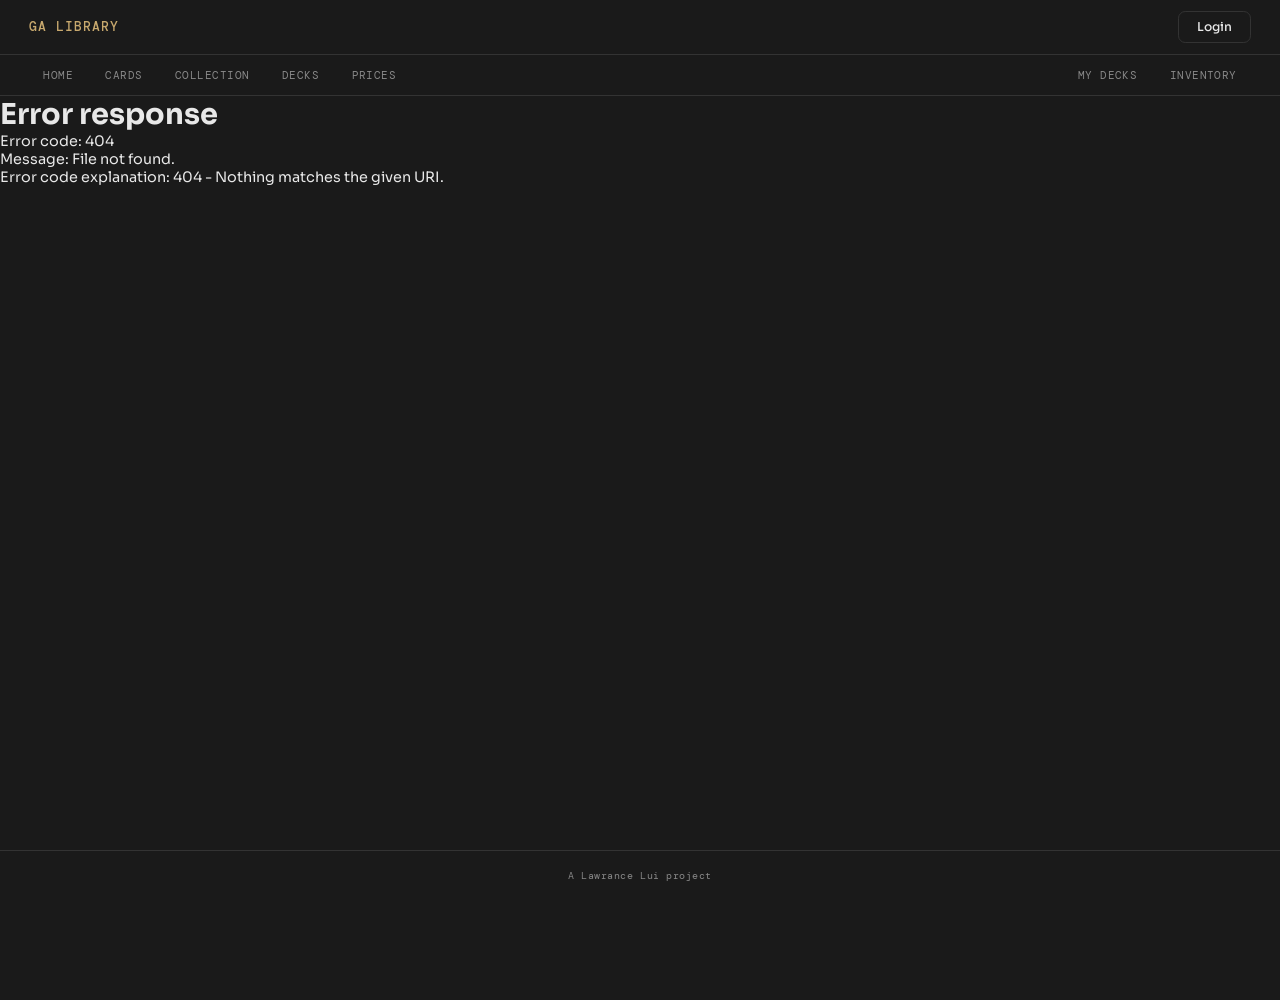
==== commit 2479843d: "⚙️ System Updates -> Made "My Decks" and "Inventory" visible now but require login." ====
--- a/templates/index.html
+++ b/templates/index.html
@@ -52,8 +52,8 @@
     <a href="/prices" data-link>Prices</a>
     <div class="navbar-right">
         <a href="/admin" id="nav-admin" class="nav-admin hidden" data-link>Admin</a>
-        <a href="/decks_ga" id="nav-decks-ga" class="nav-decks-ga hidden" data-link>My Decks</a>
-        <a href="/inventory" id="nav-inventory" class="nav-inventory hidden" data-link>Inventory</a>
+        <a href="/decks_ga" id="nav-decks-ga" class="nav-decks-ga" data-link>My Decks</a>
+        <a href="/inventory" id="nav-inventory" class="nav-inventory" data-link>Inventory</a>
     </div>
 </nav>
 
--- a/static/css/collection.css
+++ b/static/css/collection.css
@@ -0,0 +1,13 @@
+/* Public "Collection" browse page (public Inventory bins) — layout/tile
+   visuals ride on decks_ga.css (dga-*) and inventory.css (inv-*), both loaded
+   globally. Only page-specific bits live here — mirrors decks.css, which does
+   the same for the public Decks page. */
+
+/* .dga-deck-grid's own 32px page padding is redundant once it's nested inside
+   a section block, which already sits in .dga-card-grid's padding — this
+   strips it back down to just the grid/gap sizing. Same fix as decks.css's
+   .pd-section-deck-grid. */
+.col-section-bin-grid {
+    padding: 0;
+    overflow: visible;
+}
--- a/static/css/decks.css
+++ b/static/css/decks.css
@@ -0,0 +1,48 @@
+/* Public "Decks" browse page — layout/tile visuals ride on decks_ga.css
+   (dga-* classes), which is loaded globally. Only page-specific bits live here. */
+
+.pd-tile-owner {
+    font-family: var(--font-mono);
+    font-size: 0.66rem;
+    color: var(--text-muted);
+    opacity: 0.8;
+}
+
+.pd-detail-owner {
+    opacity: 0.8;
+}
+
+/* Owner byline link in the deck detail view only — matches .drawer-set-link's
+   underline-on-hover treatment. Tile-view bylines (.pd-tile-owner) are plain
+   text and deliberately don't get this. */
+.pd-owner-link {
+    color: inherit;
+    cursor: pointer;
+    text-decoration: underline;
+    text-decoration-color: transparent;
+    text-underline-offset: 3px;
+    transition: color 0.15s ease, text-decoration-color 0.15s ease;
+}
+
+.pd-owner-link:hover {
+    color: var(--text, #fff);
+    text-decoration-color: currentColor;
+}
+
+.pd-empty {
+    display: flex;
+    flex-direction: column;
+    align-items: center;
+    gap: 8px;
+    padding: 48px 0;
+    color: var(--text-muted);
+    grid-column: 1 / -1;
+}
+
+/* .dga-deck-grid's own 32px page padding is redundant once it's nested
+   inside a section block, which already sits in .dga-card-grid's padding —
+   this strips it back down to just the grid/gap sizing. */
+.pd-section-deck-grid {
+    padding: 0;
+    overflow: visible;
+}
--- a/static/css/decks_ga.css
+++ b/static/css/decks_ga.css
@@ -116,6 +116,14 @@
     transform: translateY(-2px);
 }
 
+/* Glyph + Format/Public badges on one line — mirrors .inv-bin-icon-row, which
+   holds the ⬡/📦 glyph and the "Default" badge on Inventory bin tiles. */
+.dga-tile-icon-row {
+    display: flex;
+    align-items: center;
+    gap: 8px;
+}
+
 .dga-tile-icon {
     font-size: 1.4rem;
     line-height: 1;
@@ -127,9 +135,6 @@
     font-weight: 500;
     color: var(--text);
     word-break: break-word;
-    display: flex;
-    align-items: center;
-    gap: 8px;
 }
 
 .dga-tile-format {
@@ -142,6 +147,61 @@
     border: 1px solid rgba(200, 169, 110, 0.2);
     border-radius: 3px;
     padding: 2px 6px;
+}
+
+/* Same shape/weight as .dga-tile-format, just in --success green. */
+.dga-tile-public {
+    font-family: var(--font-mono);
+    font-size: 0.62rem;
+    letter-spacing: 0.08em;
+    text-transform: uppercase;
+    color: var(--success);
+    background: rgba(59, 165, 93, 0.1);
+    border: 1px solid rgba(59, 165, 93, 0.2);
+    border-radius: 3px;
+    padding: 2px 6px;
+}
+
+.dga-public-field {
+    margin-top: 4px;
+}
+
+/* .inv-field-group's default align-items: stretch already carries this
+   inline-flex track to the field group's full width, matching the Name/
+   Format/Description inputs above it — each button then grows to fill its
+   even half rather than hugging its own label. See the shared .pill-toggle
+   comment (components.css) for the base look. */
+.dga-public-toggle .pill-toggle-btn {
+    flex: 1;
+    text-align: center;
+    font-size: 0.78rem;
+    padding: 5px 14px;
+}
+
+/* Distinguishes same-card tiles in the Set Banner search — it asks for
+   every printing (all_prints=1) rather than one random edition, since the
+   whole point is picking a specific one. */
+.dga-banner-tile-caption {
+    margin-top: 6px;
+    text-align: center;
+}
+
+.dga-banner-tile-name {
+    font-size: 0.72rem;
+    color: var(--text);
+    white-space: nowrap;
+    overflow: hidden;
+    text-overflow: ellipsis;
+}
+
+.dga-banner-tile-set {
+    margin-top: 2px;
+    font-family: var(--font-mono);
+    font-size: 0.66rem;
+    color: var(--text-muted);
+    white-space: nowrap;
+    overflow: hidden;
+    text-overflow: ellipsis;
 }
 
 .dga-tile-desc {
@@ -159,7 +219,27 @@
     font-family: var(--font-mono);
     font-size: 0.68rem;
     color: var(--text-muted);
+}
+
+/* Card count + value badge on one baseline row, pinned to the tile's bottom —
+   the row itself carries .inv-bin-meta-row (inventory.css) for the flex/
+   space-between/position:relative the value popup anchors against, so this
+   only needs the bottom-pin that .dga-tile-meta used to own. */
+.dga-tile-meta-row {
     margin-top: auto;
+}
+
+/* The value badge reuses Inventory's hover popup, which lifts the hovered
+   tile's z-index so the popup clears its neighbours (each deck tile is its
+   own stacking context after the revealUp animation's forwards fill — same
+   as bin tiles). See showBinValuePopup in inventory.js. */
+.dga-deck-tile.inv-bin-tile-popup-active {
+    position: relative;
+    z-index: 50;
+}
+
+.dga-deck-tile.inv-bin-tile-popup-active:hover {
+    transform: none;
 }
 
 /* ── Create outline tile ── */
@@ -228,6 +308,17 @@
     color: var(--text-muted);
 }
 
+/* Sits in .inv-detail-controls (inventory.css) immediately left of the "+"
+   add-card button — toggling it flips the deck's edition_locked flag
+   (app.py), which decides whether adding a card asks for a specific
+   printing (Locked) or gets a random one collapsed into one tile
+   (Unlocked). Compact sizing to match the 32px icon-button row it sits in
+   — see the shared .pill-toggle comment (components.css) for the base look. */
+.dga-edition-lock-toggle .pill-toggle-btn {
+    font-size: 0.72rem;
+    padding: 5px 10px;
+}
+
 .dga-detail-back {
     display: flex;
     align-items: center;
@@ -463,8 +554,30 @@
     padding-right: 4px;
 }
 
+/* Foil/curio indicator — shown only when the deck is Edition Locked (one
+   tile per printing, buildDeckCardTile / buildPublicCardTile). Same box
+   chrome as Inventory's rarity badge (.edition-rarity-badge, cards.css /
+   .inv-card-tile override, inventory.css) — dark blurred pill, bottom-left
+   — but just the emoji, no rarity letter, since a locked deck tile isn't
+   about rarity. */
+.dga-foil-badge {
+    position: absolute;
+    bottom: 10px;
+    left: 10px;
+    font-family: var(--font-mono);
+    font-size: 0.75rem;
+    font-weight: 600;
+    letter-spacing: 0.04em;
+    padding: 3px 8px;
+    border-radius: 4px;
+    pointer-events: none;
+    backdrop-filter: blur(4px);
+    background: rgba(0, 0, 0, 0.6);
+}
+
 .dga-card-tile:hover .inv-qty-badge,
-.dga-card-tile:hover .edition-rarity-badge {
+.dga-card-tile:hover .edition-rarity-badge,
+.dga-card-tile:hover .dga-foil-badge {
     opacity: 0;
     transition: opacity 0.15s;
 }
--- a/static/css/admin.css
+++ b/static/css/admin.css
@@ -601,10 +601,6 @@
     max-height: 0;
     margin-bottom: 0;
     pointer-events: none;
-}
-
-.admin-cards-mode-info .admin-pid-filter-toggle {
-    display: none;
 }
 
 /* The list's own width comes from .admin-pricing-layout's first track below
@@ -653,7 +649,14 @@
     margin-bottom: 16px;
     flex-shrink: 0;
     overflow: hidden;
-    max-height: 160px;
+    /* Just a big-enough open target for the Info<->Pricing collapse transition
+       below (there's no content here to size against — see the comment on
+       .admin-cards-mode-info's max-height:0 counterpart) — not tuned tightly
+       to .admin-pid-controls-grid's usual (much shorter) content height. Sized
+       with real headroom past that content's normal ~76px so the row wrapping
+       .admin-pid-controls-cell-detail can fall into on narrower screens (see
+       its own comment below) never gets clipped by this cap. */
+    max-height: 240px;
     transition: opacity 0.25s ease, max-height 0.3s cubic-bezier(0.4, 0, 0.2, 1),
         margin-bottom 0.3s cubic-bezier(0.4, 0, 0.2, 1);
 }
@@ -758,17 +761,6 @@
     border-color: var(--border-focus);
 }
 
-.admin-pid-filter-toggle {
-    display: flex;
-    align-items: center;
-    gap: 6px;
-    font-size: 0.82rem;
-    color: var(--text-muted);
-    cursor: pointer;
-    white-space: nowrap;
-}
-
-.admin-pid-filter-toggle input[type="checkbox"],
 .admin-pid-col-check input[type="checkbox"],
 .admin-pid-curio-select-all {
     appearance: none;
@@ -784,14 +776,12 @@
     transition: background 0.15s, border-color 0.15s;
 }
 
-.admin-pid-filter-toggle input[type="checkbox"]:focus-visible,
 .admin-pid-col-check input[type="checkbox"]:focus-visible,
 .admin-pid-curio-select-all:focus-visible {
     outline: none;
     box-shadow: 0 0 0 2px color-mix(in srgb, var(--accent) 25%, transparent);
 }
 
-.admin-pid-filter-toggle input[type="checkbox"]:checked,
 .admin-pid-col-check input[type="checkbox"]:checked,
 .admin-pid-curio-select-all:checked {
     background: var(--accent);
@@ -834,11 +824,11 @@
 
 /* Card-select checkboxes (both the per-row ones and their "select all" in
    the header) match the Curio Foil select-all checkbox's size (26px) rather
-   than the smaller 16px .admin-pid-filter-toggle checkbox elsewhere on this
-   page. Same login.css `input { padding }` override as
-   .admin-pid-curio-select-all above (see its comment) is needed here too —
-   without it these were already rendering larger than their declared 16px,
-   just not next to anything to notice it against. */
+   than the smaller 16px base size declared for them above. Same login.css
+   `input { padding }` override as .admin-pid-curio-select-all above (see its
+   comment) is needed here too — without it these were already rendering
+   larger than their declared 16px, just not next to anything to notice it
+   against. */
 .admin-pid-col-check input[type="checkbox"] {
     width: 26px;
     height: 26px;
@@ -952,6 +942,26 @@
 
 .admin-pid-refresh-btn:hover:not(:disabled) {
     opacity: 0.85;
+}
+
+/* Selection count on "Refresh Selected" (updateAdminPidRefreshButton in
+   admin.js) — a small fixed-size badge instead of growing the button's own
+   inline text, so the button's width barely changes as the count changes.
+   currentColor keeps it readable in both the accent (enabled) and muted
+   (disabled) button states above/below without a separate override for each. */
+.admin-pid-refresh-count {
+    display: inline-flex;
+    align-items: center;
+    justify-content: center;
+    min-width: 18px;
+    height: 18px;
+    padding: 0 5px;
+    margin-left: 2px;
+    border-radius: 999px;
+    font-size: 0.72rem;
+    font-weight: 600;
+    line-height: 1;
+    background: color-mix(in srgb, currentColor 22%, transparent);
 }
 
 .admin-pid-refresh-btn:disabled {
@@ -1576,6 +1586,22 @@
     gap: 6px;
 }
 
+/* Card/Sales/Listings header labels double as sort controls (setAdminPidSort
+   in admin.js) — the active column's own arrow uses --accent so it reads at
+   a glance which of the three (if any) the list is currently sorted by. */
+.admin-pid-sort-header {
+    cursor: pointer;
+    user-select: none;
+}
+
+.admin-pid-sort-header:hover {
+    color: var(--text);
+}
+
+.admin-pid-sort-arrow {
+    color: var(--accent);
+}
+
 .admin-pid-row:not(.admin-pid-row-header):hover {
     background: var(--bg-hover);
 }
@@ -1665,6 +1691,17 @@
 .admin-pid-input-error {
     border-color: var(--error);
     background: color-mix(in srgb, var(--error) 12%, var(--bg-card));
+}
+
+/* A product ID currently assigned to more than one card (see
+   computeAdminPidDuplicateProductIds/applyAdminPidDuplicateHighlights in
+   admin.js) — unlike the transient .admin-pid-input-error flash above, this
+   stays applied until the collision is actually resolved. The extra
+   .admin-pid-input in the selector outranks .admin-pid-input-filled's own
+   green border so a duplicate reads as red even though it's also "filled". */
+.admin-pid-input.admin-pid-input-duplicate {
+    border-color: var(--error);
+    background: color-mix(in srgb, var(--error) 16%, var(--bg-card));
 }
 
 /* Anchors the absolutely-positioned .admin-pid-curio-toggle (below) so its
@@ -1841,14 +1878,14 @@
     overflow: hidden;
 }
 
-/* Kept to roughly 10-15% of the admin content width — just wide enough for
-   a username and a short role label, so the profile/inventory/decks panels
-   get the rest of the space. The +50px gives the (flexible) username column
-   some breathing room beyond that baseline. */
+/* Kept narrow — just wide enough for a username, an Omni ID and a short role
+   label — so the profile/inventory/decks panels (which repeat the same info in
+   full) still get the bulk of the space. The +130px covers the three text
+   columns beyond the percentage baseline. */
 .admin-user-list {
-    flex: 0 0 calc(14% + 50px);
-    min-width: 200px;
-    max-width: 270px;
+    flex: 0 0 calc(16% + 130px);
+    min-width: 260px;
+    max-width: 380px;
     display: flex;
     flex-direction: column;
     overflow: hidden;
@@ -1884,7 +1921,7 @@
 
 .admin-user-row {
     display: grid;
-    grid-template-columns: minmax(0, 1fr) 86px 20px;
+    grid-template-columns: minmax(0, 1.1fr) minmax(0, 1fr) 92px 20px;
     align-items: center;
     gap: 8px;
     padding: 8px 10px;
@@ -2183,6 +2220,20 @@
     text-align: left;
 }
 
+.admin-user-col-omnidex {
+    font-family: var(--font-mono);
+    font-size: 0.78rem;
+    color: var(--text-muted);
+    overflow: hidden;
+    text-overflow: ellipsis;
+    white-space: nowrap;
+}
+
+/* Dimmer dash for a user who hasn't set an Omni ID yet. */
+.admin-user-col-omnidex.is-empty {
+    opacity: 0.5;
+}
+
 .admin-user-col-delete {
     display: flex;
     align-items: center;
@@ -2742,6 +2793,26 @@
     overflow: auto;
 }
 
+/* Info mode's list panel is a fixed, narrow track (--admin-pid-info-list-width)
+   and its ancestor (.admin-pricing-list) clips overflow — the Rarity/Set
+   menus' default left:0 (cards.css .set-dropdown-menu) grows them rightward
+   from the column's left edge, which is fine in Pricing mode's much wider
+   list but pushes them past Info mode's panel edge and gets them clipped.
+   Growing leftward from the column's right edge instead keeps both menus
+   inside the panel, since neither column sits near its left edge. */
+.admin-cards-mode-info #admin-pid-table-header .set-dropdown-menu {
+    left: auto;
+    right: 0;
+}
+
+/* The Product ID filter sits close to the row's right edge (Sales/Listings
+   still follow it) — same overflow risk and same fix as Info mode's panel
+   above, just scoped to this one column instead of the whole header. */
+.admin-pid-col-status .set-dropdown-menu {
+    left: auto;
+    right: 0;
+}
+
 /* Matches #set-dropdown-options's scrollbar on the cards page exactly. */
 #admin-pid-table-header .set-dropdown-menu::-webkit-scrollbar {
     width: 6px;
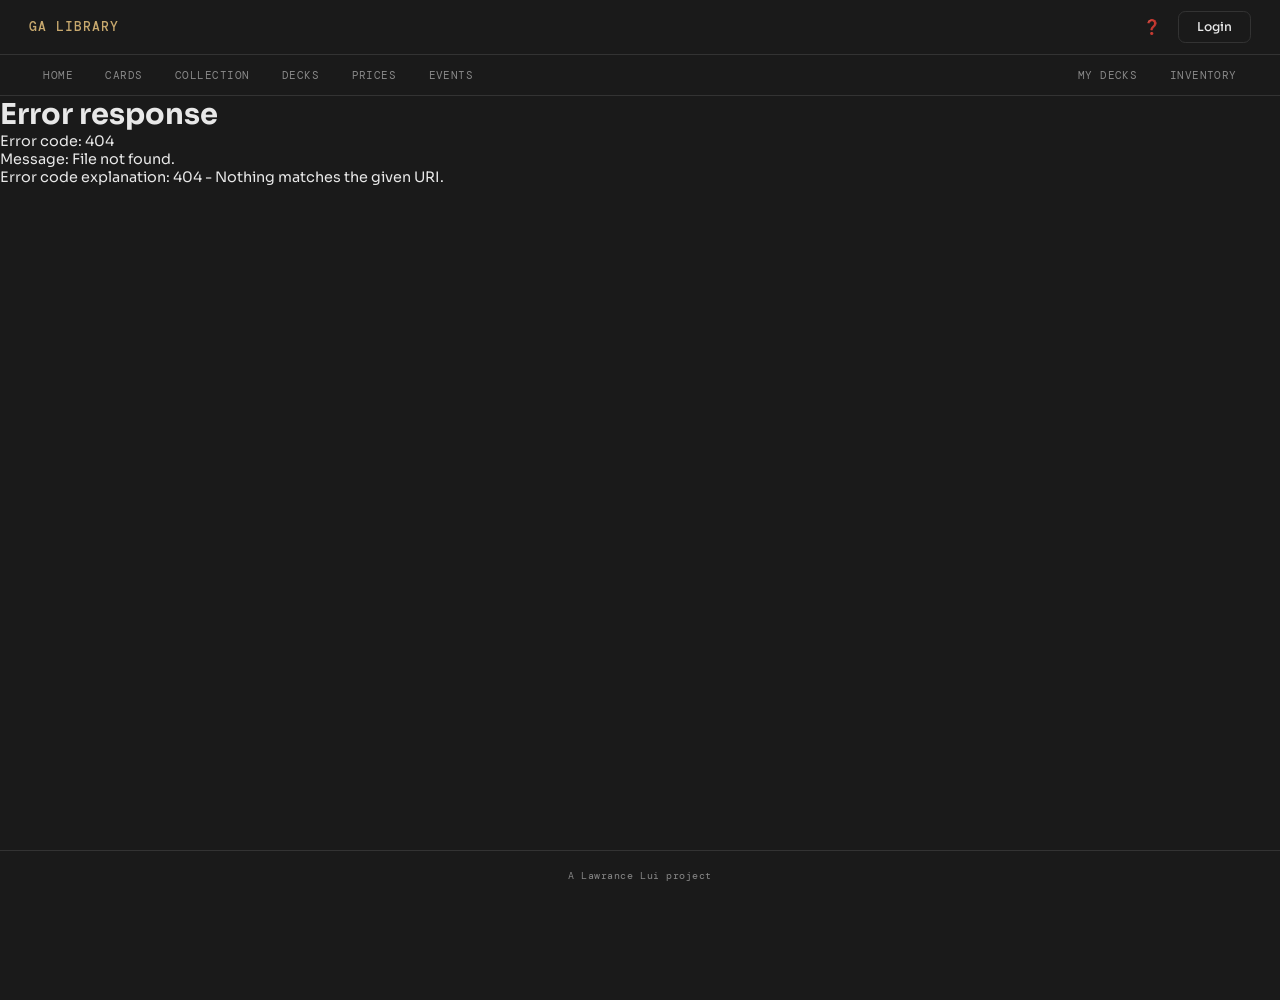
==== commit 6e6ec11d: "📅 Events + 🎟️ Reporting -> Users can now view events and their associated data as well as have the a" ====
--- a/templates/index.html
+++ b/templates/index.html
@@ -22,6 +22,10 @@
     <link rel="stylesheet" href="/static/css/decks_ga.css">
     <link rel="stylesheet" href="/static/css/admin.css">
     <link rel="stylesheet" href="/static/css/profile.css">
+    <link rel="stylesheet" href="/static/css/events.css">
+    <link rel="stylesheet" href="/static/css/report.css">
+    <!-- Loaded last: mobile.css overrides everything above under its breakpoint. -->
+    <link rel="stylesheet" href="/static/css/mobile.css">
 </head>
 <body>
 
@@ -29,6 +33,8 @@
 <div class="topbar">
     <a href="/" class="topbar-brand" data-link>GA Library</a>
     <div class="topbar-right">
+        <button type="button" id="topbar-report-btn" class="topbar-report-btn"
+                title="Report an issue" aria-label="Report an issue" onclick="openReportModal()">&#10067;</button>
         <div id="topbar-user-menu" class="topbar-user-menu hidden">
             <button id="topbar-user-btn" class="topbar-user" onclick="toggleUserMenu(event)">
                 <span id="topbar-user-name"></span>
@@ -36,6 +42,12 @@
             </button>
             <div id="topbar-user-dropdown" class="menu topbar-user-dropdown hidden">
                 <a href="/profile" class="topbar-user-item" data-link>Profile</a>
+                <!-- Hides the public /#<omnidex_id> page (see toggleProfilePrivacy). -->
+                <button type="button" class="topbar-user-item topbar-privacy-item" id="topbar-privacy-btn"
+                        role="switch" aria-checked="false" onclick="toggleProfilePrivacy(event)">
+                    <span>Private profile</span>
+                    <span class="topbar-switch" aria-hidden="true"></span>
+                </button>
                 <button type="button" class="topbar-user-item" onclick="handleLogout()">Logout</button>
             </div>
         </div>
@@ -45,16 +57,28 @@
 
 <!-- Navbar -->
 <nav class="navbar">
-    <a href="/" data-link>Home</a>
-    <a href="/cards" data-link>Cards</a>
-    <a href="/collection" data-link>Collection</a>
-    <a href="/decks" data-link>Decks</a>
-    <a href="/prices" data-link>Prices</a>
-    <div class="navbar-right">
-        <a href="/admin" id="nav-admin" class="nav-admin hidden" data-link>Admin</a>
-        <a href="/decks_ga" id="nav-decks-ga" class="nav-decks-ga" data-link>My Decks</a>
-        <a href="/inventory" id="nav-inventory" class="nav-inventory" data-link>Inventory</a>
-    </div>
+    <button class="nav-toggle" id="nav-toggle" type="button" aria-label="Menu"
+            aria-expanded="false" onclick="toggleNav(event)">&#9776;</button>
+    <div class="navbar-menu" id="navbar-menu">
+        <a href="/" data-link>Home</a>
+        <a href="/cards" data-link>Cards</a>
+        <a href="/collection" data-link>Collection</a>
+        <a href="/decks" data-link>Decks</a>
+        <a href="/prices" data-link>Prices</a>
+        <a href="/events" data-link>Events</a>
+        <div class="navbar-right">
+            <a href="/admin" id="nav-admin" class="nav-admin hidden" data-link>Admin</a>
+            <a href="/decks_ga" id="nav-decks-ga" class="nav-decks-ga" data-link>My Decks</a>
+            <a href="/inventory" id="nav-inventory" class="nav-inventory" data-link>Inventory</a>
+        </div>
+    </div>
+    <!-- Mobile only: collapses the current page's control strip (search /
+         filters / bin & deck name / counts). Hidden on desktop and on pages
+         with no such strip — see refreshPageControls() in app.js. -->
+    <button class="page-ctrl-toggle" id="page-ctrl-toggle" type="button" hidden
+            aria-label="Page controls" aria-expanded="false" onclick="togglePageControls(event)">
+        <span class="dropdown-arrow">&#8249;</span>
+    </button>
 </nav>
 
 <!-- Content area -->
@@ -96,6 +120,48 @@
     </div>
 </div>
 
+<!-- "Report an issue" pop-up — opened by the topbar ❓ button, open to guests
+     too. See report.js and reports.py. -->
+<div id="report-modal" class="inv-modal-overlay overlay hidden" onclick="closeReportModal()">
+    <div class="inv-modal modal report-modal" onclick="event.stopPropagation()">
+        <div class="inv-modal-header">
+            <span class="inv-modal-title" id="report-modal-title">Report an issue</span>
+            <button class="inv-modal-close" onclick="closeReportModal()">✕</button>
+        </div>
+
+        <div class="report-form" id="report-form">
+            <div class="inv-field-group">
+                <span class="inv-field-label label label--muted">What kind of issue?</span>
+                <div class="report-category pill-toggle" id="report-category">
+                    <span class="pill-indicator"></span>
+                    <button type="button" class="pill-toggle-btn active" data-category="bug" onclick="setReportCategory('bug')">Bug</button>
+                    <button type="button" class="pill-toggle-btn" data-category="card_data" onclick="setReportCategory('card_data')">Card data</button>
+                    <button type="button" class="pill-toggle-btn" data-category="suggestion" onclick="setReportCategory('suggestion')">Suggestion</button>
+                    <button type="button" class="pill-toggle-btn" data-category="other" onclick="setReportCategory('other')">Other</button>
+                </div>
+            </div>
+            <div class="inv-field-group">
+                <label class="inv-field-label label label--muted" for="report-message">Details</label>
+                <textarea class="textarea report-message" id="report-message" rows="6" maxlength="2000"
+                          placeholder="What happened, and what did you expect? Include the card or page if relevant."
+                          oninput="updateReportSubmit()"></textarea>
+            </div>
+            <div class="report-page" id="report-page"></div>
+            <div class="inv-modal-error hidden" id="report-error"></div>
+            <div class="inv-modal-actions">
+                <button class="inv-modal-submit" id="report-submit" onclick="submitReport()" disabled>Send report</button>
+            </div>
+        </div>
+
+        <div class="report-done hidden" id="report-done">
+            <p>Thanks — your report was sent to the admins.</p>
+            <div class="inv-modal-actions">
+                <button class="inv-modal-submit" onclick="closeReportModal()">Close</button>
+            </div>
+        </div>
+    </div>
+</div>
+
 <!-- Global delete-confirmation modal -->
 <div id="app-confirm-modal" class="inv-modal-overlay overlay hidden" onclick="appConfirmResolve(false)">
     <div class="inv-modal modal" onclick="event.stopPropagation()">
@@ -121,6 +187,7 @@
 <script src="/static/js/login.js"></script>
 <script src="/static/js/tiles.js"></script>
 <script src="/static/js/animation.js"></script>
+<script src="/static/js/dropdown.js"></script>
 <script src="/static/js/cards.js"></script>
 <script src="/static/js/collection.js"></script>
 <script src="/static/js/decks.js"></script>
@@ -129,6 +196,8 @@
 <script src="/static/js/decks_ga.js"></script>
 <script src="/static/js/admin.js"></script>
 <script src="/static/js/profile.js"></script>
+<script src="/static/js/events.js"></script>
+<script src="/static/js/report.js"></script>
 <script src="/static/js/app.js"></script>
 
 </body>
--- a/static/css/main.css
+++ b/static/css/main.css
@@ -144,6 +144,53 @@
     color: var(--text);
 }
 
+/* "Private profile" row: label left, a small on/off switch right. The
+   button's aria-checked drives the switch state. */
+.topbar-privacy-item {
+    display: flex;
+    align-items: center;
+    justify-content: space-between;
+    gap: 12px;
+    white-space: nowrap;
+    cursor: pointer;
+}
+
+.topbar-privacy-item:disabled {
+    opacity: 0.6;
+    cursor: wait;
+}
+
+.topbar-switch {
+    position: relative;
+    flex-shrink: 0;
+    width: 26px;
+    height: 14px;
+    border-radius: 999px;
+    background: var(--border);
+    transition: background 0.2s;
+}
+
+.topbar-switch::after {
+    content: '';
+    position: absolute;
+    top: 2px;
+    left: 2px;
+    width: 10px;
+    height: 10px;
+    border-radius: 50%;
+    background: var(--text-muted);
+    transition: transform 0.2s, background 0.2s;
+}
+
+.topbar-privacy-item[aria-checked="true"] .topbar-switch {
+    background: var(--accent-dim);
+}
+
+.topbar-privacy-item[aria-checked="true"] .topbar-switch::after {
+    transform: translateX(12px);
+    background: var(--text);
+}
+
 /* .btn-login is the shared .btn .btn--ghost (components.css) — its size and
    accent hover are defined there, after the base, so the hover wins. */
 
@@ -155,6 +202,19 @@
     padding: 0 32px;
     border-bottom: 1px solid var(--border);
     background: var(--bg);
+}
+
+/* ── Mobile nav plumbing ──
+   On desktop the hamburger button is hidden and .navbar-menu dissolves
+   (display: contents) so its children — the page links and .navbar-right —
+   lay out as direct flex items of .navbar exactly as before. mobile.css
+   flips both under its breakpoint to build the slide-down panel. */
+.nav-toggle {
+    display: none;
+}
+
+.navbar-menu {
+    display: contents;
 }
 
 .navbar a {
--- a/static/css/animation.css
+++ b/static/css/animation.css
@@ -46,9 +46,12 @@
     }
 }
 
-/* revealDown's mirror — for a menu that opens upward (see
-   .admin-pid-menu-flip-up in admin.css). */
-@keyframes revealUp {
+/* revealDown's mirror — fade in while rising from 8px below, for a menu that
+   opens upward. Distinct name from the tiles' revealUp above (@keyframes are
+   global, so a second revealUp would silently override that one everywhere).
+   Used by: .admin-pid-menu-flip-up (admin.css), .select-dropdown--up
+   (components.css). */
+@keyframes revealUpMenu {
     from {
         opacity: 0;
         transform: translateY(8px);
--- a/static/css/components.css
+++ b/static/css/components.css
@@ -104,7 +104,9 @@
    Every <input> and <textarea> gets this base (previously a bare `input {}`
    rule in login.css). The `.input` / `.textarea` classes are aliases for
    non-native elements (contenteditable, styled wrappers). Feature stylesheets
-   override font-size / padding / width per field on their prefixed class. */
+   override font-size / padding / width per field on their prefixed class. For a
+   value picker use the .select-dropdown component (dropdown.js) rather than a
+   native <select>. */
 input,
 .input,
 .textarea {
@@ -160,6 +162,66 @@
 }
 .open > .dropdown-arrow {
     transform: rotate(90deg);
+}
+
+/* ── Select dropdown ─────────────────────
+   Value picker built from dropdown.js — an input-styled trigger + a .menu of
+   options, with the rotating .dropdown-arrow above. Feature CSS overrides only
+   size/typography on a wrapper class. */
+.select-dropdown {
+    position: relative;
+}
+.select-dropdown-btn {
+    display: flex;
+    align-items: center;
+    justify-content: space-between;
+    gap: 8px;
+    width: 100%;
+    font-family: var(--font-sans);
+    font-size: 0.9rem;
+    color: var(--text);
+    background: var(--bg);
+    border: 1px solid var(--border);
+    border-radius: var(--radius-sm);
+    padding: 10px 14px;
+    cursor: pointer;
+    text-align: left;
+    transition: border-color 0.2s;
+}
+.select-dropdown-btn:hover,
+.select-dropdown-btn.open {
+    border-color: var(--border-focus);
+}
+.select-dropdown-btn .dropdown-arrow {
+    color: var(--text-muted);
+    font-size: 1rem;
+    flex-shrink: 0;
+}
+.select-dropdown-menu {
+    left: 0;
+    min-width: 100%;
+    padding: 4px;
+}
+.select-dropdown--up .select-dropdown-menu {
+    top: auto;
+    bottom: calc(100% + 6px);
+    animation-name: revealUpMenu;
+}
+.select-dropdown-option {
+    padding: 8px 10px;
+    border-radius: calc(var(--radius) - 4px);
+    font-size: 0.85rem;
+    color: var(--text-muted);
+    white-space: nowrap;
+    cursor: pointer;
+    transition: background 0.15s, color 0.15s;
+}
+.select-dropdown-option:hover {
+    background: var(--bg-hover);
+    color: var(--text);
+}
+.select-dropdown-option.selected {
+    color: var(--text);
 }
 
 /* ── Pill toggle ─────────────────────────
@@ -251,3 +313,28 @@
     box-sizing: border-box;
     animation: modalReveal 0.22s ease;
 }
+
+/* ── Tag ─────────────────────────────────
+   Tiny uppercase status label on a tile or panel header — a deck format,
+   "Public", "Default", a share role. `.tag` is the frame (mono, 3px box,
+   faint fill); a `.tag--<hue>` modifier paints it — text colour plus a
+   10% / 20% wash of the same hue. Keep a prefixed class alongside only for
+   a JS hook or a real per-element delta. */
+.tag {
+    display: inline-block;
+    width: fit-content;
+    font-family: var(--font-mono);
+    font-size: 0.62rem;
+    letter-spacing: 0.08em;
+    text-transform: uppercase;
+    padding: 2px 6px;
+    border-radius: 3px;
+    color: var(--text-muted);
+    background: rgba(255, 255, 255, 0.04);
+    border: 1px solid var(--border);
+}
+.tag--accent  { color: var(--accent);  background: rgba(200, 169, 110, 0.1); border-color: rgba(200, 169, 110, 0.2); }
+.tag--success { color: var(--success); background: rgba(59, 165, 93, 0.1);   border-color: rgba(59, 165, 93, 0.2); }
+.tag--mint    { color: #7fd1a8;        background: rgba(127, 209, 168, 0.1); border-color: rgba(127, 209, 168, 0.2); }
+.tag--gold    { color: #e3b565;        background: rgba(227, 181, 101, 0.1); border-color: rgba(227, 181, 101, 0.2); }
+.tag--slate   { color: #9aa8c0;        background: rgba(154, 168, 192, 0.1); border-color: rgba(154, 168, 192, 0.2); }
--- a/static/css/login.css
+++ b/static/css/login.css
@@ -122,4 +122,40 @@
 
 .btn-switch:hover {
     opacity: 0.75;
+}
+
+/* ── Sign in with Google ── */
+
+/* "or" divider between the password form and the Google button. */
+.login-divider {
+    display: flex;
+    align-items: center;
+    gap: 12px;
+    font-family: var(--font-mono);
+    font-size: 0.7rem;
+    letter-spacing: 0.08em;
+    text-transform: uppercase;
+    color: var(--text-muted);
+}
+
+.login-divider::before,
+.login-divider::after {
+    content: "";
+    flex: 1;
+    height: 1px;
+    background: var(--border);
+}
+
+/* Google renders its own <iframe> button inside here; just center it. */
+.google-signin-btn {
+    display: flex;
+    justify-content: center;
+    min-height: 40px;
+}
+
+/* The "Signed in as <email>…" line on the finish-signing-up step. */
+.login-google-note {
+    font-size: 0.82rem;
+    line-height: 1.5;
+    color: var(--text-muted);
 }
--- a/static/css/inventory.css
+++ b/static/css/inventory.css
@@ -299,19 +299,8 @@
     color: var(--text);
 }
 
-.inv-bin-default-badge {
-    font-family: var(--font-mono);
-    font-size: 0.62rem;
-    letter-spacing: 0.08em;
-    text-transform: uppercase;
-    color: var(--accent);
-    background: rgba(200, 169, 110, 0.1);
-    border: 1px solid rgba(200, 169, 110, 0.2);
-    border-radius: 3px;
-    padding: 2px 6px;
-    display: inline-block;
-    width: fit-content;
-}
+/* "Default" bin badge uses the shared .tag primitive (components.css):
+   `<span class="tag tag--accent">Default</span>`. */
 
 /* ── Create / Add outline tile ── */
 .inv-bin-create,
@@ -2134,4 +2123,122 @@
 .inv-move-section-block .inv-field-label {
     display: block;
     margin-bottom: 6px;
-}+}
+/* ═══════════════════════════════════════
+   COLLABORATIVE SHARING
+   ═══════════════════════════════════════ */
+
+/* "Shared with me" — a full-column section appended inside the owned #inv-bins-grid
+   / #dga-deck-grid so it sits within the grid's 32px padding (header/border no
+   longer edge-to-edge) and scrolls with it. Header reuses .dga-section-block /
+   .dga-section-header / .dga-section-label / .dga-section-count from the public
+   Collection & Decks pages (decks_ga.css). */
+.inv-shared-block {
+    grid-column: 1 / -1;
+    margin-top: 12px;
+}
+/* The inner tile grid inherits .inv-bins-grid / .dga-deck-grid's own page
+   padding + internal scroll — strip both; the outer grid already provides them.
+   ID selectors so this also beats mobile.css's own .inv-bins-grid padding. */
+#inv-shared-grid,
+#dga-shared-grid {
+    padding: 0;
+    overflow: visible;
+}
+/* The share-role badge on a shared bin/deck tile uses the shared .tag
+   primitive (components.css) — roleTagHTML() in inventory.js maps the role
+   to a hue: viewer → .tag--slate, editor → .tag--mint, manager → .tag--gold. */
+
+/* Role gating on an open shared bin. Everything above the caller's role is
+   hidden; invApplyRoleGate() toggles the .inv-role-* class on #inv-detail-view. */
+.inv-detail-view.inv-role-viewer .inv-detail-add-btn,
+.inv-detail-view.inv-role-viewer .inv-settings-btn:not(#inv-share-btn),
+.inv-detail-view.inv-role-viewer .dga-add-section-btn,
+.inv-detail-view.inv-role-viewer .inv-card-tile-qty-ctrl,
+.inv-detail-view.inv-role-viewer .inv-detail-edit-icon {
+    display: none !important;
+}
+.inv-detail-view.inv-role-viewer .inv-detail-name-editable,
+.inv-detail-view.inv-role-viewer .inv-detail-meta-editable {
+    pointer-events: none;
+}
+.inv-detail-view.inv-role-viewer .inv-card-tile { cursor: default; }
+
+/* Share dialog */
+.inv-share-hint {
+    font-size: 0.8rem;
+    line-height: 1.5;
+    color: var(--text-muted, #9aa0aa);
+    margin: 0 0 14px;
+}
+.inv-share-hint b { color: var(--text, #ddd); font-weight: 600; }
+.inv-share-add-row {
+    display: flex;
+    gap: 8px;
+    margin-bottom: 8px;
+}
+.inv-share-omni-wrap { flex: 1 1 auto; min-width: 0; }
+.inv-share-omni-wrap .inv-text-input { width: 100%; }
+/* Match the input's box height exactly: the input is .inv-text-input's
+   9px vertical padding + the base 1px input border; .inv-modal-submit has no
+   border, so add a transparent one and use the same padding. */
+.inv-share-add-btn {
+    flex: 0 0 auto;
+    margin-top: 0;
+    padding: 9px 18px;
+    border: 1px solid transparent;
+}
+
+/* Collaborator picker autocomplete items — "username" left, muted "#omni" right,
+   matching the card-name autocomplete look (.autocomplete-item, cards.css). */
+.share-ac-item {
+    display: flex;
+    align-items: baseline;
+    justify-content: space-between;
+    gap: 10px;
+}
+.share-ac-name { overflow: hidden; text-overflow: ellipsis; white-space: nowrap; }
+.share-ac-omni {
+    flex-shrink: 0;
+    font-family: var(--font-mono);
+    font-size: 0.72rem;
+    color: var(--text-muted);
+}
+.share-ac-item.selected .share-ac-omni,
+.share-ac-item:hover .share-ac-omni { color: var(--accent); }
+.inv-share-list {
+    margin-top: 10px;
+    display: flex;
+    flex-direction: column;
+    gap: 6px;
+}
+.inv-share-loading {
+    font-size: 0.82rem;
+    color: var(--text-muted, #888);
+    padding: 8px 2px;
+}
+.inv-share-row {
+    display: flex;
+    align-items: center;
+    gap: 8px;
+    padding: 7px 10px;
+    border: 1px solid var(--border, #2c2c2c);
+    border-radius: 8px;
+}
+.inv-share-who { flex: 1 1 auto; min-width: 0; display: flex; align-items: baseline; gap: 6px; }
+.inv-share-name { font-size: 0.88rem; overflow: hidden; text-overflow: ellipsis; white-space: nowrap; }
+.inv-share-omni-tag { font-size: 0.7rem; color: var(--text-muted, #777); }
+/* Per-row role picker (a .select-dropdown wrapped in .inv-share-role-select). */
+.inv-share-row .inv-share-role-select { flex: 0 0 auto; width: 108px; }
+.inv-share-row .select-dropdown-btn { padding: 6px 10px; font-size: 0.78rem; }
+.inv-share-remove {
+    flex: 0 0 auto;
+    background: none;
+    border: none;
+    color: var(--text-muted, #888);
+    cursor: pointer;
+    font-size: 0.9rem;
+    padding: 2px 6px;
+    border-radius: 5px;
+}
+.inv-share-remove:hover { color: #e06666; background: rgba(224, 102, 102, 0.12); }
--- a/static/css/decks_ga.css
+++ b/static/css/decks_ga.css
@@ -137,30 +137,8 @@
     word-break: break-word;
 }
 
-.dga-tile-format {
-    font-family: var(--font-mono);
-    font-size: 0.62rem;
-    letter-spacing: 0.08em;
-    text-transform: uppercase;
-    color: var(--accent);
-    background: rgba(200, 169, 110, 0.1);
-    border: 1px solid rgba(200, 169, 110, 0.2);
-    border-radius: 3px;
-    padding: 2px 6px;
-}
-
-/* Same shape/weight as .dga-tile-format, just in --success green. */
-.dga-tile-public {
-    font-family: var(--font-mono);
-    font-size: 0.62rem;
-    letter-spacing: 0.08em;
-    text-transform: uppercase;
-    color: var(--success);
-    background: rgba(59, 165, 93, 0.1);
-    border: 1px solid rgba(59, 165, 93, 0.2);
-    border-radius: 3px;
-    padding: 2px 6px;
-}
+/* Format / "Public" tile badges use the shared .tag primitive (components.css):
+   `<span class="tag tag--accent">` and `<span class="tag tag--success">`. */
 
 .dga-public-field {
     margin-top: 4px;
@@ -308,15 +286,31 @@
     color: var(--text-muted);
 }
 
-/* Sits in .inv-detail-controls (inventory.css) immediately left of the "+"
-   add-card button — toggling it flips the deck's edition_locked flag
-   (app.py), which decides whether adding a card asks for a specific
-   printing (Locked) or gets a random one collapsed into one tile
-   (Unlocked). Compact sizing to match the 32px icon-button row it sits in
-   — see the shared .pill-toggle comment (components.css) for the base look. */
+/* "Card Editions" field in the Deck Settings modal — toggling it flips the
+   deck's edition_locked flag (app.py), which decides whether adding a card
+   asks for a specific printing (Locked) or gets a random one collapsed into
+   one tile (Unlocked). Same full-width segmented-control sizing as the
+   Visibility pill just below it (.dga-public-toggle) — see the shared
+   .pill-toggle comment (components.css) for the base look. */
 .dga-edition-lock-toggle .pill-toggle-btn {
-    font-size: 0.72rem;
-    padding: 5px 10px;
+    flex: 1;
+    text-align: center;
+    font-size: 0.78rem;
+    padding: 5px 14px;
+}
+
+/* Deck Builder toggle — shares .inv-settings-btn (inventory.css) with the ⚙
+   button, sitting immediately left of the "+" add-card button. .active is the
+   panel-open state (kept in sync by _dgaSyncBuilderToggleBtn), lit with the
+   accent so it reads as a pressed toggle rather than a one-shot action. */
+.dga-builder-toggle-btn.active {
+    border-color: var(--accent);
+    color: var(--accent);
+}
+
+.dga-builder-toggle-btn.active:hover {
+    border-color: var(--accent);
+    color: var(--accent);
 }
 
 .dga-detail-back {
@@ -950,4 +944,501 @@
 .dga-no-anim .inv-card-add-tile {
     animation: none;
     opacity: 1;
-}+}
+/* ═══════════════════════════════════════
+   COLLABORATIVE SHARING — role gating on a shared deck
+   (share dialog + "Shared with me" tiles reuse .inv-* rules from inventory.css)
+   ═══════════════════════════════════════ */
+.dga-detail-view.dga-role-viewer .inv-detail-add-btn,
+/* #dga-builder-toggle-btn stays — the Deck Builder compares the deck against
+   the *caller's* own inventory (buildability needs only viewer), so it's
+   useful on a deck shared read-only, same as it's already right-clickable. */
+.dga-detail-view.dga-role-viewer .inv-settings-btn:not(#dga-share-btn):not(#dga-builder-toggle-btn),
+.dga-detail-view.dga-role-viewer .dga-add-section-btn,
+.dga-detail-view.dga-role-viewer .dga-edition-lock-toggle,
+.dga-detail-view.dga-role-viewer .inv-card-tile-qty-ctrl,
+.dga-detail-view.dga-role-viewer .dga-detail-edit-icon {
+    display: none !important;
+}
+.dga-detail-view.dga-role-viewer .dga-detail-name-editable,
+.dga-detail-view.dga-role-viewer .dga-detail-desc-editable,
+.dga-detail-view.dga-role-viewer .dga-detail-meta-editable {
+    pointer-events: none;
+}
+
+/* ═══════════════════════════════════════
+   DECK BUILDER PANEL
+   Left-side, non-overlaying (see #card-drawer for the overlaying one). While
+   open, #dga-page flips to flex-row and the panel takes a fixed width, so the
+   detail view (flex:1) shrinks beside it instead of being covered.
+   ═══════════════════════════════════════ */
+.dga-page.dga-builder-open {
+    flex-direction: row;
+}
+
+/* The detail view is a column-flex child of the now-row .dga-page; without
+   min-width:0 its default min-width:auto keeps it at content width and the
+   deck grid gets clipped by .dga-page's overflow:hidden instead of reflowing
+   to fewer columns. Same fix down the nested flex chain to the scroll wrap. */
+.dga-page.dga-builder-open .dga-detail-view,
+.dga-page.dga-builder-open .dga-cards-body,
+.dga-page.dga-builder-open .dga-card-grid-wrap {
+    min-width: 0;
+}
+
+.dga-builder {
+    /* Open width — the header/body min-width and the JS transition comment
+       all key off this one value. */
+    --dga-builder-w: 460px;
+    flex-shrink: 0;
+    width: 0;
+    overflow: hidden;
+    display: flex;
+    flex-direction: column;
+    background: var(--bg-card);
+    border-right: 1px solid var(--border);
+    transition: width 0.25s ease;
+}
+
+.dga-page.dga-builder-open .dga-builder {
+    width: var(--dga-builder-w);
+}
+
+/* Closing: keep the row layout (and the min-width:0 fixes above) in place while
+   the panel width animates back to 0, so the deck grid slides back smoothly.
+   The row-mode classes are only dropped once that transition has finished —
+   see closeDeckBuilder — otherwise flipping straight to column with the panel
+   still at full width reflows the whole page for a frame ("cuts out then returns").*/
+.dga-page.dga-builder-open.dga-builder-collapsed .dga-builder {
+    width: 0;
+}
+
+.dga-builder-header {
+    display: flex;
+    align-items: center;
+    justify-content: space-between;
+    gap: 8px;
+    padding: 16px 18px;
+    border-bottom: 1px solid var(--border);
+    flex-shrink: 0;
+    /* Don't let the header text wrap/clip while the panel animates open. */
+    min-width: var(--dga-builder-w);
+}
+
+.dga-builder-title {
+    display: block;
+}
+
+.dga-builder-close {
+    --btn-size: 28px;
+    color: var(--text-muted);
+    flex-shrink: 0;
+}
+
+.dga-builder-close:hover {
+    color: var(--error);
+}
+
+.dga-builder-body {
+    flex: 1;
+    overflow-y: auto;
+    padding: 14px 18px 24px;
+    min-width: var(--dga-builder-w);
+}
+
+.dga-builder-loading,
+.dga-builder-empty {
+    font-family: var(--font-mono);
+    font-size: 0.75rem;
+    color: var(--text-muted);
+    padding: 12px 0;
+}
+
+/* Summary bar — buildable uniques + copies short */
+.dga-builder-summary {
+    display: flex;
+    flex-direction: column;
+    gap: 6px;
+    padding: 12px 14px;
+    margin-bottom: 16px;
+    background: var(--bg);
+    border: 1px solid var(--border);
+    border-radius: var(--radius-sm);
+}
+
+.dga-builder-summary-line {
+    display: flex;
+    align-items: baseline;
+    justify-content: space-between;
+    font-family: var(--font-mono);
+    font-size: 0.78rem;
+    color: var(--text);
+}
+
+.dga-builder-summary-line--sub {
+    font-size: 0.7rem;
+    color: var(--text-muted);
+}
+
+.dga-builder-summary-val {
+    font-weight: 500;
+}
+
+.dga-builder-summary-val--ok {
+    color: var(--success);
+}
+
+.dga-builder-summary-val--short {
+    color: var(--warning);
+}
+
+/* Sets / List tab switcher — underline tabs, same shape as the import/export
+   modal's (.inv-import-export-tab), sized down for the panel. */
+.dga-builder-tabs {
+    display: flex;
+    gap: 2px;
+    border-bottom: 1px solid var(--border);
+    margin-bottom: 14px;
+}
+
+.dga-builder-tab {
+    font-family: var(--font-mono);
+    font-size: 0.68rem;
+    letter-spacing: 0.1em;
+    text-transform: uppercase;
+    color: var(--text-muted);
+    background: none;
+    border: none;
+    border-bottom: 2px solid transparent;
+    padding: 7px 12px;
+    margin-bottom: -1px;
+    cursor: pointer;
+    transition: color 0.15s, border-color 0.15s;
+}
+
+.dga-builder-tab:hover {
+    color: var(--text);
+}
+
+.dga-builder-tab.active {
+    color: var(--accent);
+    border-bottom-color: var(--accent);
+}
+
+/* Per-section group */
+.dga-builder-section {
+    margin-bottom: 18px;
+}
+
+.dga-builder-section-label {
+    font-size: 0.68rem;
+    letter-spacing: 0.12em;
+    margin-bottom: 8px;
+    display: block;
+}
+
+/* Per-section list row — a compact owned/needed line per deck card. Clicking
+   it scrolls/flashes that card's tile in the deck grid. The "how short am I"
+   visual read lives on the deck grid itself now (see the .dga-builder-open
+   overlay rules further down). */
+.dga-builder-row {
+    display: grid;
+    grid-template-columns: 1fr auto;
+    align-items: center;
+    gap: 8px;
+    padding: 6px 8px;
+    border-radius: 6px;
+    border-left: 2px solid transparent;
+    cursor: pointer;
+    transition: background 0.15s;
+}
+
+.dga-builder-row:hover {
+    background: var(--bg-hover);
+}
+
+/* Three states: --ok have all (green), --part have some but not enough
+   (yellow), --none have zero (red). */
+.dga-builder-row--ok {
+    border-left-color: var(--success);
+}
+
+.dga-builder-row--part {
+    border-left-color: var(--warning);
+}
+
+.dga-builder-row--none {
+    border-left-color: var(--error);
+}
+
+.dga-builder-row-name {
+    font-size: 0.8rem;
+    color: var(--text);
+    overflow: hidden;
+    text-overflow: ellipsis;
+    white-space: nowrap;
+}
+
+.dga-builder-row-count {
+    font-family: var(--font-mono);
+    font-size: 0.72rem;
+    color: var(--text-muted);
+    white-space: nowrap;
+}
+
+.dga-builder-row--ok .dga-builder-row-count {
+    color: var(--success);
+}
+
+.dga-builder-row--part .dga-builder-row-count {
+    color: var(--warning);
+}
+
+.dga-builder-row--none .dga-builder-row-count {
+    color: var(--error);
+}
+
+.dga-builder-row-short-badge {
+    --badge-c: var(--warning);   /* --part; --none rows override below */
+    font-family: var(--font-mono);
+    font-size: 0.6rem;
+    letter-spacing: 0.04em;
+    text-transform: uppercase;
+    color: var(--badge-c);
+    border: 1px solid color-mix(in srgb, var(--badge-c) 45%, transparent);
+    background: color-mix(in srgb, var(--badge-c) 10%, transparent);
+    border-radius: 4px;
+    padding: 1px 5px;
+    margin-left: 6px;
+}
+
+.dga-builder-row--none .dga-builder-row-short-badge {
+    --badge-c: var(--error);
+}
+
+/* ── Deck-grid buildability overlays ──
+   While the Deck Builder is open, every deck tile carries a status box
+   (dgaApplyDeckOverlays fills it): red −N when the deck needs more copies than
+   you own, green +N / ✓ when it's covered. That box is the ONLY thing that
+   differs between "have it" and "don't" — no per-status dimming, and the normal
+   card hover (zoom + .card-tile-dim) is left untouched for every tile. The
+   per-tile qty stepper is hidden so the deck can't be re-quantified here. */
+.dga-page.dga-builder-open .dga-card-tile .inv-card-tile-qty-ctrl {
+    display: none !important;
+}
+
+/* The indicator layer just holds the box — no full-tile scrim. It fades in on
+   the builder's first paint and out on close (dgaApplyDeckOverlays /
+   dgaClearDeckOverlays toggle .dga-overlay-armed). */
+.dga-page.dga-builder-open .dga-card-tile .inv-tile-qty-indicator {
+    opacity: 1;
+    background: transparent;
+    transition: opacity 0.22s ease;
+}
+
+.dga-page.dga-builder-open .dga-card-tile .inv-tile-qty-indicator.dga-overlay-armed {
+    opacity: 0;
+}
+
+/* Solid dark chip so the glyph reads the same on any card art. Three colours:
+   green = have all (indicator-add), yellow = have some but not enough
+   (dga-indicator-partial), red = have zero (indicator-sub, lifted toward the
+   green's luminance since the Cards palette's red is inherently darker).
+   Scoped to the builder so Cards/Inventory edit mode keep the base palette. */
+.dga-page.dga-builder-open .dga-card-tile .inv-tile-qty-indicator-box {
+    background: rgba(0, 0, 0, 0.55);
+}
+
+.dga-page.dga-builder-open .dga-card-tile .inv-tile-qty-indicator-box.indicator-sub {
+    color: rgba(255, 122, 112, 1);
+    border-color: rgba(255, 122, 112, 0.8);
+}
+
+.dga-page.dga-builder-open .dga-card-tile .inv-tile-qty-indicator-box.dga-indicator-partial {
+    color: rgba(245, 200, 100, 1);
+    border-color: rgba(245, 200, 100, 0.8);
+}
+
+/* "Where to find the rest" — every set family that prints one of the deck's
+   still-missing cards, biggest first, each a header + a thumbnail grid of the
+   cards it covers. Sits between the summary and the per-section lists. */
+.dga-builder-sets {
+    margin-bottom: 18px;
+}
+
+.dga-builder-sets-lead {
+    font-family: var(--font-mono);
+    font-size: 0.72rem;
+    line-height: 1.5;
+    color: var(--text-muted);
+    margin: 6px 0 12px;
+}
+
+.dga-builder-sets-lead strong {
+    color: var(--accent);
+    font-weight: 600;
+}
+
+.dga-builder-set-group {
+    margin-bottom: 14px;
+    padding-left: 8px;
+    border-left: 2px solid var(--border);
+    transition: margin-bottom 0.2s ease;
+}
+
+/* Collapsed — tighten the row (the caret + this margin transition together;
+   the thumbnail grid's height is wiped by animateHeightWipe in the click
+   handler). Single-card sets start collapsed — see dgaRenderBuilder. */
+.dga-builder-set-group.is-collapsed {
+    margin-bottom: 6px;
+}
+
+/* Grid visibility is owned by the collapse animation, not .is-collapsed —
+   the class only drives the caret + row spacing so the wipe can measure the
+   grid before it's hidden. */
+.dga-builder-set-group-grid.dga-grid-hidden {
+    display: none;
+}
+
+/* The greatest-common set — accent-lined and its header lit. */
+.dga-builder-set-group--top {
+    border-left-color: var(--accent);
+}
+
+.dga-builder-set-group-head {
+    display: flex;
+    align-items: center;
+    gap: 7px;
+    padding: 2px 0 8px;
+    cursor: pointer;
+}
+
+.dga-builder-set-group.is-collapsed .dga-builder-set-group-head {
+    padding-bottom: 2px;
+}
+
+.dga-builder-set-group-caret {
+    font-family: var(--font-mono);
+    font-size: 0.8rem;
+    line-height: 1;
+    color: var(--text-muted);
+    transform: rotate(90deg);   /* expanded → points down */
+    transition: transform 0.15s;
+    flex-shrink: 0;
+}
+
+.dga-builder-set-group.is-collapsed .dga-builder-set-group-caret {
+    transform: rotate(0deg);    /* collapsed → points right */
+}
+
+.dga-builder-set-group-head:hover .dga-builder-set-group-caret {
+    color: var(--text);
+}
+
+.dga-builder-set-group-name {
+    font-family: var(--font-mono);
+    font-size: 0.74rem;
+    letter-spacing: 0.02em;
+    color: var(--text);
+    overflow: hidden;
+    text-overflow: ellipsis;
+    white-space: nowrap;
+}
+
+.dga-builder-set-group-head:hover .dga-builder-set-group-name {
+    color: var(--accent);
+}
+
+.dga-builder-set-group--top .dga-builder-set-group-name {
+    color: var(--accent);
+}
+
+.dga-builder-set-group-count {
+    font-family: var(--font-mono);
+    font-size: 0.7rem;
+    color: var(--text-muted);
+    margin-left: auto;
+    flex-shrink: 0;
+}
+
+.dga-builder-set-group-grid {
+    display: grid;
+    grid-template-columns: repeat(auto-fill, minmax(72px, 1fr));
+    gap: 6px;
+}
+
+.dga-builder-thumb {
+    position: relative;
+    cursor: pointer;
+    border-radius: 5px;
+    overflow: hidden;
+    transition: transform 0.12s ease;
+}
+
+.dga-builder-thumb:hover {
+    transform: translateY(-2px);
+}
+
+.dga-builder-thumb .edition-tile-wrap {
+    position: relative;
+    aspect-ratio: 5 / 7;
+    background: var(--bg);
+    border: 1px solid var(--border);
+    border-radius: 5px;
+    overflow: hidden;
+}
+
+.dga-builder-thumb:hover .edition-tile-wrap {
+    border-color: var(--accent);
+}
+
+/* Spinner-to-image crossfade, same shape as .inv-card-tile's (inventory.css) —
+   revealTileImage (tiles.js) adds .tile-img-loaded once the image is ready. */
+.dga-builder-thumb .edition-tile-wrap img {
+    position: absolute;
+    inset: 0;
+    width: 100%;
+    height: 100%;
+    object-fit: cover;
+    display: block;
+    opacity: 0;
+    transition: opacity 0.2s ease;
+}
+
+.dga-builder-thumb .edition-tile-wrap img.tile-img-loaded {
+    opacity: 1;
+}
+
+.dga-builder-thumb-badge {
+    position: absolute;
+    right: 3px;
+    bottom: 3px;
+    font-family: var(--font-mono);
+    font-size: 0.6rem;
+    font-weight: 600;
+    line-height: 1;
+    color: var(--text);
+    background: color-mix(in srgb, var(--warning) 85%, black);
+    border-radius: 3px;
+    padding: 2px 4px;
+}
+
+/* Brief flash when a builder row is clicked and its deck tile scrolls into view */
+@keyframes dgaBuilderTileFlash {
+    0%, 100% { box-shadow: 0 0 0 0 transparent; }
+    30% { box-shadow: 0 0 0 3px var(--accent); }
+}
+
+.dga-builder-tile-flash {
+    animation: dgaBuilderTileFlash 1s ease;
+}
+
+/* Persistent outline for the deck tile currently selected from the Deck
+   Builder panel (a list row, a Sets thumbnail, or a set-group header) — stays
+   until a different card is selected or the builder closes/exits
+   (dgaClearDeckOverlays). border-radius matches .edition-tile-wrap's (tiles.css)
+   so the ring hugs the card image rather than a squared-off box. */
+.dga-builder-tile-selected {
+    border-radius: 14px;
+    box-shadow: 0 0 0 3px var(--accent);
+}
--- a/static/css/admin.css
+++ b/static/css/admin.css
@@ -51,6 +51,17 @@
     min-height: 0;
 }
 
+/* System has no inner list to scroll (unlike Cards/Users), so the section
+   itself scrolls once every card + the Database Connection panel are open.
+   The negative margin / matching padding pulls the scroll box out over
+   .admin-content's padding so the bar sits at the content edge rather than
+   32px in, while the content keeps its usual inset. */
+#admin-section-system {
+    overflow-y: auto;
+    margin: 0 -32px -32px;
+    padding: 0 32px 32px;
+}
+
 .admin-section-title {
     display: block;
     font-family: var(--font-mono);
@@ -69,16 +80,16 @@
 
 /* Centered like a standalone options menu, rather than left-anchored like
    the Cards/Users sections' full-width working areas — System has no list
-   or grid to fill the space, just the settings-cards column (.admin-system-
-   options-col) and, once Use JSON is off, the Sync panel beside it — see
-   .admin-system-sync-panel below. justify-content:center keeps the pair
-   centered as a unit the same way the settings card alone used to center
-   itself via margin:auto; align-items:flex-start so the shorter panel
-   doesn't stretch to match the taller one's height. admin.js's
+   or grid to fill the space, just two card columns (.admin-system-options-
+   col: settings on the left, Import/Export on the right) and, once Use JSON
+   is off, the Sync panel between them — see .admin-system-sync-panel below.
+   justify-content:center keeps the row centered as a unit;
+   align-items:flex-start so the shorter columns don't stretch to match the
+   tallest one's height. admin.js's
    animateSystemPanelsForUseJson (via flipSlide / animateHeightWipe in
    animation.js) animates the re-centre and the Sync panel's reveal.
 
-   No overflow clip here: flipSlide only ever moves the settings card between
+   No overflow clip here: flipSlide only ever moves the side columns between
    two in-bounds positions, and animateHeightWipe clips the Sync panel on the
    panel itself — so nothing escapes this row. Clipping here instead cut off
    the SSL field's dropdown where it extended past the Sync panel's bottom. */
@@ -91,8 +102,9 @@
     margin-top: 32px;
 }
 
-/* The left stack in .admin-system-panels — the main settings card plus the
-   separate Local DB card below it, kept the same width so they line up. */
+/* A card stack in .admin-system-panels — the left one holds the main settings
+   card plus the separate Local DB card below it (kept the same width so they
+   line up); the right one (#admin-system-io-col) holds the Import/Export card. */
 .admin-system-options-col {
     display: flex;
     flex-direction: column;
@@ -192,7 +204,7 @@
     flex-shrink: 0;
 }
 
-/* Appears beside .admin-system-options-col once Use JSON is off (see
+/* Appears between the two .admin-system-options-col columns once Use JSON is off (see
    renderSyncPanelVisibility / animateSystemPanelsForUseJson in admin.js),
    and also while a switch is being staged so the connection can be set up
    first. Holds the Database Connection editor plus the Sync / Wipe actions.
@@ -282,6 +294,24 @@
 .admin-system-sync-log.admin-system-sync-log-error {
     color: var(--error);
     border-color: var(--error);
+}
+
+/* Data Import / Export card — one row per store, Export + Import buttons
+   right-aligned like the Sync / Wipe rows. Its result log keeps the bordered
+   inset box (unlike the Local DB card's borderless variant) but is inset from
+   the card edges so the box reads as sitting inside the row group. */
+.admin-system-io-actions {
+    display: flex;
+    gap: 8px;
+    flex-shrink: 0;
+}
+
+#admin-system-io-card .admin-system-option-row:last-of-type {
+    border-bottom: none;
+}
+
+#admin-system-io-card .admin-system-sync-log {
+    margin: 0 16px 14px;
 }
 
 /* Database Connection lives at the top of .admin-system-sync-panel (above
@@ -1060,6 +1090,10 @@
     flex: 1;
     min-height: 0;
     overflow-y: auto;
+    /* The row list is virtualized (adminPidUpdateWindow in admin.js) — rows are
+       swapped in/out at the edges as it scrolls, which the browser's own scroll
+       anchoring would otherwise try to compensate for. */
+    overflow-anchor: none;
 }
 
 .admin-pricing-image-col {
@@ -1506,7 +1540,7 @@
 
 .admin-pid-row {
     display: grid;
-    grid-template-columns: 28px 2fr 0.6fr 0.8fr 130px 100px 100px;
+    grid-template-columns: 28px 2fr 0.6fr 0.8fr 130px 124px 124px;
     align-items: center;
     gap: 16px;
     padding: 10px 16px;
@@ -1515,6 +1549,18 @@
 
 .admin-pid-row:not(.admin-pid-row-header) {
     cursor: pointer;
+}
+
+/* Virtualized list: every row is exactly --admin-pid-row-h tall (measured from a
+   real row in adminPidMeasureRowPitch), so a row's offset is just index × that
+   and the spacers can stand in for the unmounted ones. */
+.admin-pid-table.admin-pid-virtual .admin-pid-row {
+    box-sizing: border-box;
+    height: var(--admin-pid-row-h);
+}
+
+.admin-pid-spacer {
+    flex: none;
 }
 
 .admin-pid-col-check {
@@ -1725,17 +1771,16 @@
     gap: 6px;
 }
 
-/* Only rendered for editions with a Curio Foil variant (see e.curio). Same
-   size as .admin-pid-find-btn so the two read as a matched pair, but instead
+/* Only rendered for editions with a Curio Foil variant (see e.curio). Instead
    of sitting in-flow it's pinned outside the Product ID column — right edge
    flush with the column's own left edge (see the comment on
    .admin-pid-col-status) — so it never takes width away from the input. */
 .admin-pid-curio-toggle {
     position: absolute;
     right: 100%;
-    /* Same 6px gap .admin-pid-pid-wrap uses between the input and the find
-       button, mirrored here so the toggle reads as evenly spaced from the
-       column edge instead of sitting flush against it. */
+    /* Same 6px gap .admin-pid-pid-wrap uses for its own children, mirrored
+       here so the toggle reads as evenly spaced from the column edge instead
+       of sitting flush against it. */
     margin-right: 6px;
     top: 50%;
     transform: translateY(-50%);
@@ -1774,7 +1819,12 @@
     min-width: 0;
 }
 
-.admin-pid-find-btn {
+/* Detail-panel-only (see adminPidFoilSwapToggleHtml) — unlike
+   .admin-pid-curio-toggle this never appears in the row list, so it sits
+   in-flow as a normal flex sibling of the Product ID field rather than
+   needing the absolute-positioning trick that keeps that one from taking
+   width away from every row's input. */
+.admin-pid-swap-toggle {
     flex-shrink: 0;
     width: 26px;
     height: 26px;
@@ -1789,29 +1839,30 @@
     border: 1px solid var(--border);
     border-radius: var(--radius-sm);
     cursor: pointer;
-    transition: border-color 0.15s, color 0.15s;
-}
-
-.admin-pid-find-btn:hover:not(:disabled) {
+    transition: border-color 0.15s, color 0.15s, background 0.15s;
+}
+
+.admin-pid-swap-toggle:hover {
     border-color: var(--accent);
     color: var(--accent);
 }
 
-.admin-pid-find-btn:disabled {
-    cursor: not-allowed;
+.admin-pid-swap-toggle.active {
+    border-color: var(--accent);
+    background: color-mix(in srgb, var(--accent) 16%, var(--bg-card));
+    color: var(--accent);
+}
+
+.admin-pid-swap-toggle:disabled {
     opacity: 0.6;
-}
-
-.admin-pid-find-btn.finding {
-    color: var(--accent);
-    font-family: var(--font-mono);
+    cursor: default;
 }
 
 /* ── Non-TCGPlayer marketplace: collapsed Product ID column ──────────────
    Only TCGPlayer has scraper automation, so nothing stores product IDs for
    CoreTCG / Manual — the list's Product ID column shrinks to just its
    curio-foil ✨ toggles (row toggles + the header select-all), and the
-   input, auto-detect button and header label all hide.
+   input and header label both hide.
    Driven by .admin-pid-hide-pid on #admin-section-pricing (see
    updateAdminPidProductIdVisibility in admin.js) — which also eases the
    grid-template-columns change here via animateGridColumnsGroup (animation.js)
@@ -1824,11 +1875,10 @@
    The compound-class specificity ((0,3,x)) also clears
    .admin-pid-row.admin-pid-row-info's grid-template-columns for free. */
 .admin-pid-hide-pid:not(.admin-cards-mode-info) .admin-pid-row {
-    grid-template-columns: 28px 2fr 0.6fr 0.8fr 34px 100px 100px;
+    grid-template-columns: 28px 2fr 0.6fr 0.8fr 34px 124px 124px;
 }
 
 .admin-pid-hide-pid:not(.admin-cards-mode-info) .admin-pid-col-status .admin-pid-input,
-.admin-pid-hide-pid:not(.admin-cards-mode-info) .admin-pid-col-status .admin-pid-find-btn,
 .admin-pid-hide-pid:not(.admin-cards-mode-info) .admin-pid-row-header .admin-pid-col-status-label {
     display: none;
 }
@@ -1857,12 +1907,6 @@
     gap: 16px;
     margin-bottom: 16px;
     flex-shrink: 0;
-}
-
-.admin-user-role-actions {
-    display: flex;
-    align-items: center;
-    gap: 8px;
 }
 
 .admin-user-summary {
@@ -2128,6 +2172,33 @@
     padding: 8px 10px;
     cursor: pointer;
     transition: background 0.15s, color 0.15s;
+}
+
+/* Role items are tinted at rest (unlike Delete, which only reddens on hover)
+   so promote vs demote reads at a glance. */
+#admin-user-row-menu-promote {
+    color: var(--success);
+}
+
+#admin-user-row-menu-promote:hover {
+    background: color-mix(in srgb, var(--success) 14%, transparent);
+    color: var(--success);
+}
+
+#admin-user-row-menu-demote {
+    color: var(--error);
+}
+
+#admin-user-row-menu-demote:hover {
+    background: color-mix(in srgb, var(--error) 14%, transparent);
+    color: var(--error);
+}
+
+.admin-user-row-menu-divider {
+    height: 1px;
+    background: var(--border);
+    margin: 4px 0;
+    flex-shrink: 0;
 }
 
 .admin-user-row-menu-item:hover {
@@ -2645,7 +2716,7 @@
 .admin-pid-add-entry-menu.admin-pid-menu-flip-up {
     top: auto;
     bottom: calc(100% + 6px);
-    animation-name: revealUp;
+    animation-name: revealUpMenu;
 }
 
 /* Temporarily lifts the panel's own scroll-clipping while a section-action
@@ -2945,3 +3016,367 @@
     color: var(--text-muted);
     background: var(--bg-hover);
 }
+
+/* ── Needs Action log ──
+   Cards → Needs Action: a third mode of the shared list + card info grid
+   (switchAdminCardsView toggles admin-cards-mode-na on #admin-section-pricing),
+   listing product pages a scrape flagged for a manual look (needs_action.py).
+   Same tracks as Pricing, so switching between the two never resizes the grid. */
+.admin-na-count {
+    display: inline-flex;
+    align-items: center;
+    justify-content: center;
+    min-width: 18px;
+    height: 18px;
+    padding: 0 5px;
+    margin-left: 4px;
+    border-radius: 999px;
+    font-size: 0.72rem;
+    font-weight: 600;
+    line-height: 1;
+    color: var(--bg);
+    background: var(--warning);
+}
+
+/* The Needs Action pill option only shows while something is open (see
+   updateAdminNaPillVisibility) — fades and wipes horizontally in/out, same
+   motion as .admin-pid-collapsed. It's the pill's last option, so collapsing
+   it never shifts Info/Pricing or the indicator under them. The negative
+   margin swallows the track's 2px gap so it closes up flush. */
+.admin-na-subnav-btn {
+    overflow: hidden;
+    max-width: 240px;
+    transition: color 0.25s, opacity 0.2s ease,
+                max-width 0.28s cubic-bezier(0.4, 0, 0.2, 1),
+                padding 0.28s cubic-bezier(0.4, 0, 0.2, 1),
+                margin 0.28s cubic-bezier(0.4, 0, 0.2, 1);
+}
+
+.admin-na-subnav-btn.admin-na-collapsed {
+    max-width: 0;
+    padding-left: 0;
+    padding-right: 0;
+    margin-left: -2px;
+    opacity: 0;
+    pointer-events: none;
+}
+
+/* Needs Action is TCGPlayer-only: its Open/Resolved pill takes the marketplace
+   pill's place in the controls bar. */
+.admin-na-filter,
+.admin-cards-mode-na .admin-pid-marketplace-toggle {
+    display: none;
+}
+
+.admin-cards-mode-na .admin-na-filter {
+    display: inline-flex;
+}
+
+/* Needs Action is only about sales already scraped, so the controls bar's
+   Regular/Discord pill and Refresh buttons fade out there — the refresh group
+   with the same fade+wipe as its own .admin-pid-collapsed. */
+.admin-pid-source-toggle {
+    transition: opacity 0.2s ease, visibility 0.2s;
+}
+
+.admin-cards-mode-na .admin-pid-source-toggle {
+    opacity: 0;
+    visibility: hidden;
+    pointer-events: none;
+}
+
+.admin-cards-mode-na .admin-pid-refresh-group {
+    max-width: 0;
+    opacity: 0;
+    pointer-events: none;
+}
+
+/* Needs Action rows: Card / Rarity / Set / New. Same selector shape as
+   .admin-pid-row.admin-pid-row-info so it beats .admin-pid-row's own columns. */
+.admin-pid-row.admin-pid-row-na {
+    grid-template-columns: 2fr 0.6fr 0.8fr 56px;
+}
+
+.admin-na-col-new {
+    text-align: center;
+    font-family: var(--font-mono);
+    font-size: 0.82rem;
+    color: var(--warning);
+}
+
+.admin-pid-row-header .admin-na-col-new {
+    color: inherit;
+}
+
+/* Needs Action's Sales table: a red rule at each flagged scrape's gap (see
+   adminNaGapDividersByRow) — sales above it came in with the scrape, missed
+   ones belong below it. */
+.admin-na-gap-divider {
+    display: flex;
+    align-items: center;
+    gap: 8px;
+    padding: 6px 0;
+    font-family: var(--font-mono);
+    font-size: 0.7rem;
+    letter-spacing: 0.02em;
+    white-space: nowrap;
+    color: var(--price-red);
+}
+
+.admin-na-gap-divider::before,
+.admin-na-gap-divider::after {
+    content: '';
+    flex: 1;
+    height: 2px;
+    border-radius: 1px;
+    background: var(--price-red);
+}
+
+.admin-na-gap-divider-resolved {
+    color: var(--text-muted);
+}
+
+.admin-na-gap-divider-resolved::before,
+.admin-na-gap-divider-resolved::after {
+    background: var(--border-focus);
+}
+
+.admin-na-curio-mark {
+    font-size: 0.75rem;
+}
+
+/* ⚠ ahead of a flagged card's name in the Pricing list. */
+.admin-na-marker {
+    margin-right: 6px;
+    color: var(--warning);
+}
+
+/* Pricing mode's Card Info banner for the selected card's open flag. */
+.admin-na-banner {
+    display: flex;
+    align-items: center;
+    gap: 10px;
+    padding: 8px 12px;
+    margin-bottom: 8px;
+    font-size: 0.8rem;
+    line-height: 1.4;
+    border: 1px solid color-mix(in srgb, var(--warning) 45%, transparent);
+    border-radius: var(--radius-sm);
+    background: color-mix(in srgb, var(--warning) 10%, transparent);
+}
+
+.admin-na-banner-icon {
+    color: var(--warning);
+    flex-shrink: 0;
+}
+
+.admin-na-banner-text {
+    flex: 1;
+    min-width: 0;
+}
+
+.admin-na-resolve-btn {
+    flex-shrink: 0;
+}
+
+/* Needs Action mode's Card Info block — the flag's gap (last known sale →
+   earliest new sale) in place of the Last Sales/Listings clocks. */
+.admin-na-detail {
+    display: flex;
+    flex-direction: column;
+    gap: 8px;
+    padding: 10px 12px;
+    border: 1px solid color-mix(in srgb, var(--warning) 45%, transparent);
+    border-radius: var(--radius-sm);
+    background: color-mix(in srgb, var(--warning) 8%, transparent);
+}
+
+.admin-na-detail-resolved {
+    border-color: var(--border);
+    background: transparent;
+}
+
+.admin-na-detail-resolved .admin-na-banner-icon {
+    color: var(--success);
+}
+
+.admin-na-detail-empty {
+    font-size: 0.82rem;
+    color: var(--text-muted);
+    border-color: var(--border);
+    background: transparent;
+}
+
+.admin-na-detail-head {
+    display: flex;
+    align-items: baseline;
+    gap: 8px;
+    font-size: 0.85rem;
+}
+
+.admin-na-detail-title {
+    flex: 1;
+    min-width: 0;
+}
+
+.admin-na-detail-when {
+    font-family: var(--font-mono);
+    font-size: 0.72rem;
+    color: var(--text-muted);
+    white-space: nowrap;
+}
+
+.admin-na-gap-stats {
+    margin: 0;
+}
+
+.admin-na-gap-list {
+    margin: 0;
+    padding: 0;
+    list-style: none;
+    font-family: var(--font-mono);
+    font-size: 0.75rem;
+    color: var(--text-muted);
+}
+
+.admin-na-gap-list-label {
+    font-family: var(--font-sans);
+    text-transform: uppercase;
+    letter-spacing: 0.04em;
+    font-size: 0.68rem;
+}
+
+.admin-na-hint {
+    margin: 0;
+    font-size: 0.78rem;
+    line-height: 1.4;
+    color: var(--text-muted);
+}
+
+.admin-na-detail .admin-na-resolve-btn {
+    align-self: flex-end;
+}
+
+/* ═══════════════════════════════════════
+   REPORTS
+   User-submitted "Report an issue" tickets (loadAdminReports in admin.js).
+═══════════════════════════════════════ */
+
+/* Open-report count on the Reports sub-nav button — same pill as .admin-na-count. */
+.admin-reports-count {
+    display: inline-flex;
+    align-items: center;
+    justify-content: center;
+    min-width: 18px;
+    height: 18px;
+    padding: 0 5px;
+    margin-left: 4px;
+    border-radius: 999px;
+    font-size: 0.72rem;
+    font-weight: 600;
+    line-height: 1;
+    color: var(--bg);
+    background: var(--error);
+}
+
+.admin-reports-controls {
+    flex-wrap: wrap;
+}
+
+.admin-reports-list {
+    flex: 1;
+    min-height: 0;
+    overflow-y: auto;
+    display: flex;
+    flex-direction: column;
+    gap: 12px;
+    padding-right: 4px;
+}
+
+.admin-report-card {
+    display: flex;
+    flex-direction: column;
+    gap: 10px;
+    max-width: 900px;
+    background: var(--bg-card);
+    border: 1px solid var(--border);
+    border-radius: var(--radius);
+    padding: 16px 18px;
+    flex-shrink: 0;
+}
+
+.admin-report-card.is-resolved {
+    opacity: 0.8;
+}
+
+.admin-report-head {
+    display: flex;
+    align-items: center;
+    flex-wrap: wrap;
+    gap: 6px 12px;
+    font-family: var(--font-mono);
+    font-size: 0.72rem;
+    color: var(--text-muted);
+}
+
+.admin-report-id {
+    color: var(--text);
+}
+
+.admin-report-reporter {
+    color: var(--accent);
+}
+
+.admin-report-reporter.is-guest {
+    color: var(--text-muted);
+    font-style: italic;
+}
+
+.admin-report-page {
+    color: var(--text-muted);
+    overflow-wrap: anywhere;
+}
+
+a.admin-report-page:hover {
+    color: var(--accent);
+}
+
+.admin-report-message {
+    font-size: 0.9rem;
+    line-height: 1.5;
+    color: var(--text);
+    white-space: pre-wrap;
+    overflow-wrap: anywhere;
+}
+
+.admin-report-ua {
+    font-family: var(--font-mono);
+    font-size: 0.65rem;
+    color: var(--text-muted);
+    opacity: 0.7;
+    white-space: nowrap;
+    overflow: hidden;
+    text-overflow: ellipsis;
+}
+
+.admin-report-note {
+    font-size: 0.82rem;
+    resize: vertical;
+}
+
+.admin-report-resolved {
+    font-family: var(--font-mono);
+    font-size: 0.7rem;
+    color: var(--success);
+}
+
+.admin-report-actions {
+    display: flex;
+    flex-wrap: wrap;
+    gap: 8px;
+}
+
+.admin-report-delete:hover:not(:disabled) {
+    color: var(--error);
+    border-color: var(--error);
+}
--- a/static/css/profile.css
+++ b/static/css/profile.css
@@ -262,3 +262,100 @@
     color: var(--text-muted);
     padding: 6px 2px;
 }
+
+/* ── Events menu ──
+   One row per stored Omnidex event (played or judged) — links to it on the
+   Events page. Scrolls internally like the tile grids above. */
+.profile-events-list {
+    flex: 1;
+    min-height: 0;
+    overflow-y: auto;
+    display: flex;
+    flex-direction: column;
+    gap: 6px;
+}
+
+.profile-event-row {
+    display: flex;
+    align-items: center;
+    justify-content: space-between;
+    gap: 12px;
+    padding: 9px 12px;
+    background: var(--bg);
+    border: 1px solid var(--border);
+    border-radius: var(--radius-sm);
+    color: var(--text);
+    text-decoration: none;
+    transition: border-color 0.15s, background 0.15s;
+}
+
+.profile-event-row:hover {
+    border-color: var(--border-focus);
+    background: var(--bg-hover);
+}
+
+.profile-event-main {
+    display: flex;
+    flex-direction: column;
+    gap: 3px;
+    min-width: 0;
+}
+
+.profile-event-name {
+    font-size: 0.85rem;
+    overflow: hidden;
+    text-overflow: ellipsis;
+    white-space: nowrap;
+}
+
+.profile-event-meta {
+    font-family: var(--font-mono);
+    font-size: 0.68rem;
+    color: var(--text-muted);
+    overflow: hidden;
+    text-overflow: ellipsis;
+    white-space: nowrap;
+}
+
+.profile-event-result {
+    display: flex;
+    flex-direction: column;
+    align-items: flex-end;
+    gap: 2px;
+    flex-shrink: 0;
+}
+
+.profile-event-place {
+    font-family: var(--font-mono);
+    font-size: 0.85rem;
+    color: var(--accent);
+}
+
+.profile-event-record {
+    font-family: var(--font-mono);
+    font-size: 0.68rem;
+    color: var(--text-muted);
+}
+
+@media (max-width: 880px) {
+    .profile-events-list {
+        overflow: visible;
+    }
+}
+
+/* Shown instead of the whole page when a public profile is private. */
+.profile-private-notice {
+    flex: 1;
+    display: flex;
+    flex-direction: column;
+    align-items: center;
+    justify-content: center;
+    gap: 12px;
+    color: var(--text-muted);
+    font-size: 0.9rem;
+}
+
+.profile-private-tag {
+    margin-left: 6px;
+    vertical-align: middle;
+}
--- a/static/css/events.css
+++ b/static/css/events.css
@@ -0,0 +1,600 @@
+/* ── Events page ──
+   Page wrapper is the shared .page (main.css). Two panels: the stored-event
+   list on the left, the selected event (header + tabbed body) on the right. */
+
+.events-content {
+    flex: 1;
+    display: grid;
+    grid-template-columns: minmax(300px, 1fr) 2.6fr;
+    gap: 16px;
+    padding: 32px;
+    overflow: hidden;
+    min-height: 0;
+}
+
+/* Shared .panel (components.css) as a flex column. */
+.events-panel {
+    display: flex;
+    flex-direction: column;
+    overflow: hidden;
+    min-height: 0;
+}
+
+.events-panel-header {
+    display: flex;
+    align-items: center;
+    justify-content: space-between;
+    padding: 16px 18px 12px;
+}
+
+.events-muted {
+    color: var(--text-muted);
+}
+
+.events-empty {
+    padding: 24px 18px;
+    color: var(--text-muted);
+    font-size: 0.85rem;
+    text-align: center;
+}
+
+/* ── List panel ── */
+.events-add,
+.events-filter {
+    display: flex;
+    gap: 8px;
+    padding: 0 18px 12px;
+}
+
+.events-add .inv-text-input,
+.events-filter .inv-text-input {
+    flex: 1;
+    min-width: 0;
+}
+
+.events-add .btn {
+    flex-shrink: 0;
+}
+
+.events-add-msg {
+    margin: 0 18px 12px;
+    font-family: var(--font-mono);
+    font-size: 0.72rem;
+    color: var(--text-muted);
+}
+
+.events-add-msg.error {
+    color: var(--error);
+}
+
+.events-select {
+    font-family: var(--font-sans);
+    font-size: 0.8rem;
+    color: var(--text);
+    background: var(--bg);
+    border: 1px solid var(--border);
+    border-radius: var(--radius-sm);
+    padding: 0 8px;
+    max-width: 45%;
+}
+
+.events-list {
+    flex: 1;
+    overflow-y: auto;
+    border-top: 1px solid var(--border);
+}
+
+.events-row {
+    display: flex;
+    flex-direction: column;
+    gap: 4px;
+    width: 100%;
+    text-align: left;
+    background: none;
+    border: none;
+    border-bottom: 1px solid var(--border);
+    border-left: 2px solid transparent;
+    padding: 12px 18px;
+    color: var(--text);
+    font-family: var(--font-sans);
+    cursor: pointer;
+    transition: background 0.15s, border-color 0.15s;
+}
+
+.events-row:hover {
+    background: var(--bg-hover);
+}
+
+.events-row.active {
+    background: var(--bg-hover);
+    border-left-color: var(--accent);
+}
+
+.events-row-top {
+    display: flex;
+    align-items: center;
+    justify-content: space-between;
+    gap: 8px;
+}
+
+.events-row-name {
+    font-size: 0.88rem;
+    font-weight: 500;
+    overflow: hidden;
+    text-overflow: ellipsis;
+    white-space: nowrap;
+}
+
+.events-row-meta,
+.events-row-host {
+    display: flex;
+    flex-wrap: wrap;
+    gap: 6px;
+    font-family: var(--font-mono);
+    font-size: 0.7rem;
+    color: var(--text-muted);
+}
+
+.events-row-host {
+    display: block;
+    overflow: hidden;
+    text-overflow: ellipsis;
+    white-space: nowrap;
+}
+
+/* ── Detail panel ── */
+.events-placeholder {
+    flex: 1;
+    display: flex;
+    flex-direction: column;
+    align-items: center;
+    justify-content: center;
+    gap: 12px;
+    color: var(--text-muted);
+    font-size: 0.88rem;
+    text-align: center;
+    padding: 32px;
+}
+
+.events-detail-header {
+    display: flex;
+    flex-direction: column;
+    gap: 12px;
+    padding: 20px 24px 16px;
+    border-bottom: 1px solid var(--border);
+}
+
+.events-detail-title-row {
+    display: flex;
+    align-items: flex-start;
+    justify-content: space-between;
+    gap: 16px;
+}
+
+.events-detail-title {
+    font-size: 1.25rem;
+    font-weight: 500;
+}
+
+.events-detail-actions {
+    display: flex;
+    gap: 8px;
+    flex-shrink: 0;
+}
+
+.events-detail-actions .btn {
+    text-decoration: none;
+}
+
+.events-delete-btn:hover {
+    color: var(--error);
+}
+
+.events-detail-tags {
+    display: flex;
+    flex-wrap: wrap;
+    align-items: center;
+    gap: 8px;
+}
+
+.events-detail-host {
+    font-size: 0.82rem;
+}
+
+/* Tags / facts / description on the left; the location map (when there is
+   one) on the right, stretched to the full height of that block. */
+.events-overview-main {
+    display: flex;
+    flex-direction: column;
+    gap: 12px;
+    min-width: 0;
+}
+
+.events-overview.has-map {
+    display: grid;
+    grid-template-columns: 1fr minmax(240px, 32%);
+    gap: 18px;
+    align-items: stretch;
+}
+
+.events-map {
+    position: relative;
+    min-height: 150px;
+    border: 1px solid var(--border);
+    border-radius: var(--radius-sm);
+    overflow: hidden;
+    background: var(--bg);
+}
+
+/* Google's embed is light-only; invert + rotate the hue back so it sits in
+   the dark UI (roads/water keep roughly their usual colours). It's slid up
+   by --map-crop so the embed's own big "Maps" button (top-left) falls
+   outside the container; the bottom edge (Google's attribution) is kept. */
+.events-map-frame {
+    --map-crop: 44px;
+    position: absolute;
+    left: 0;
+    top: calc(-1 * var(--map-crop));
+    width: 100%;
+    height: calc(100% + var(--map-crop));
+    border: 0;
+    filter: invert(0.9) hue-rotate(180deg) saturate(0.7);
+}
+
+.events-map-link {
+    position: absolute;
+    top: 5px;
+    right: 5px;
+    font-family: var(--font-mono);
+    font-size: 0.58rem;
+    letter-spacing: 0.04em;
+    line-height: 1;
+    color: var(--text-muted);
+    text-decoration: none;
+    background: rgba(26, 26, 26, 0.85);
+    border: 1px solid var(--border);
+    border-radius: 3px;
+    padding: 3px 5px;
+    transition: color 0.15s, border-color 0.15s;
+}
+
+.events-map-link:hover {
+    color: var(--accent);
+    border-color: var(--accent-dim);
+}
+
+.events-facts {
+    display: grid;
+    grid-template-columns: repeat(auto-fill, minmax(150px, 1fr));
+    gap: 10px 16px;
+}
+
+.events-fact {
+    display: flex;
+    flex-direction: column;
+    gap: 3px;
+}
+
+.events-fact-value {
+    font-size: 0.85rem;
+}
+
+.events-description {
+    font-size: 0.82rem;
+    color: var(--text-muted);
+    white-space: pre-line;
+}
+
+.events-synced {
+    font-family: var(--font-mono);
+    font-size: 0.65rem;
+}
+
+.events-tabs {
+    display: flex;
+    gap: 4px;
+    padding: 0 24px;
+    border-bottom: 1px solid var(--border);
+    overflow-x: auto;
+    flex-shrink: 0;
+}
+
+.events-tab {
+    font-family: var(--font-mono);
+    font-size: 0.74rem;
+    letter-spacing: 0.04em;
+    text-transform: uppercase;
+    color: var(--text-muted);
+    background: none;
+    border: none;
+    border-bottom: 2px solid transparent;
+    padding: 12px 12px;
+    cursor: pointer;
+    white-space: nowrap;
+    transition: color 0.2s, border-color 0.2s;
+}
+
+.events-tab:hover,
+.events-tab.active {
+    color: var(--text);
+}
+
+.events-tab.active {
+    border-bottom-color: var(--accent);
+}
+
+.events-tab-body {
+    flex: 1;
+    overflow-y: auto;
+    padding: 16px 24px 24px;
+    min-height: 0;
+}
+
+/* ── Tables (standings / players / judges) ── */
+.events-table {
+    width: 100%;
+    border-collapse: collapse;
+    font-size: 0.82rem;
+}
+
+.events-table th {
+    position: sticky;
+    top: -16px;
+    background: var(--bg-card);
+    font-family: var(--font-mono);
+    font-weight: 400;
+    font-size: 0.66rem;
+    letter-spacing: 0.08em;
+    text-transform: uppercase;
+    color: var(--text-muted);
+    text-align: left;
+    padding: 8px 10px;
+    border-bottom: 1px solid var(--border);
+}
+
+.events-table td {
+    padding: 7px 10px;
+    border-bottom: 1px solid rgba(255, 255, 255, 0.04);
+}
+
+.events-table tbody tr:hover {
+    background: var(--bg-hover);
+}
+
+.events-num {
+    font-family: var(--font-mono);
+    font-size: 0.78rem;
+    white-space: nowrap;
+}
+
+.events-winner td {
+    color: var(--accent);
+}
+
+.events-player-link,
+.events-deck-card a {
+    color: inherit;
+    text-decoration: none;
+    border-bottom: 1px dotted var(--text-muted);
+}
+
+.events-player-link:hover,
+.events-deck-card a:hover {
+    color: var(--accent);
+    border-bottom-color: var(--accent);
+}
+
+.events-emblem {
+    font-family: var(--font-mono);
+    font-size: 0.66rem;
+    text-transform: uppercase;
+    letter-spacing: 0.06em;
+    color: var(--text-muted);
+}
+
+.events-emblem--gold,
+.events-emblem--platinum { color: #e3b565; }
+.events-emblem--diamond { color: #8fc9e8; }
+.events-emblem--ascendant { color: #b99ae8; }
+.events-emblem--demigod { color: var(--accent); }
+
+/* ── Pairings ── */
+.events-round + .events-round {
+    margin-top: 22px;
+}
+
+.events-round-title {
+    margin-bottom: 10px;
+}
+
+.events-match-grid {
+    display: grid;
+    grid-template-columns: repeat(auto-fill, minmax(340px, 1fr));
+    gap: 8px;
+}
+
+.events-match {
+    background: var(--bg);
+    border: 1px solid var(--border);
+    border-radius: var(--radius-sm);
+    padding: 8px 12px;
+}
+
+.events-match-label {
+    margin-bottom: 4px;
+}
+
+.events-match-row {
+    display: grid;
+    grid-template-columns: 1fr auto 1fr;
+    align-items: center;
+    gap: 10px;
+    font-size: 0.82rem;
+}
+
+.events-match-row .events-side:last-child {
+    text-align: right;
+}
+
+.events-side {
+    overflow: hidden;
+    text-overflow: ellipsis;
+    white-space: nowrap;
+}
+
+.events-side--winner {
+    color: var(--price-green);
+}
+
+.events-side--loser {
+    color: var(--text-muted);
+}
+
+.events-score {
+    font-family: var(--font-mono);
+    font-size: 0.78rem;
+    color: var(--text-muted);
+}
+
+/* ── Teams ── */
+.events-team-grid {
+    display: grid;
+    grid-template-columns: repeat(auto-fill, minmax(220px, 1fr));
+    gap: 8px;
+}
+
+.events-team {
+    background: var(--bg);
+    border: 1px solid var(--border);
+    border-radius: var(--radius-sm);
+    padding: 10px 12px;
+    display: flex;
+    flex-direction: column;
+    gap: 4px;
+    font-size: 0.82rem;
+}
+
+.events-team-head {
+    display: flex;
+    justify-content: space-between;
+    gap: 8px;
+    margin-bottom: 2px;
+}
+
+.events-team-name {
+    font-weight: 500;
+    overflow: hidden;
+    text-overflow: ellipsis;
+    white-space: nowrap;
+}
+
+/* ── Decklists ── */
+.events-deck {
+    border: 1px solid var(--border);
+    border-radius: var(--radius-sm);
+    background: var(--bg);
+}
+
+.events-deck + .events-deck {
+    margin-top: 6px;
+}
+
+.events-deck summary {
+    display: flex;
+    align-items: center;
+    gap: 12px;
+    padding: 9px 12px;
+    font-size: 0.85rem;
+    cursor: pointer;
+    list-style: none;
+}
+
+.events-deck summary::-webkit-details-marker {
+    display: none;
+}
+
+.events-deck[open] summary {
+    border-bottom: 1px solid var(--border);
+}
+
+.events-deck-body {
+    display: grid;
+    grid-template-columns: repeat(auto-fill, minmax(240px, 1fr));
+    gap: 16px;
+    padding: 12px;
+}
+
+.events-deck-section {
+    display: flex;
+    flex-direction: column;
+    gap: 3px;
+}
+
+.events-deck-section .label {
+    margin-bottom: 4px;
+}
+
+.events-deck-card {
+    display: flex;
+    gap: 10px;
+    font-size: 0.8rem;
+}
+
+.events-deck-card .events-num {
+    width: 1.2em;
+    text-align: right;
+    color: var(--text-muted);
+}
+
+/* ── Narrow screens: stack the list above the detail ── */
+@media (max-width: 900px) {
+    .events-content {
+        grid-template-columns: 1fr;
+        grid-template-rows: minmax(180px, 35%) 1fr;
+        padding: 16px;
+        gap: 12px;
+    }
+
+    .events-detail-title-row {
+        flex-direction: column;
+    }
+
+    /* The header alone fills a phone-height panel, so scroll the whole
+       panel (header + tabs + body) rather than just the tab body. */
+    .events-detail-panel {
+        overflow-y: auto;
+    }
+
+    /* Grows to its content (the panel scrolls vertically); wide tables
+       scroll sideways within it. */
+    .events-tab-body {
+        flex: none;
+        overflow-x: auto;
+    }
+
+    .events-facts {
+        grid-template-columns: 1fr 1fr;
+    }
+
+    .events-overview.has-map {
+        grid-template-columns: 1fr;
+    }
+
+    .events-table th {
+        position: static;
+    }
+
+    .events-detail-header,
+    .events-tab-body {
+        padding-left: 16px;
+        padding-right: 16px;
+    }
+
+    .events-tabs {
+        padding: 0 8px;
+    }
+
+    .events-match-grid {
+        grid-template-columns: 1fr;
+    }
+}
--- a/static/css/report.css
+++ b/static/css/report.css
@@ -0,0 +1,82 @@
+/* ═══════════════════════════════════════
+   REPORT AN ISSUE
+   Topbar ❓ button + its pop-up (index.html, report.js).
+═══════════════════════════════════════ */
+
+.topbar-report-btn {
+    display: flex;
+    align-items: center;
+    justify-content: center;
+    width: 34px;
+    height: 34px;
+    font-size: 1rem;
+    line-height: 1;
+    background: none;
+    border: 1px solid transparent;
+    border-radius: 999px;
+    cursor: pointer;
+    opacity: 0.8;
+    transition: opacity 0.15s, border-color 0.15s, background 0.15s;
+}
+
+.topbar-report-btn:hover {
+    opacity: 1;
+    border-color: var(--border);
+    background: var(--bg-hover);
+}
+
+/* .report-modal is the shared .inv-modal, widened for the four category pills. */
+.report-modal {
+    width: 460px;
+    max-width: calc(100vw - 32px);
+}
+
+.report-form,
+.report-done {
+    display: flex;
+    flex-direction: column;
+    gap: 14px;
+}
+
+.report-category {
+    align-self: flex-start;
+    max-width: 100%;
+}
+
+/* Phone width: the four pills share the full row instead of wrapping. */
+@media (max-width: 520px) {
+    .report-modal {
+        padding: 20px 16px;
+    }
+
+    .report-category {
+        align-self: stretch;
+        display: flex;
+    }
+
+    .report-category .pill-toggle-btn {
+        flex: 1;
+        padding: 6px 4px;
+        font-size: 0.72rem;
+    }
+}
+
+.report-message {
+    resize: vertical;
+    min-height: 120px;
+    font-size: 0.88rem;
+    line-height: 1.5;
+}
+
+.report-page {
+    font-family: var(--font-mono);
+    font-size: 0.7rem;
+    color: var(--text-muted);
+    overflow-wrap: anywhere;
+}
+
+.report-done p {
+    margin: 0;
+    font-size: 0.9rem;
+    color: var(--text);
+}
--- a/static/css/mobile.css
+++ b/static/css/mobile.css
@@ -0,0 +1,662 @@
+/* ═══════════════════════════════════════════════════════════════════════
+   mobile.css — phone / small-tablet layout
+
+   Loaded LAST in index.html so every rule here wins the cascade over the
+   feature stylesheets at equal specificity. The desktop build is untouched:
+   nothing here applies above 900px, and the only non-media rules elsewhere
+   are the two inert base rules in main.css (.nav-toggle / .navbar-menu).
+
+   The app keeps its "shell" model on mobile too — html/body never scroll,
+   each route owns an inner scroll container. This file only reflows the
+   chrome and the wide fixed-size pieces so nothing clips off-screen.
+
+   Breakpoints:
+     900px — tablet: header rows begin to wrap, grids loosen.
+     768px — phone: hamburger nav, bottom-sheet drawer, single/2-up grids.
+   ═══════════════════════════════════════════════════════════════════════ */
+
+/* ╔══════════════════════════════════════╗
+   ║  TABLET  (≤ 900px)                    ║
+   ╚══════════════════════════════════════╝ */
+@media (max-width: 900px) {
+    /* The 2K-monitor down-scale from main.css also fires here — cancel it so
+       phones render at their true CSS pixel size. */
+    html {
+        zoom: 1;
+    }
+
+    /* Header rows: stop forcing title and actions onto one line. */
+    .page-header,
+    .list-header,
+    .detail-header,
+    .cards-header,
+    .inv-detail-title-row,
+    .dga-detail-title-row {
+        flex-direction: column;
+        align-items: stretch;
+        gap: 10px;
+    }
+
+    .inv-detail-header-right,
+    .dga-detail-header-right {
+        align-items: stretch;
+    }
+
+    /* Prices: drop the 2-column named-area grid to a stacked, scrolling column. */
+    .prices-content {
+        display: flex;
+        flex-direction: column;
+        overflow-y: auto;
+        gap: 14px;
+        grid-template-rows: none;
+    }
+
+    .prices-panel {
+        min-height: 300px;
+    }
+
+    .prices-graph-panel {
+        min-height: 260px;
+    }
+
+    /* Kill the hover-to-expand-search choreography — no hover on touch, and
+       it fights the plain scrolling column above. */
+    .prices-content:has(.prices-search-panel:hover),
+    .prices-content:has(.prices-search-panel:focus-within),
+    .prices-page:has(#watchlist-add-modal:not(.hidden)) .prices-content {
+        grid-template-rows: none;
+    }
+
+    .prices-content:has(.prices-search-panel:hover) .prices-graph-panel,
+    .prices-content:has(.prices-search-panel:focus-within) .prices-graph-panel,
+    .prices-page:has(#watchlist-add-modal:not(.hidden)) .prices-content .prices-graph-panel {
+        pointer-events: auto;
+        opacity: 1;
+    }
+
+}
+
+/* ╔══════════════════════════════════════╗
+   ║  PHONE  (≤ 768px)                     ║
+   ╚══════════════════════════════════════╝ */
+@media (max-width: 768px) {
+
+    :root {
+        /* Bottom-sheet height for the card drawer; the tab-rail bar anchors
+           its bottom edge here so it lands flush on the sheet's top. */
+        --drawer-sheet-h: 84dvh;
+    }
+
+    /* ── Global padding trim ──
+       32px side gutters everywhere → 14px. */
+    .topbar,
+    .footer {
+        padding-left: 14px;
+        padding-right: 14px;
+    }
+
+    .topbar {
+        padding-top: 10px;
+        padding-bottom: 10px;
+    }
+
+    .page-header,
+    .list-header,
+    .detail-header,
+    .cards-header {
+        padding-left: 14px;
+        padding-right: 14px;
+        padding-top: 14px;
+        padding-bottom: 14px;
+    }
+
+    /* ── Top bar ── */
+    .topbar-brand {
+        font-size: 0.78rem;
+        letter-spacing: 0.05em;
+    }
+
+    .btn-login {
+        padding: 7px 14px;
+        font-size: 0.8rem;
+    }
+
+    /* ══ Hamburger nav ══
+       main.css keeps .nav-toggle hidden and .navbar-menu as display:contents;
+       flip both here to build a slide-down panel. */
+    .navbar {
+        position: relative;
+        flex-wrap: wrap;
+        padding: 0;
+    }
+
+    .nav-toggle {
+        display: flex;
+        align-items: center;
+        justify-content: center;
+        width: 48px;
+        height: 46px;
+        padding: 0;
+        background: none;
+        border: none;
+        color: var(--text-muted);
+        font-size: 1.2rem;
+        cursor: pointer;
+        transition: color 0.2s;
+    }
+
+    .nav-toggle:hover,
+    .nav-toggle.open {
+        color: var(--text);
+    }
+
+    .navbar-menu {
+        display: none;
+    }
+
+    .navbar-menu.open {
+        display: flex;
+        flex-direction: column;
+        align-items: stretch;
+        position: absolute;
+        top: 100%;
+        left: 0;
+        right: 0;
+        background: var(--bg);
+        border-bottom: 1px solid var(--border);
+        box-shadow: var(--shadow-menu);
+        z-index: 400;
+    }
+
+    /* The right-hand nav group (Admin / My Decks / Inventory) becomes its own
+       stacked block. A single brighter rule between it and the left-hand
+       links (Home … Prices) marks the divide — no gap. */
+    .navbar-menu.open .navbar-right {
+        display: flex;
+        flex-direction: column;
+        align-items: stretch;
+        margin-left: 0;
+        border-top: 1px solid var(--border-focus);
+    }
+
+    .navbar-menu.open a {
+        padding: 15px 16px;
+        border-bottom: 1px solid var(--border);
+        border-left: 3px solid transparent;
+        border-bottom-color: var(--border);
+    }
+
+    /* The last left link sits directly on the group rule (no doubled line),
+       and the final item has no trailing hairline. */
+    .navbar-menu.open > a:last-of-type,
+    .navbar-menu.open a:last-child {
+        border-bottom: none;
+    }
+
+    /* Active link: accent moves from the (now-hidden) bottom border to the
+       left edge. */
+    .navbar-menu.open a.active {
+        border-bottom-color: var(--border);
+        border-left-color: var(--accent);
+        color: var(--text);
+    }
+
+    /* Prices and Admin don't work on a phone yet — keep the links visible but
+       mark them out. They still route (navigate() shows a "not available"
+       stub via mobileBlocked), just dimmed with a trailing tag. */
+    .navbar-menu.open a[href="/prices"],
+    .navbar-menu.open a[href="/admin"] {
+        color: var(--text-muted);
+        opacity: 0.6;
+    }
+
+    .navbar-menu.open a[href="/prices"]::after,
+    .navbar-menu.open a[href="/admin"]::after {
+        content: " · desktop only";
+        font-size: 0.8em;
+        letter-spacing: 0.02em;
+        opacity: 0.8;
+    }
+
+    /* ══ Page-control caret ══
+       Right-aligned on the navbar row, opposite the hamburger. app.js
+       unsets [hidden] only on routes that carry a control strip. */
+    .page-ctrl-toggle:not([hidden]) {
+        display: flex;
+        align-items: center;
+        justify-content: center;
+        margin-left: auto;
+        width: 46px;
+        height: 46px;
+        padding: 0;
+        background: none;
+        border: none;
+        color: var(--text-muted);
+        cursor: pointer;
+        transition: color 0.2s;
+    }
+
+    .page-ctrl-toggle:hover,
+    .page-ctrl-toggle.open {
+        color: var(--text);
+    }
+
+    /* .dropdown-arrow (components.css) points down at rest, flips up on .open. */
+
+    /* Control strip (bin/deck name, counts, search box, filter & sort menus)
+       is collapsed by default on mobile — the caret toggles `.page-ctrl-open`
+       on <body>. animateHeightWipe drives the open/close transition; this is
+       just the resting state for freshly-swapped pages and detail views. */
+    body:not(.page-ctrl-open) .cards-header,
+    body:not(.page-ctrl-open) .list-header,
+    body:not(.page-ctrl-open) .detail-header {
+        display: none;
+    }
+
+    /* ── Headers ── */
+    .detail-header {
+        padding: 12px 14px;
+    }
+
+    .inv-detail-header-right,
+    .dga-detail-header-right {
+        align-items: stretch;
+        width: 100%;
+    }
+
+    .inv-detail-counts-row,
+    .dga-detail-counts-row {
+        justify-content: flex-start;
+    }
+
+    /* Deck Builder is a desktop-only side-by-side panel (opened by right-click,
+       which phones don't have) — there's no room to sit it beside the deck view
+       here. Force it hidden and keep the page in its normal single column even
+       if .dga-builder-open somehow lingers from a desktop session. */
+    .dga-builder,
+    /* its detail-header toggle button goes too — nothing for it to open here */
+    .dga-builder-toggle-btn {
+        display: none !important;
+    }
+
+    .dga-page.dga-builder-open {
+        flex-direction: column;
+    }
+
+    /* List-view "+ New Bin / + New Deck" — full-width tap target. */
+    .inv-bins-create-btn,
+    .dga-create-btn {
+        width: 100%;
+        text-align: center;
+        padding: 12px 16px;
+    }
+
+    /* ── Search / filter rows ── */
+    .search-wrap,
+    .inv-add-search-wrap {
+        flex-wrap: wrap;
+    }
+
+    .search-wrap input,
+    .search-wrap .autocomplete-wrap,
+    .inv-add-search-wrap .autocomplete-wrap {
+        flex: 1 1 100%;
+        width: 100%;
+    }
+
+    .btn-search {
+        flex: 1 1 100%;
+    }
+
+    .cards-header-left,
+    .set-dropdown-wrap,
+    .cards-filter-wrap {
+        width: 100%;
+    }
+
+    .set-dropdown-btn,
+    .cards-filter-btn {
+        width: 100%;
+        justify-content: space-between;
+    }
+
+    .inv-detail-controls {
+        flex-wrap: wrap;
+        width: 100%;
+    }
+
+    .inv-detail-search,
+    .inv-detail-controls input {
+        width: 100%;
+        flex: 1 1 100%;
+        order: -1;
+    }
+
+    .inv-filter-dropdown-wrap {
+        flex: 1;
+    }
+
+    .inv-filter-dropdown-btn {
+        width: 100%;
+        justify-content: space-between;
+    }
+
+    /* Popover menus: keep them anchored to their trigger (position stays
+       absolute — the shared .menu default) but cap the width so a wide one
+       can't push the page sideways, and cap the height so a long one stays
+       on screen. NOTE: do not switch these to position:fixed — .menu sets
+       top:calc(100% + 6px), which under fixed resolves against the viewport
+       and drops the menu a full screen-height below where it belongs. */
+    .menu,
+    .set-dropdown-menu,
+    .cards-filter-menu,
+    .inv-filter-menu,
+    .default-bin-menu,
+    .topbar-user-dropdown {
+        max-width: calc(100vw - 20px);
+        max-height: 70vh;
+        overflow-y: auto;
+    }
+
+    /* The Sets menu anchors left:0 and can be wide — clamp it to the screen. */
+    .set-dropdown-menu {
+        min-width: 0;
+    }
+
+    #set-dropdown-options {
+        grid-template-columns: 1fr;
+    }
+
+    /* ── Card / tile grids ──
+       Trim the outer padding on the list grids (bin list, deck list,
+       watchlist) and the card-search grid. */
+    .card-grid,
+    .inv-bins-grid,
+    .dga-deck-grid,
+    .prices-watchlist-grid {
+        padding: 14px;
+        gap: 12px;
+    }
+
+    /* Bin / deck LIST tiles (Inventory, My Decks, public Decks & Collection,
+       Profile's deck/bin menus) drop from their native ~280px tracks to a
+       fluid 2-up so a phone shows at least two per row. 140px keeps two
+       columns even in the narrow Profile side panels. Tighter tile padding
+       to keep the name + description legible in the smaller box. */
+    .inv-bins-grid,
+    .dga-deck-grid,
+    .admin-user-tile-grid {
+        grid-template-columns: repeat(auto-fill, minmax(140px, 1fr));
+        gap: 10px;
+    }
+
+    .inv-bin-tile,
+    .dga-deck-tile {
+        padding: 14px 15px;
+    }
+
+    /* Give the Profile side panels more room so their tile grid clears the
+       140px x 2 threshold. */
+    .profile-panel {
+        padding: 12px 12px;
+    }
+
+    /* Deck-detail and bin-detail card areas must land on the SAME side
+       padding as the card-search grid (14px). Decks: the 32px lives on
+       .dga-card-grid (wrap has none). Inventory: the 32px lives on
+       .inv-card-grid-WRAP, and .inv-card-grid has none — so zero the wrap's
+       sides here and put the identical 16px/14px on both inner grids. */
+    .dga-card-grid,
+    .inv-card-grid {
+        padding: 16px 14px;
+    }
+
+    .inv-card-grid-wrap {
+        padding-left: 0;
+        padding-right: 0;
+    }
+
+    /* Every card-art grid — search results, bin-detail sections, deck-detail
+       sections — uses the identical fluid 2-up tracks, gap and stretch as
+       the card search. The dashed "+ Add Card" tile is switched off its
+       fixed 355px height to the 5:7 card aspect so it keeps matching the
+       now-variable tile height. Card-tile hover overlays are already
+       suppressed on touch (see below), so a narrower tile doesn't crowd
+       them. */
+    #card-results.card-grid,
+    .inv-section-grid,
+    .dga-section-grid {
+        grid-template-columns: repeat(auto-fill, minmax(150px, 1fr));
+        justify-content: stretch;
+        gap: 12px;
+    }
+
+    .inv-card-add-tile {
+        height: auto;
+        aspect-ratio: 5 / 7;
+    }
+
+    /* Featured-set banners: at least two per row on the narrowest phone,
+       more as the viewport widens. */
+    #card-results.card-grid--featured,
+    .card-grid--featured {
+        grid-template-columns: repeat(auto-fill, minmax(150px, 1fr));
+    }
+
+    .featured-set-name {
+        font-size: 0.92rem;
+    }
+
+    .featured-set-prefixes {
+        font-size: 0.68rem;
+    }
+
+    /* ── Card tiles: no hover on touch ──
+       On desktop, hovering a card tile zooms it and reveals a dim layer +
+       quick controls (add-to-bin, qty +/-). None of that translates to
+       touch, and forcing the controls always-on buried the card art. So on
+       mobile the tiles just show clean art — a tap opens the card's drawer
+       (Cards / Decks) or its edit modal (Inventory bin), which is where the
+       real controls live. Only the hover-zoom transform needs neutralising
+       so it can't get stuck after a tap. */
+    .tile-hoverable .tile-zoom,
+    .tile-hoverable:hover .tile-zoom {
+        transform: none !important;
+    }
+
+    /* ── Bottom-sheet card drawer ──
+       The 820px right-hand slab becomes a sheet that rises from the bottom.
+       The tab rail (✕ / info / thema / pricing) docks as its own bar sitting
+       flush ON TOP of the sheet — in the scrim gap, NOT overlapping the
+       scrollable content — so nothing scrolls under it and the first line of
+       content isn't hidden. --drawer-sheet-h is shared by the sheet height
+       and the bar's bottom anchor so they always meet. */
+    .card-drawer {
+        position: fixed;
+        top: auto;
+        left: 0;
+        right: 0;
+        bottom: 0;
+        width: 100%;
+        height: 82vh;            /* fallback for no-dvh browsers */
+        height: var(--drawer-sheet-h);
+        transform: translateY(100%);
+        border-radius: 0;
+        border: 1px solid var(--border);
+        border-bottom: none;
+        z-index: 600;
+    }
+
+    .card-drawer.open {
+        transform: translateY(0);
+        box-shadow: 0 -8px 24px rgba(0, 0, 0, 0.5);
+    }
+
+    /* Visual scrim behind the sheet (close is via the ✕ in the tab bar). */
+    body:has(.card-drawer.open)::before {
+        content: '';
+        position: fixed;
+        inset: 0;
+        background: rgba(0, 0, 0, 0.55);
+        z-index: 598;
+    }
+
+    /* Tab rail as a bar flush on top of the sheet — its rounded corners give
+       the sheet its top edge. */
+    .drawer-sidebar {
+        position: fixed;
+        top: auto;
+        left: 0;
+        right: 0;
+        bottom: calc(82vh - 1px);
+        bottom: calc(var(--drawer-sheet-h) - 1px);
+        height: 46px;
+        flex-direction: row;
+        justify-content: center;
+        align-items: center;
+        gap: 10px;
+        width: 100%;
+        padding: 0 10px;
+        border: 1px solid var(--border);
+        border-bottom: 1px solid var(--border);
+        border-radius: var(--radius) var(--radius) 0 0;
+        background: var(--bg-card);
+        box-shadow: 0 -6px 20px rgba(0, 0, 0, 0.4);
+        z-index: 601;
+    }
+
+    .drawer-sidebar-divider {
+        width: 1px;
+        height: 20px;
+        margin: 0 2px;
+    }
+
+    .drawer-inner {
+        padding: 18px 16px 32px;
+    }
+
+    .drawer-top {
+        grid-template-columns: 1fr;
+        gap: 16px;
+    }
+
+    .drawer-stats {
+        grid-template-columns: 1fr 1fr;
+    }
+
+    /* ── Modals ── */
+    .modal,
+    .inv-modal {
+        width: calc(100vw - 24px);
+        min-width: 0;
+        max-width: none;
+        max-height: 90vh;
+        padding: 18px;
+    }
+
+    .inv-modal-wide,
+    .inv-modal-wide.inv-modal-foil-step {
+        width: calc(100vw - 24px);
+        max-width: none;
+    }
+
+    /* Side-by-side image + form → stacked. */
+    .inv-foil-step-body,
+    .inv-add-card-preview {
+        flex-direction: column;
+        height: auto;
+        gap: 14px;
+    }
+
+    .inv-foil-step-body .inv-modal-img-large,
+    .inv-modal-img-large,
+    .inv-modal-img {
+        width: 55%;
+        max-width: 180px;
+        height: auto;
+        margin: 0 auto;
+    }
+
+    .inv-add-results,
+    #add-card-results,
+    #inv-banner-results,
+    #watchlist-card-results {
+        display: grid;
+        grid-template-columns: repeat(auto-fill, minmax(110px, 1fr));
+        gap: 8px;
+    }
+
+    .inv-import-textarea {
+        height: 180px;
+    }
+
+    .inv-modal-actions {
+        flex-wrap: wrap;
+        gap: 8px;
+    }
+
+    .inv-modal-actions > * {
+        flex: 1 1 auto;
+    }
+
+    /* ── Profile ── */
+    .profile-body {
+        padding: 14px;
+    }
+
+    /* ── Home / Login ── */
+    .hero {
+        padding: 48px 20px;
+    }
+
+    .hero-title {
+        font-size: 2rem;
+    }
+
+    .login-wrap {
+        padding: 32px 16px;
+    }
+
+    .login-card {
+        padding: 26px;
+    }
+}
+
+/* ── Desktop-only page stub ──
+   Rendered into #content by navigate()'s mobileBlocked branch for /prices and
+   /admin. Outside the media query since it's only ever inserted on a phone
+   anyway; harmless if a viewport-resize leaves it on screen. */
+.mobile-unavailable {
+    flex: 1;
+    display: flex;
+    flex-direction: column;
+    align-items: center;
+    justify-content: center;
+    text-align: center;
+    gap: 12px;
+    padding: 48px 28px;
+}
+
+.mobile-unavailable-icon {
+    font-size: 2.4rem;
+}
+
+.mobile-unavailable-title {
+    font-size: 1.15rem;
+    font-weight: 600;
+    line-height: 1.35;
+}
+
+.mobile-unavailable-text {
+    color: var(--text-muted);
+    font-size: 0.9rem;
+    max-width: 320px;
+    line-height: 1.5;
+}
+
+.mobile-unavailable-home {
+    margin-top: 8px;
+    padding: 10px 22px;
+    font-size: 0.85rem;
+    text-decoration: none;
+}
